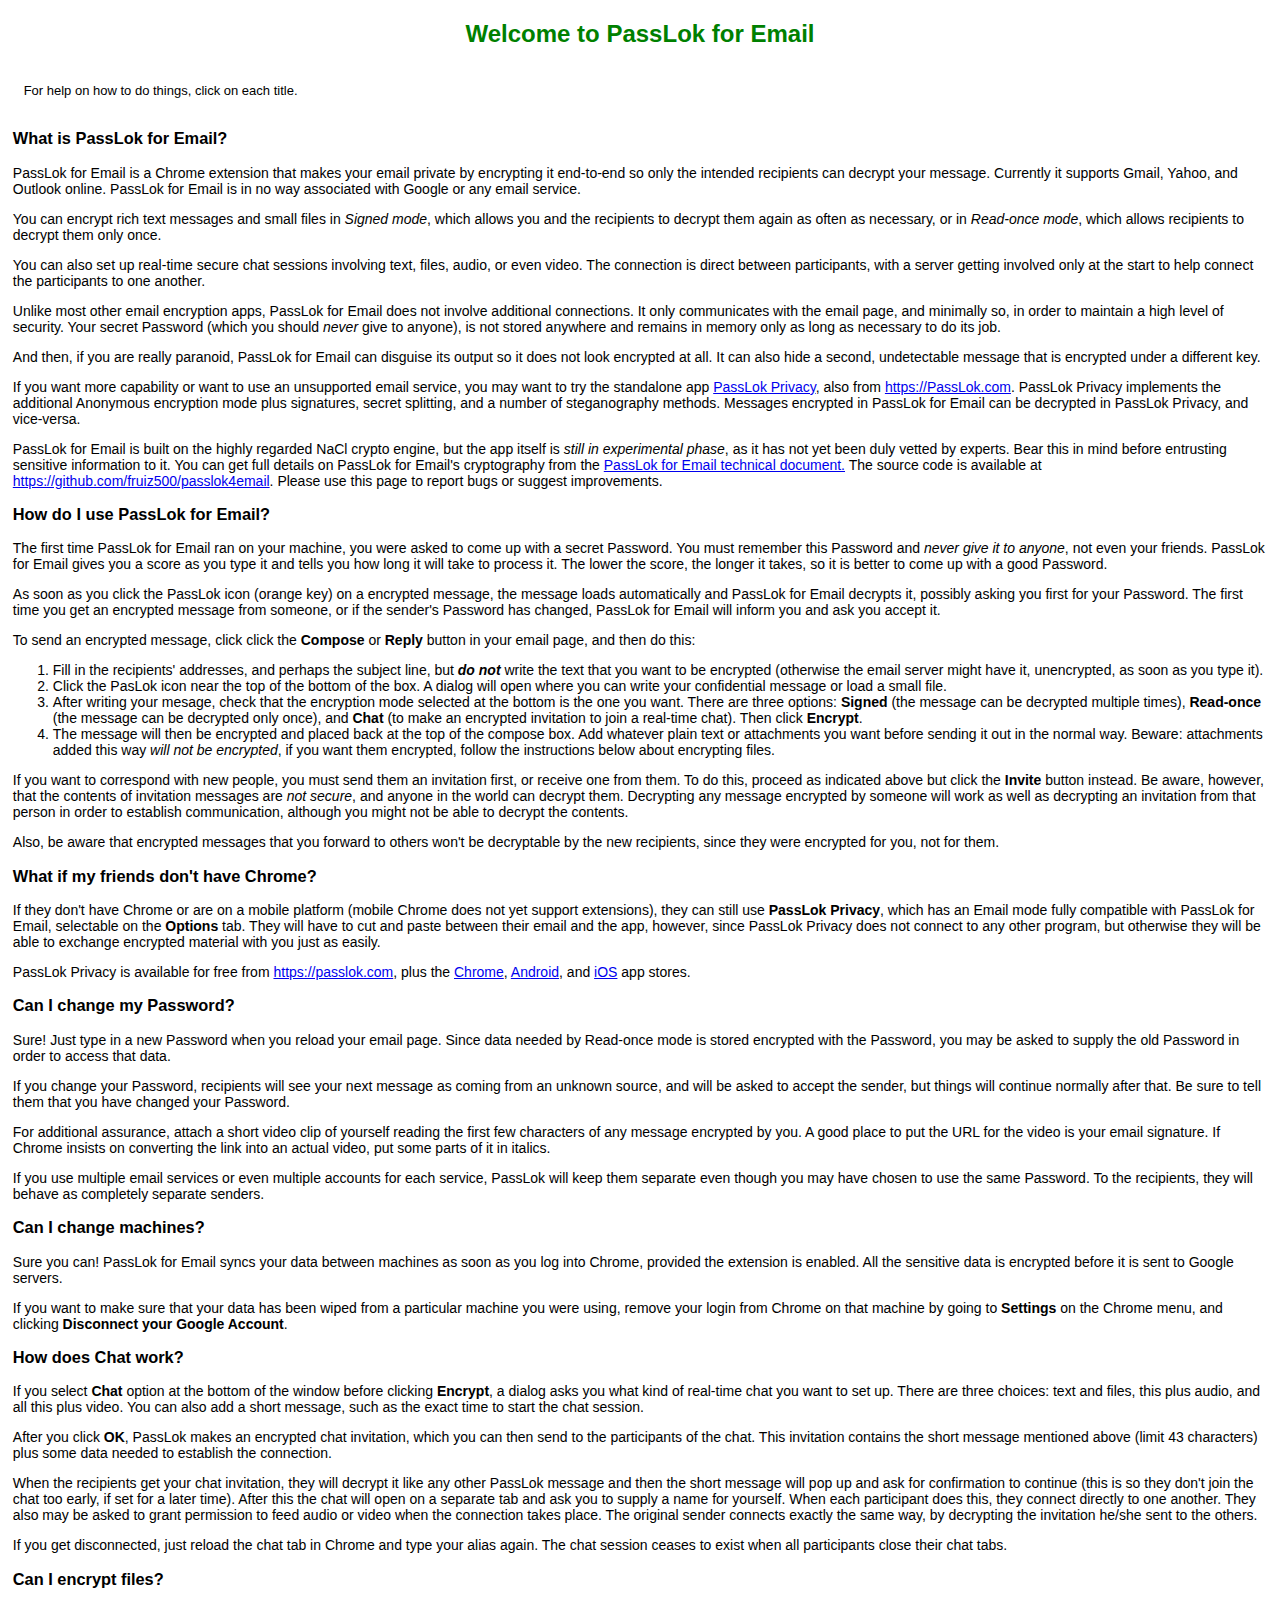
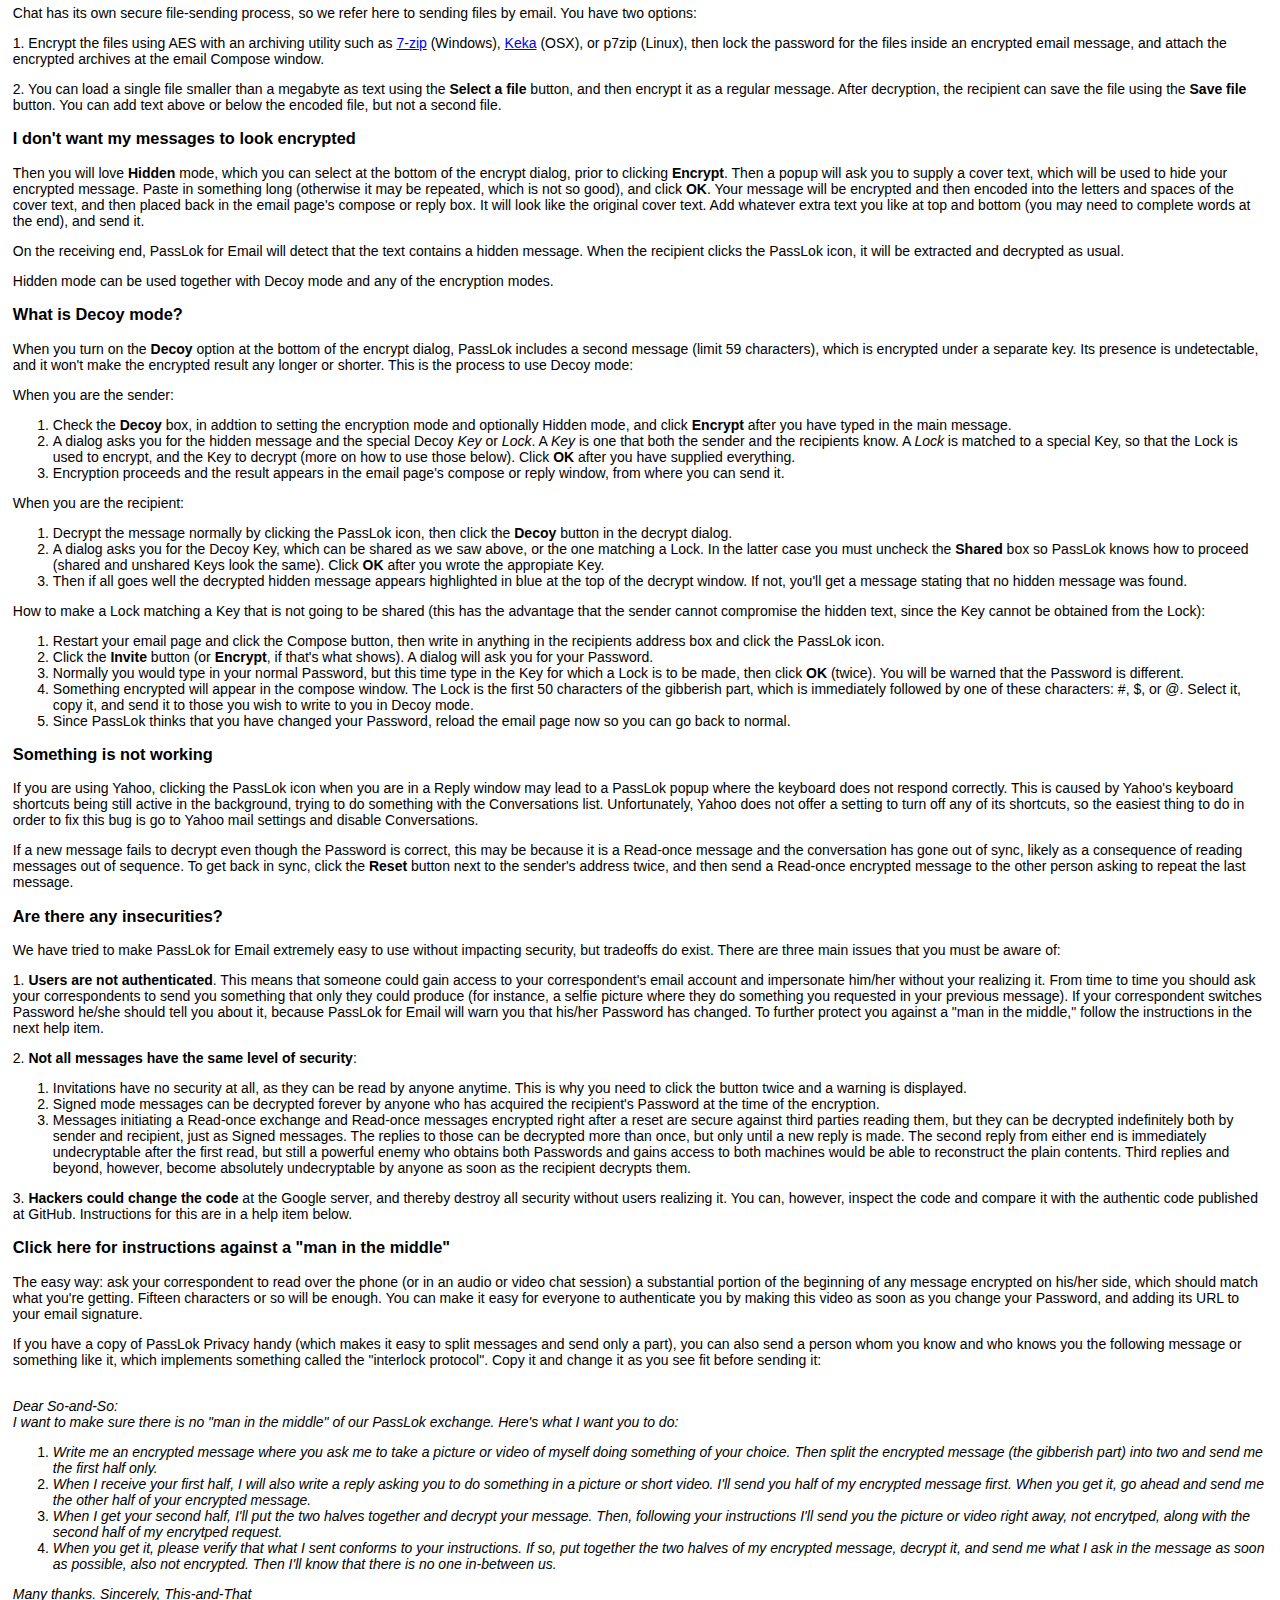
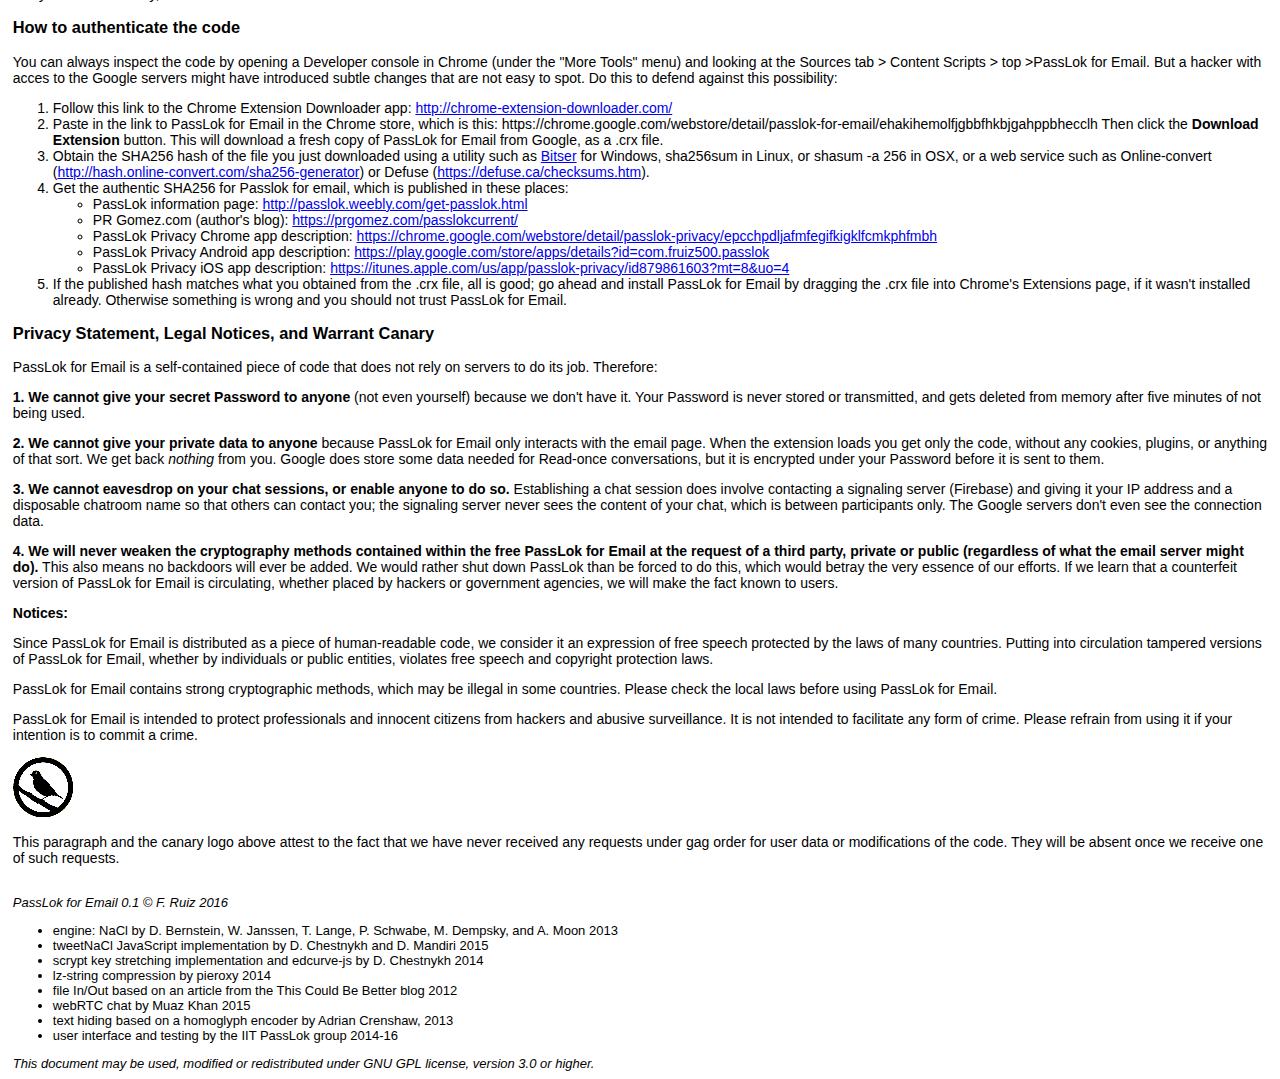
==== help.html @ ee06bad4 "v 0.1.4" ====
<!doctype html>
<html lang="en">
      <head>
      <meta charset="utf-8">
      <title>PassLok for Email Help</title>

      <link href="lib/jquery-ui.min.css" rel="stylesheet">
      <script src="lib/jquery-2.2.2.min.js"></script>
      <script src="lib/jquery-ui.min.js"></script>
      <script src="help.js"></script>
<style>
html {
	-webkit-text-size-adjust: 100%;
}
body {
	font-family: Sans-Serif;
	font-size: small;
	margin-left: 1%;
	margin-right: 1%;
	overflow: auto;
	background-color: #FFFFFF;
	color: #000000;
}
#accordion {
	font-size: 14px;
}
.ui-accordion-header {
    background: none;
    background-color: #ececec;
    border: none;
    border-radius: 10px;	
}
.ui-accordion-content {
    background: white;
    background-image: none;
    border: none;
    border-radius: 10px;
}
.ui-state-active{
	color: #4849FF;
}
.ui-state-active .ui-icon {
	background-image: url("lib/images/ui-icons_555555_256x240.png");
}
.ui-widget-content a {
	text-decoration: none;
	color: blue;
}
</style>
      </head>
      <body>
<h2  align="center" style="color:green;font-size:x-large;">Welcome to PassLok for Email</h2>
<br>
&nbsp;&nbsp;&nbsp;<span id='helpmsg'>For help on how to do things, click on each title.</span>
<br><br>
<div id="accordion">
        <h3>What is PassLok for Email?</h3>
  <div>
    <p>
          <p>PassLok for Email is a Chrome extension that makes your email private by encrypting it end-to-end so only the intended recipients can decrypt your message. Currently it supports Gmail, Yahoo, and Outlook online. PassLok for Email is in no way associated with Google or any email service.</p>
    <p> You can encrypt rich text messages and small files in <em>Signed mode</em>, which allows you and the recipients to decrypt them again as often as necessary, or in <em>Read-once mode</em>, which allows recipients to decrypt them only once.    </p>
    <p>You can also set up real-time secure chat sessions involving text, files, audio, or even video. The connection is direct between participants, with a server getting involved only at the start to help connect the participants to one another.</p>
    <p>Unlike most other email encryption apps, PassLok for Email does not involve additional connections. It only communicates with the email page, and minimally so, in order to maintain a high level of security. Your secret Password (which you should <em>never</em> give to anyone), is not stored anywhere and remains in memory only as long as necessary to do its job.</p>
    <p>And then, if you are really paranoid, PassLok for Email can disguise its output so it does not look encrypted at all. It can also hide a second, undetectable message that is encrypted under a different key.</p>
    <p>If you want more capability or want to use an unsupported email service, you may want to try the standalone app <a href="https://passlok.com/app" target="_blank">PassLok Privacy</a>, also from <a href="https://PassLok.com" target="_blank">https://PassLok.com</a>. PassLok Privacy implements the additional Anonymous encryption mode plus signatures, secret splitting, and a number of steganography methods. Messages encrypted in PassLok for Email can be decrypted in PassLok Privacy, and vice-versa.</p>
    <p>PassLok for Email is built on the highly regarded NaCl crypto engine, but the app itself is <em>still in experimental phase</em>, as it has not yet been duly vetted by experts. Bear this in mind before entrusting sensitive information to it. You can get full details on PassLok for Email's cryptography from the <a href="https://passlok.com/files/passlok4email_technical_document.pdf" target="_blank">PassLok for Email technical document.</a> The source code is available at <a href="https://github.com/fruiz500/passlok4email" target="_blank">https://github.com/fruiz500/passlok4email</a>. Please use this page to report bugs or suggest improvements.  </p>
  </div>
        <h3>How do I use PassLok for Email?</h3>
  <div>
    <p>
          <p>The first time PassLok for Email ran on your machine, you were asked to come up with a secret Password. You must remember this Password and <em>never give it to anyone</em>, not even your friends. PassLok for Email gives you a score as you type it and tells you how long it will take to process it. The lower the score, the longer it takes, so it is better to come up with a good Password.</p>
    <p>As soon as you click<strong></strong> the PassLok icon (orange key) on a encrypted message, the message loads automatically and PassLok for Email decrypts it, possibly asking you first for your Password. The first time you get an encrypted message from someone, or if the sender's Password has changed, PassLok for Email will inform you and ask you accept it.</p>
    <p>To send an encrypted message, click  click the <strong>Compose</strong> or <strong>Reply</strong> button in your email page, and then do this:</p>
    <ol>
            <li>Fill in the recipients' addresses, and perhaps the subject line, but <em><strong>do not</strong></em> write the text that you want to be encrypted (otherwise the email server might have it, unencrypted, as soon as you type it).</li>
            <li>Click the PasLok icon near the top of the bottom of the box. A dialog will open where you can write your confidential message or load a small file.</li>
            <li>After writing your mesage, check that the encryption mode selected at the bottom is the one you want. There are three options: <strong>Signed</strong> (the message can be decrypted multiple times), <strong>Read-once </strong>(the message can be decrypted only once), and <strong>Chat</strong> (to make an encrypted invitation to join a real-time chat). Then click <strong>Encrypt</strong>.</li>
            <li>The message will then be encrypted and placed back at the top of the compose box. Add whatever plain text or attachments you want before sending it out in the normal way. Beware: attachments added this way <em>will not be encrypted</em>, if you want them encrypted, follow the instructions below about encrypting files.</li>
          </ol>
    <p>If you want to correspond with new people, you must send them an invitation first, or receive one from them. To do this, proceed as indicated above but click the <strong>Invite</strong> button instead. Be aware, however, that the contents of invitation messages are <em>not secure</em>, and anyone in the world can decrypt them. Decrypting any message encrypted by someone will work as well as decrypting an invitation from that person in order to establish communication, although you might not be able to decrypt the contents.</p>
    <p>Also, be aware that encrypted messages that you forward to others won't be decryptable by the new recipients, since they were encrypted for you, not for them.</p>
  </div>
  		<h3>What if my friends don't have Chrome?</h3>
  <div>
    <p>
    	<p>If they don't have Chrome or are on a mobile platform (mobile Chrome does not yet support extensions), they can still use <strong>PassLok Privacy</strong>, which has an Email mode fully compatible with PassLok for Email, selectable on the <strong>Options</strong> tab. They will have to cut and paste between their email and the app, however, since PassLok Privacy does not connect to any other program, but otherwise they will be able to exchange encrypted material with you just as easily.</p>
        <p>PassLok Privacy is available for free from <a href="https://passlok.com/app" target="_blank">https://passlok.com</a>, plus the <a href="https://chrome.google.com/webstore/detail/passlok-privacy/epcchpdljafmfegifkigklfcmkphfmbh" target= "_blank">Chrome</a>, <a href="https://play.google.com/store/apps/details?id=com.fruiz500.passlok" target= "_blank">Android</a>, and <a href="https://itunes.apple.com/us/app/passlok-privacy/id879861603?mt=8&uo=4" target= "_blank">iOS</a> app stores.  </p>
  </div>
        <h3>Can I change my Password?</h3>
  <div>
    <p>
          <p>Sure! Just type in a new Password when you reload your email page. Since  data needed by Read-once mode is stored encrypted with the Password, you may be asked to supply the old Password in order to access that data.</p>
    <p>If you change your Password, recipients will see your next message as coming from an unknown source, and will be asked to accept the sender, but things will continue normally after that. Be sure to tell them that you have changed your Password.</p>
    <p>For additional assurance, attach a short video clip of yourself reading the first few characters of any message encrypted by you. A good place to put the URL for the video is your email signature. If Chrome insists on converting the link into an actual video, put some parts of it in italics.</p>
    <p>If you use multiple email services or even multiple accounts for each service, PassLok will keep them separate even though you may have chosen to use the same Password. To the recipients, they will behave as completely separate senders.  </p>
  </div>
        <h3>Can I change machines?</h3>
  <div>
    <p>
          <p>Sure you can! PassLok for Email syncs your data between machines as soon as you log into Chrome, provided the extension is enabled. All the sensitive data is encrypted before it is sent to Google servers.</p>
    <p>If you want to make sure that your data has been wiped from a particular machine you were using, remove your login from Chrome on that machine by going to <strong>Settings</strong> on the Chrome menu, and clicking <strong>Disconnect your Google Account</strong>.</p></div>
        <h3>How does Chat work?</h3>
  <div>
    <p>
          <p>If you select <strong>Chat</strong> option at the bottom of the window before clicking <strong>Encrypt</strong>, a dialog asks you what kind of real-time chat you want to set up. There are three choices: text and files, this plus audio, and all this plus video. You can also add a short message, such as the exact time to start the chat session.</p>
    <p>After you click <strong>OK</strong>, PassLok makes an encrypted chat invitation, which you can then send to the participants of the chat. This invitation contains the short message mentioned above (limit 43 characters) plus some data needed to establish the connection.</p>
    <p>When the recipients get your chat invitation, they will decrypt it like any other PassLok message and then the short message will pop up and ask for confirmation to continue (this is so they don't join the chat too early, if set for a later time). After this the chat will open on a separate tab and ask you to supply a name for yourself. When each participant does this, they connect directly to one another. They also may be asked to grant permission to feed audio or video when the connection takes place. The original sender connects exactly the same way, by decrypting the invitation he/she sent to the others.</p>
    <p>If you get disconnected, just reload the chat tab in Chrome and type your alias again. The chat session ceases to exist when all participants close their chat tabs.</p></div>
        <h3>Can I encrypt files?</h3>
  <div>
    <p>
          <p>Chat has its own secure file-sending process, so we refer here to sending files by email. You have two options:</p>
    <p>1. Encrypt the files using AES with an archiving utility such as <a href="http://www.7-zip.org/" target="_blank">7-zip</a> (Windows), <a href="http://www.kekaosx.com/" target="_blank">Keka</a> (OSX), or p7zip (Linux), then lock the password for the files inside an encrypted email message, and attach the encrypted archives at the email Compose window.</p>
    <p>2. You can load a single file smaller than a megabyte as text using the <strong>Select a file</strong> button,  and then encrypt it as a regular message. After decryption, the recipient can save the file using the <strong>Save file</strong> button. You can add text above or below the encoded file, but not a second file.</p></div>
    
  <h3>I don't want my messages to look encrypted</h3>
  <div>
        <p>Then you will love <strong>Hidden</strong> mode, which you can select at the bottom of the encrypt dialog, prior to clicking <strong>Encrypt</strong>. Then a popup will ask you to supply a cover text, which will be used to hide your encrypted message. Paste in something long (otherwise it may be repeated, which is not so good), and click <strong>OK</strong>. Your message will be encrypted and then encoded into the letters and spaces of the cover text, and then placed back in the email page's compose or reply box. It will look like the original cover text. Add whatever extra text you like at top and bottom (you may need to complete words at the end), and send it.</p>
        <p>On the receiving end, PassLok for Email will detect that the text contains a hidden message. When the recipient clicks the PassLok icon, it will be extracted and decrypted as usual.</p>
        <p>Hidden mode can be used together with Decoy mode and any of the encryption modes.</p>
  </div>
  
        <h3>What is Decoy mode?</h3>
  <div>
        <p>When you turn on the <strong>Decoy</strong> option at the bottom of the encrypt dialog, PassLok includes a second message (limit 59 characters), which is encrypted under a separate key. Its presence is undetectable, and it won't make the encrypted result any longer or shorter. This is the process to use Decoy mode:</p>
        <p>When you are the sender:</p>
        <ol>
          <li>Check the <strong>Decoy</strong> box, in addtion to setting the encryption mode and optionally Hidden mode, and click <strong>Encrypt</strong> after you have typed in the main message.</li>
          <li>A dialog asks you for the hidden message and the special Decoy <em>Key</em> or <em>Lock</em>. A <em>Key</em> is one that both the sender and the recipients know. A <em>Lock</em> is matched to a special Key, so that the Lock is used to encrypt, and the Key to decrypt (more on how to use those below). Click <strong>OK</strong> after you have supplied everything.</li>
          <li>Encryption proceeds and the result appears in the email page's compose or reply window, from where you can send it.</li>
        </ol>
        <p>When you are the recipient:</p>
        <ol>
          <li>Decrypt the message normally by clicking the PassLok icon, then click the <strong>Decoy</strong> button in the decrypt dialog.</li>
          <li>A dialog asks you for the Decoy Key, which can be shared as we saw above, or the one matching a Lock. In the latter case you must uncheck the <strong>Shared</strong> box so PassLok knows how to proceed (shared and unshared Keys look the same). Click <strong>OK</strong> after you wrote the appropiate Key.</li>
          <li>Then if all goes well the decrypted hidden message appears highlighted in blue at the top of the decrypt window. If not, you'll get a message stating that no hidden message was found.</li>
        </ol>
        <p>How to make a Lock matching a Key that is not going to be shared (this has the advantage that the sender cannot compromise the hidden text, since the Key cannot be obtained from the Lock):</p>
        <ol>
          <li>Restart your email page and click the Compose button, then write in anything in the recipients address box and click the PassLok icon.</li>
          <li>Click the <strong>Invite</strong> button (or <strong>Encrypt</strong>, if that's what shows). A dialog will ask you for your Password.</li>
          <li>Normally you would type in your normal Password, but this time type in the Key for which a Lock is to be made, then click <strong>OK</strong> (twice). You will be warned that the Password is different.</li>
          <li>Something encrypted will appear in the compose window. The Lock is the first 50 characters of the gibberish part, which is immediately followed by one of these characters: #, $, or @. Select it, copy it, and send it to those you wish to write to you in Decoy mode.</li>
          <li>Since PassLok thinks that you have changed your Password, reload the email page now so you can go back to normal.</li>
        </ol>
   </div>
   
        <h3>Something is not working</h3>
  <div>
    <p>If you are using Yahoo, clicking the PassLok icon when you are in a Reply window may lead to a PassLok popup where the keyboard does not respond correctly. This is caused by Yahoo's keyboard shortcuts being still active in the background, trying to do something with the Conversations list. Unfortunately, Yahoo does not offer a setting to turn off any of its shortcuts, so the easiest thing to do in order to fix this bug is go to Yahoo mail settings and disable Conversations.<p>If a new message fails to decrypt even though the Password is correct, this may be because it is a Read-once message and the conversation has gone out of sync, likely as a consequence of reading messages out of sequence. To get back in sync, click the <strong>Reset</strong> button next to the sender's address twice, and then send a Read-once encrypted message to the other person asking to repeat the last message.</p></div>
        <h3>Are there any insecurities?</h3>
  <div>
    <p>
          <p>We have tried to make PassLok for Email extremely easy to use without impacting security, but tradeoffs do exist. There are three main issues that you must be aware of:</p>
    <p>1. <strong>Users are not authenticated</strong>. This means that someone could gain access to your correspondent's email account and impersonate him/her without your realizing it. From time to time you should ask your correspondents to send you something that only they could produce (for instance, a selfie picture where they do something you requested in your previous message). If your correspondent switches Password he/she should tell you about it, because PassLok for Email will warn you that his/her Password has changed. To further protect you against a "man in the middle," follow the instructions in the next help item.</p>
    <p>2. <strong>Not all messages have the same level of security</strong>:</p>
    <ol>
            <li>Invitations have no security at all, as they can be read by anyone anytime. This is why you need to click the button twice and a warning is displayed.</li>
            <li>Signed mode messages can be decrypted forever by anyone who has acquired the recipient's Password at the time of the encryption.</li>
            <li>Messages initiating a Read-once exchange and Read-once messages encrypted right after a reset are secure against third parties reading them, but they can be decrypted indefinitely both by sender and recipient, just as Signed messages. The replies to those can be decrypted more than once, but only until a new reply is made. The second reply from either end is immediately undecryptable after the first read, but still a powerful enemy who obtains both Passwords and gains access to both machines would be able to reconstruct the plain contents. Third replies and beyond, however, become absolutely undecryptable by anyone as soon as the recipient decrypts them.</li>
          </ol>
    <p>3. <strong>Hackers could change the code</strong> at the Google server, and thereby destroy all security without users realizing it. You can, however, inspect the code and compare it with the authentic code published at GitHub. Instructions for this are in a help item below.  </p>
  </div>
        <h3>Click here for instructions against a "man in the middle"</h3>
  <div>
    <p>
          <p>The easy way: ask your correspondent to read over the phone (or in an audio or video chat session) a substantial portion of  the beginning of any message encrypted on his/her side, which should match what you're getting. Fifteen characters or so will be enough. You  can make it easy for everyone to authenticate you by making this video as soon as you change your Password, and adding its URL to your email signature.</p>
          <p>If you have a copy of PassLok Privacy handy (which makes it easy to split messages and send only a part), you can also send a person whom you know and who knows you the following message or something like it, which implements something called the "interlock protocol". Copy it and change it as you see fit before sending it:</p>
    <p><br>
            <em>Dear So-and-So:</em><br>
            <em>I want to make sure there is no "man in the middle" of our PassLok exchange. Here's what I want you to do:</em></p>
          <ol>
            <li><em>Write me an encrypted message where you ask me to take a picture or video of myself doing something of your choice. Then split the encrypted message (the gibberish part) into two and send me the first half only.</em></li>
            <li><em>When I receive your first half, I will also write a reply asking you to do something in a picture or short video. I'll send you half of my encrypted message first. When you get it, go ahead and send me the other half of your encrypted message.</em></li>
            <li><em>When I get your second half, I'll put the two halves together and decrypt your message. Then, following your instructions I'll send you the picture or video right away, not encrytped, along with the second half of my encrytped request.</em></li>
            <li><em>When you get it, please verify that what I sent conforms to your instructions. If so, put together the two halves of my encrypted message, decrypt it, and send me what I ask in the message as soon as possible, also not encrypted. Then I'll know that there is no one in-between us.</em></li>
          </ol>
    <p><em>Many thanks. Sincerely, This-and-That</em>  </p>
  </div>
        <h3>How to authenticate the code</h3>
  <div>
    <p>
    <p>You can always inspect the code by opening a Developer console in Chrome (under the &quot;More Tools&quot; menu) and looking at the Sources tab &gt; Content Scripts &gt; top &gt;PassLok for Email. But a hacker with acces to the Google servers might have introduced subtle changes that are not easy to spot. Do this to defend against this possibility:</p>
    <ol>
      <li>Follow this link to the Chrome Extension Downloader app: <a href="http://chrome-extension-downloader.com/" target="_blank">http://chrome-extension-downloader.com/</a></li>
      <li>Paste in the link to PassLok for Email in the Chrome store, which is this: https://chrome.google.com/webstore/detail/passlok-for-email/ehakihemolfjgbbfhkbjgahppbhecclh  Then click the <strong>Download Extension</strong> button. This will download a fresh copy of PassLok for Email from Google, as a .crx file.</li>
      <li>Obtain the SHA256 hash of the file you just downloaded using a utility such as <a href="http://www.bitser.org/checksum-calculator-windows-7-freeware.shtml" target="_blank">Bitser</a> for Windows, sha256sum in Linux, or shasum -a 256 in OSX, or a web service such as Online-convert (<a href="http://hash.online-convert.com/sha256-generator" target = "_blank">http://hash.online-convert.com/sha256-generator</a>) or Defuse (<a href="https://defuse.ca/checksums.htm" target="_blank">https://defuse.ca/checksums.htm</a>).</li>
      <li>Get the authentic SHA256 for Passlok for email, which is published in these places:</li>
      <ul>
        <li>PassLok information page: <a href="http://passlok.weebly.com/get-passlok.html" target="_blank">http://passlok.weebly.com/get-passlok.html</a></li>
        <li>PR Gomez.com (author's blog): <a href="https://prgomez.com/passlokcurrent/" target="_blank">https://prgomez.com/passlokcurrent/</a></li>
        <li>PassLok Privacy Chrome app description: <a href="https://chrome.google.com/webstore/detail/passlok-privacy/epcchpdljafmfegifkigklfcmkphfmbh" target="_blank">https://chrome.google.com/webstore/detail/passlok-privacy/epcchpdljafmfegifkigklfcmkphfmbh</a></li>
        <li>PassLok Privacy Android app description: <a href="https://play.google.com/store/apps/details?id=com.fruiz500.passlok" target="_blank">https://play.google.com/store/apps/details?id=com.fruiz500.passlok</a></li>
        <li>PassLok Privacy iOS app description: <a href="https://itunes.apple.com/us/app/passlok-privacy/id879861603?mt=8&uo=4" target="_blank">https://itunes.apple.com/us/app/passlok-privacy/id879861603?mt=8&amp;uo=4</a></li>
      </ul>
      <li>If the published hash matches what you obtained from the .crx file, all is good; go ahead and install PassLok for Email by dragging the .crx file into Chrome's Extensions page, if it wasn't installed already. Otherwise something is wrong and you should not trust PassLok for Email.</li></ol></div> 
        <h3>Privacy Statement, Legal Notices, and Warrant Canary</h3>
  <div>
    <p>
          <p>PassLok for Email is a self-contained piece of code that does not rely on servers to do its job. Therefore:</p>
    <p><strong>1. We cannot give your secret Password to anyone</strong> (not even yourself) because we don't have it. Your Password is never stored or transmitted, and gets deleted from memory after five minutes of not being used.</p>
    <p><strong>2. We cannot give your private data to anyone</strong> because PassLok for Email only interacts with the email page. When the extension loads you get only the code, without any cookies, plugins, or anything of that sort. We get back <em>nothing</em> from you. Google does store some data needed for Read-once conversations, but it is encrypted under your Password before it is sent to them.</p>
    <p><strong>3. We cannot eavesdrop on your chat sessions, or enable anyone to do so.</strong> Establishing a chat session does involve contacting a signaling server (Firebase) and giving it your IP address and a disposable chatroom name so that others can contact you; the signaling server never sees the content of your chat, which is between participants only. The Google servers don't even see the connection data.</p>
    <p><strong>4. We will never weaken the cryptography methods contained within the free PassLok for Email at the request of a third party, private or public (regardless of what the email server might do).</strong> This also means no backdoors will ever be added. We would rather shut down PassLok than be forced to do this, which would betray the very essence of our efforts. If we learn that a counterfeit version of PassLok for Email is circulating, whether placed by hackers or government agencies, we will make the fact known to users.</p>
    <p><strong>Notices:</strong></p>
    <p>Since PassLok for Email is distributed as a piece of human-readable code, we consider it an expression of free speech protected by the laws of many countries. Putting into circulation tampered versions of PassLok for Email, whether by individuals or public entities, violates free speech and copyright protection laws.</p>
    <p>PassLok for Email contains strong cryptographic methods, which may be illegal in some countries. Please check the local laws before using PassLok for Email.</p>
    <p>PassLok for Email is intended to protect professionals and innocent citizens from hackers and abusive surveillance. It is not intended to facilitate any form of crime. Please refrain from using it if your intention is to commit a crime.</p>
    <div id="canary"><img src="[data-uri]">
            <p>This paragraph and the canary logo above attest to the fact that we have never received any requests under gag order for user data or modifications of the code. They will be absent once we receive one of such requests.</p></div>
  </div>
</div>
<br>
<address>
      PassLok for Email 0.1 &#169; F. Ruiz 2016
      </address>
<ul>
        <li> engine: NaCl by D. Bernstein, W. Janssen, T. Lange, P. Schwabe, M. Dempsky, and A. Moon 2013</li>
        <li> tweetNaCl JavaScript implementation by D. Chestnykh and D. Mandiri 2015</li>
        <li> scrypt key stretching implementation and edcurve-js by D. Chestnykh 2014</li>
        <li> lz-string compression by pieroxy 2014</li>
        <li> file In/Out based on an article from the This Could Be Better blog 2012</li>
        <li> webRTC chat by Muaz Khan 2015</li>
        <li>text hiding based on a homoglyph encoder by Adrian Crenshaw, 2013</li>
        <li>user interface and testing by the IIT PassLok group 2014-16</li>
      </ul>
     <address>
      This document may be used, modified or redistributed under GNU GPL license, version 3.0 or higher.
      </address>
</body>
</html>
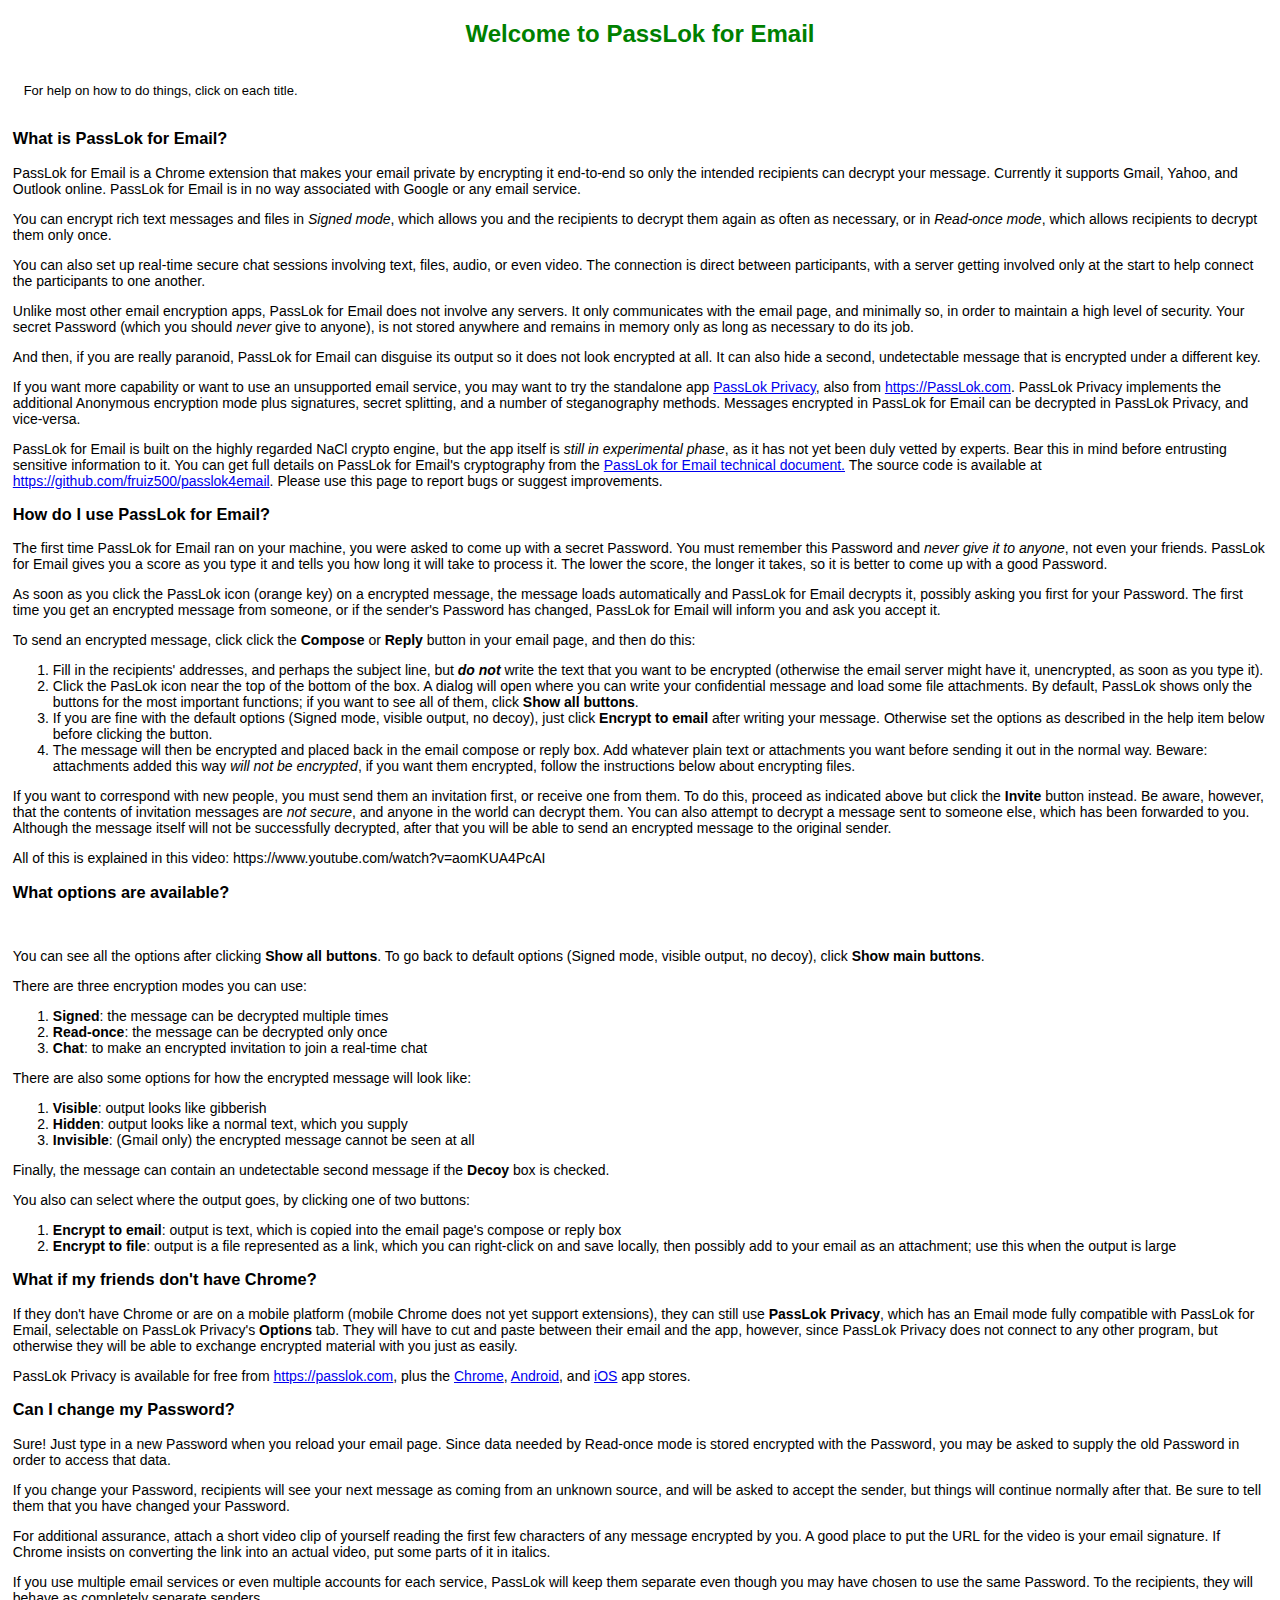
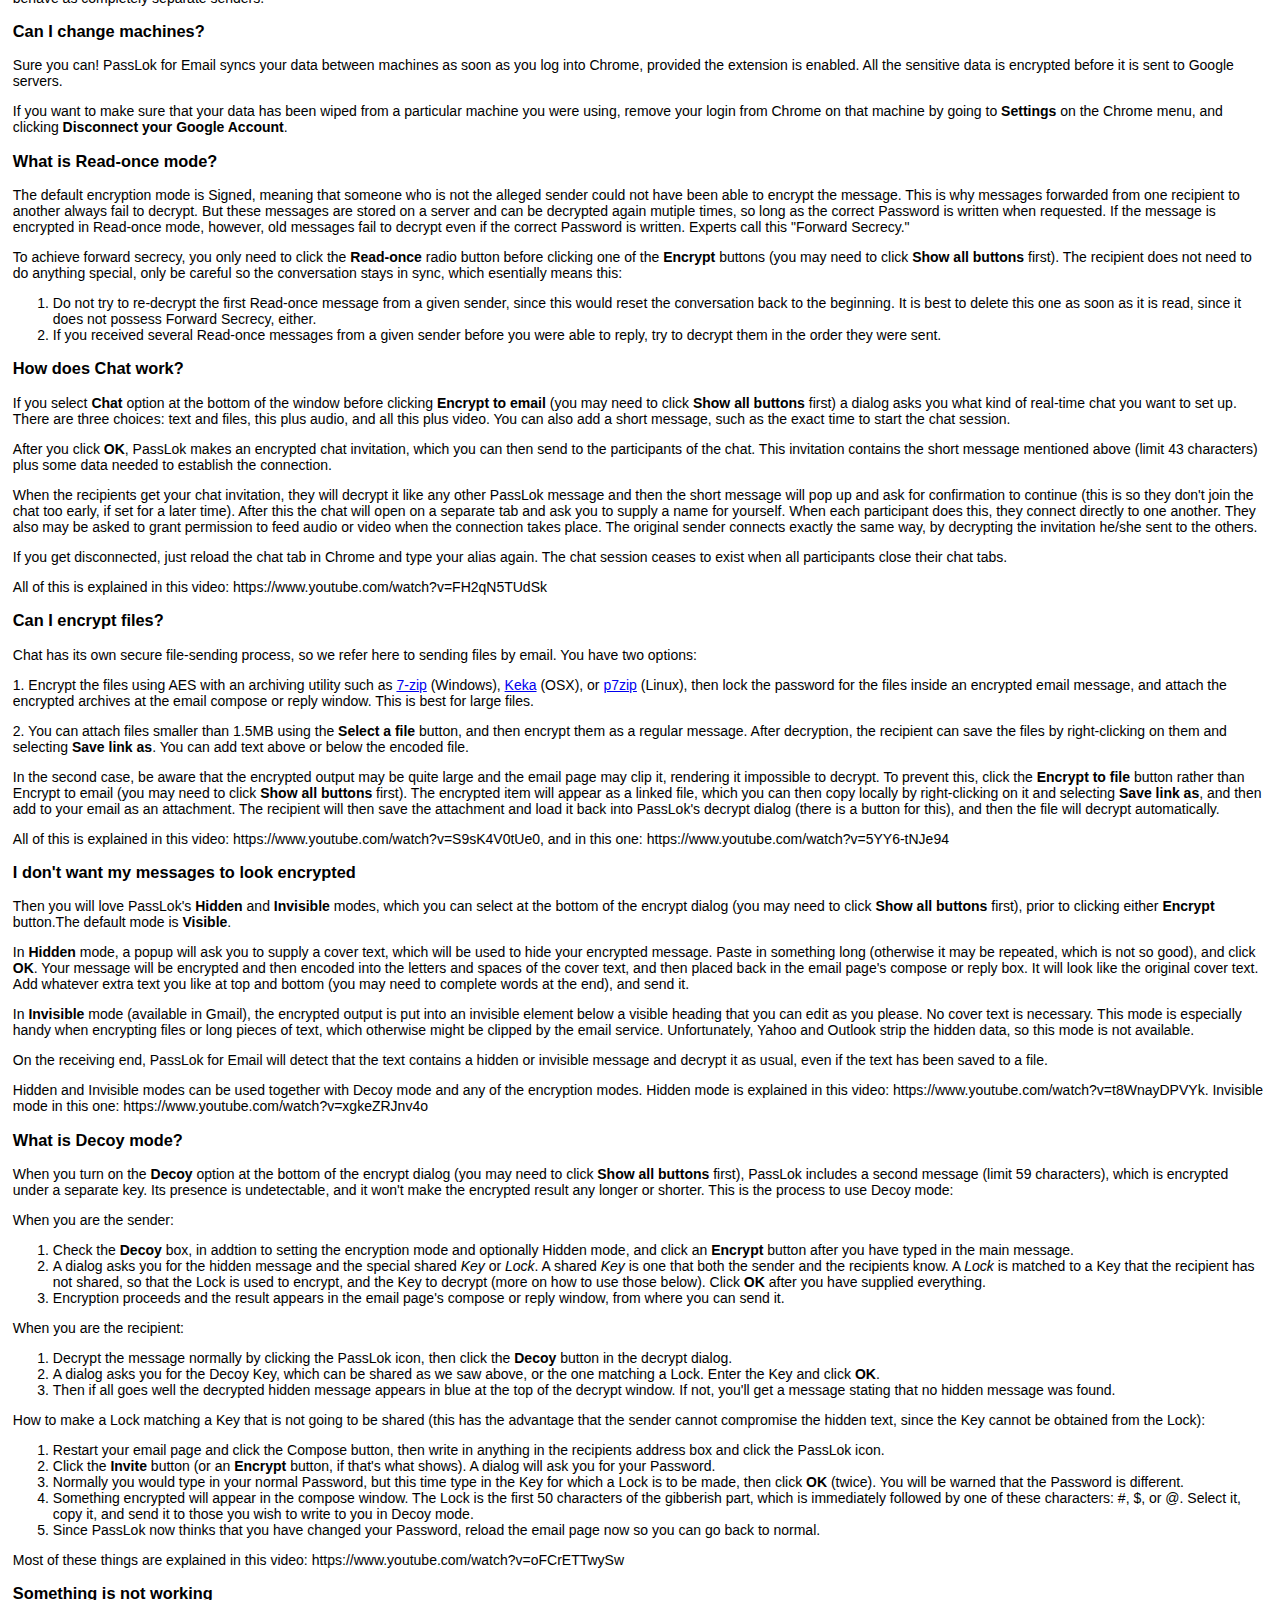
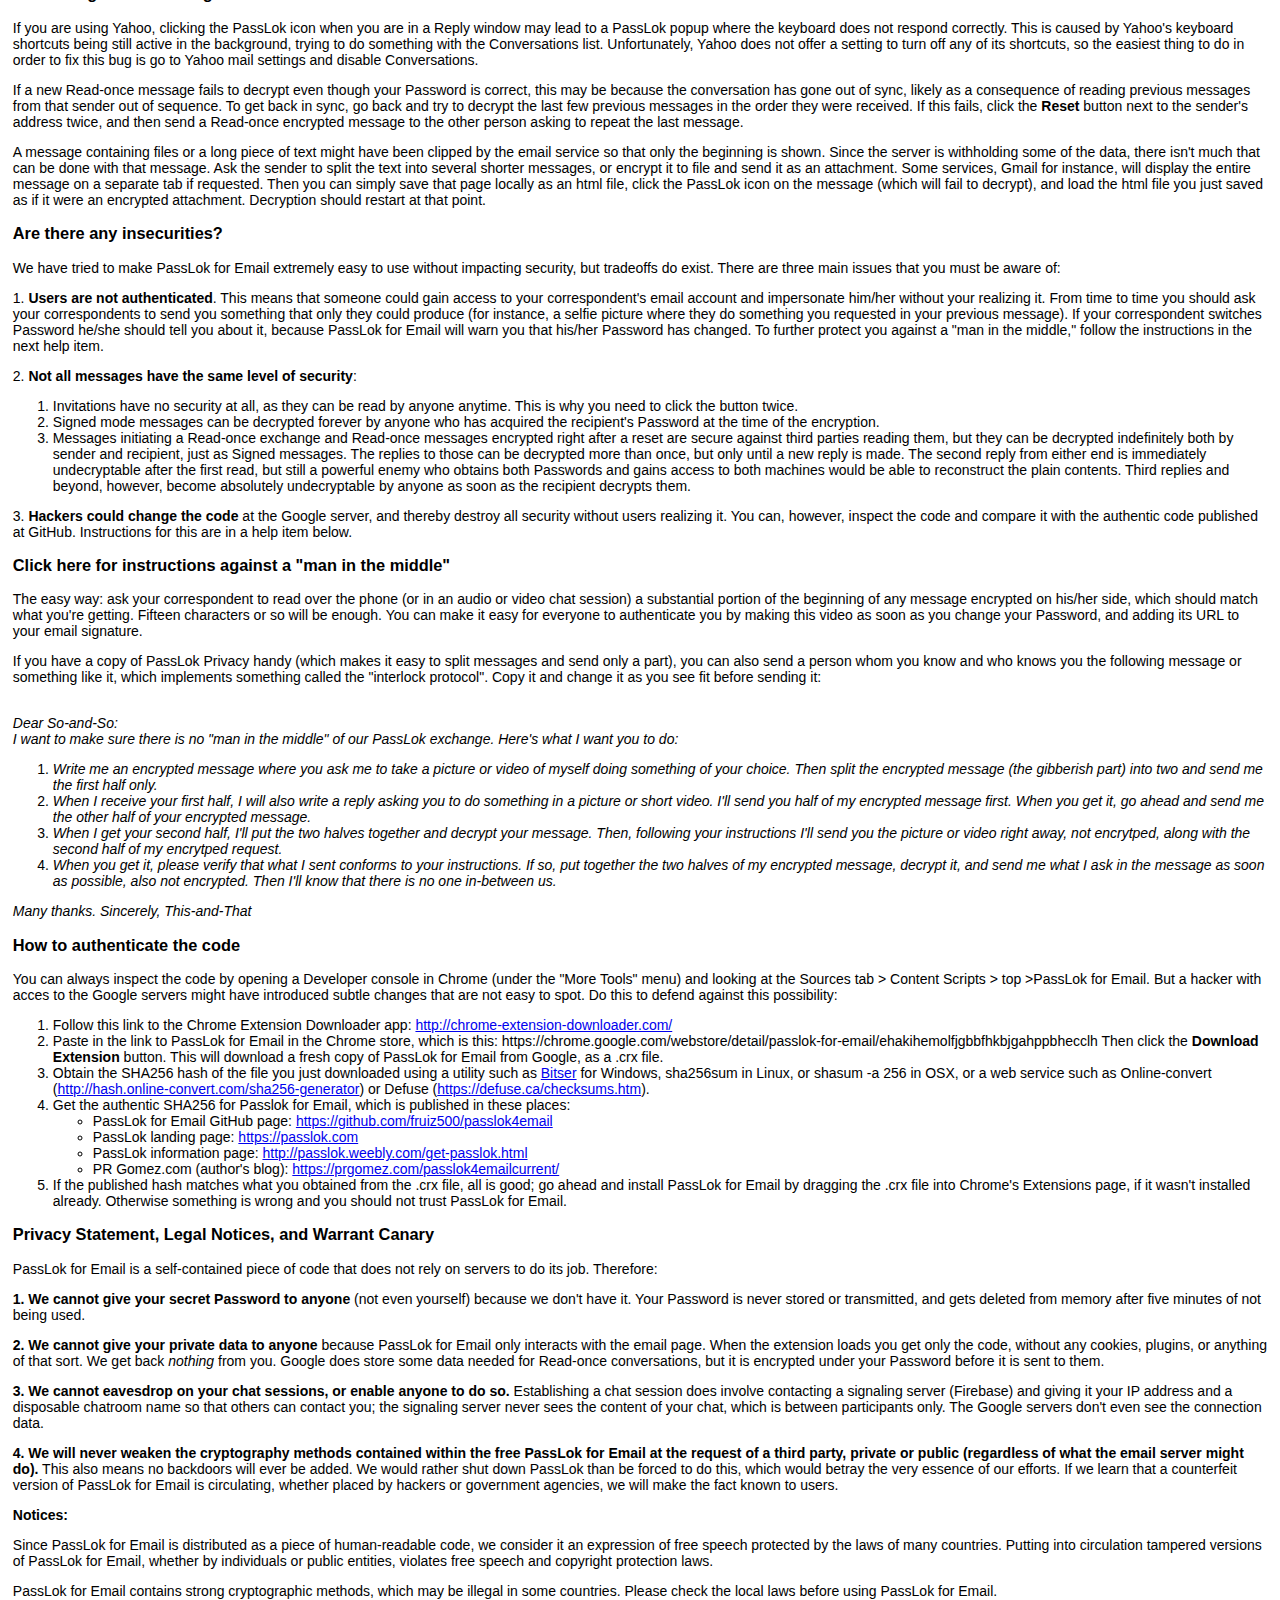
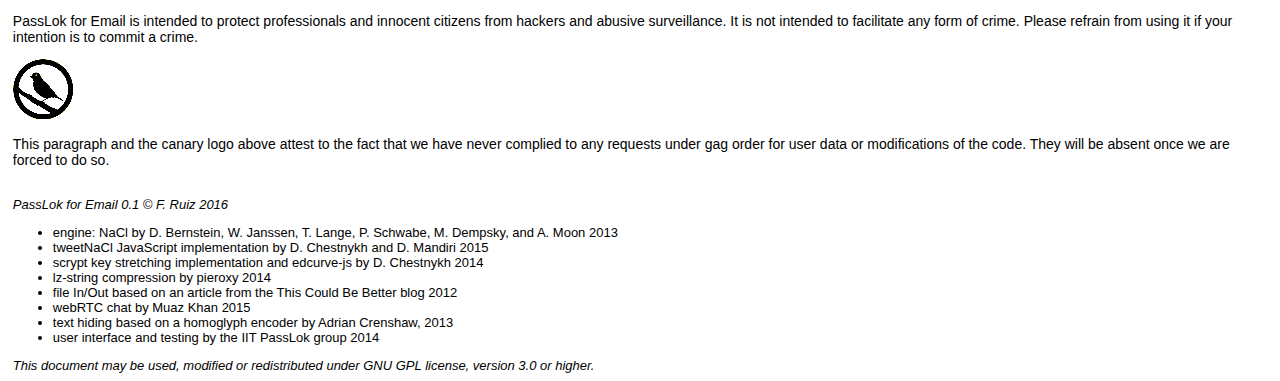
==== commit 582514ed: "version 0.1.8" ====
--- a/help.html
+++ b/help.html
@@ -58,9 +58,9 @@
   <div>
     <p>
           <p>PassLok for Email is a Chrome extension that makes your email private by encrypting it end-to-end so only the intended recipients can decrypt your message. Currently it supports Gmail, Yahoo, and Outlook online. PassLok for Email is in no way associated with Google or any email service.</p>
-    <p> You can encrypt rich text messages and small files in <em>Signed mode</em>, which allows you and the recipients to decrypt them again as often as necessary, or in <em>Read-once mode</em>, which allows recipients to decrypt them only once.    </p>
+    <p> You can encrypt rich text messages and files in <em>Signed mode</em>, which allows you and the recipients to decrypt them again as often as necessary, or in <em>Read-once mode</em>, which allows recipients to decrypt them only once.    </p>
     <p>You can also set up real-time secure chat sessions involving text, files, audio, or even video. The connection is direct between participants, with a server getting involved only at the start to help connect the participants to one another.</p>
-    <p>Unlike most other email encryption apps, PassLok for Email does not involve additional connections. It only communicates with the email page, and minimally so, in order to maintain a high level of security. Your secret Password (which you should <em>never</em> give to anyone), is not stored anywhere and remains in memory only as long as necessary to do its job.</p>
+    <p>Unlike most other email encryption apps, PassLok for Email does not involve any servers. It only communicates with the email page, and minimally so, in order to maintain a high level of security. Your secret Password (which you should <em>never</em> give to anyone), is not stored anywhere and remains in memory only as long as necessary to do its job.</p>
     <p>And then, if you are really paranoid, PassLok for Email can disguise its output so it does not look encrypted at all. It can also hide a second, undetectable message that is encrypted under a different key.</p>
     <p>If you want more capability or want to use an unsupported email service, you may want to try the standalone app <a href="https://passlok.com/app" target="_blank">PassLok Privacy</a>, also from <a href="https://PassLok.com" target="_blank">https://PassLok.com</a>. PassLok Privacy implements the additional Anonymous encryption mode plus signatures, secret splitting, and a number of steganography methods. Messages encrypted in PassLok for Email can be decrypted in PassLok Privacy, and vice-versa.</p>
     <p>PassLok for Email is built on the highly regarded NaCl crypto engine, but the app itself is <em>still in experimental phase</em>, as it has not yet been duly vetted by experts. Bear this in mind before entrusting sensitive information to it. You can get full details on PassLok for Email's cryptography from the <a href="https://passlok.com/files/passlok4email_technical_document.pdf" target="_blank">PassLok for Email technical document.</a> The source code is available at <a href="https://github.com/fruiz500/passlok4email" target="_blank">https://github.com/fruiz500/passlok4email</a>. Please use this page to report bugs or suggest improvements.  </p>
@@ -68,22 +68,45 @@
         <h3>How do I use PassLok for Email?</h3>
   <div>
     <p>
-          <p>The first time PassLok for Email ran on your machine, you were asked to come up with a secret Password. You must remember this Password and <em>never give it to anyone</em>, not even your friends. PassLok for Email gives you a score as you type it and tells you how long it will take to process it. The lower the score, the longer it takes, so it is better to come up with a good Password.</p>
+    <p>The first time PassLok for Email ran on your machine, you were asked to come up with a secret Password. You must remember this Password and <em>never give it to anyone</em>, not even your friends. PassLok for Email gives you a score as you type it and tells you how long it will take to process it. The lower the score, the longer it takes, so it is better to come up with a good Password.</p>
     <p>As soon as you click<strong></strong> the PassLok icon (orange key) on a encrypted message, the message loads automatically and PassLok for Email decrypts it, possibly asking you first for your Password. The first time you get an encrypted message from someone, or if the sender's Password has changed, PassLok for Email will inform you and ask you accept it.</p>
     <p>To send an encrypted message, click  click the <strong>Compose</strong> or <strong>Reply</strong> button in your email page, and then do this:</p>
     <ol>
             <li>Fill in the recipients' addresses, and perhaps the subject line, but <em><strong>do not</strong></em> write the text that you want to be encrypted (otherwise the email server might have it, unencrypted, as soon as you type it).</li>
-            <li>Click the PasLok icon near the top of the bottom of the box. A dialog will open where you can write your confidential message or load a small file.</li>
-            <li>After writing your mesage, check that the encryption mode selected at the bottom is the one you want. There are three options: <strong>Signed</strong> (the message can be decrypted multiple times), <strong>Read-once </strong>(the message can be decrypted only once), and <strong>Chat</strong> (to make an encrypted invitation to join a real-time chat). Then click <strong>Encrypt</strong>.</li>
-            <li>The message will then be encrypted and placed back at the top of the compose box. Add whatever plain text or attachments you want before sending it out in the normal way. Beware: attachments added this way <em>will not be encrypted</em>, if you want them encrypted, follow the instructions below about encrypting files.</li>
-          </ol>
-    <p>If you want to correspond with new people, you must send them an invitation first, or receive one from them. To do this, proceed as indicated above but click the <strong>Invite</strong> button instead. Be aware, however, that the contents of invitation messages are <em>not secure</em>, and anyone in the world can decrypt them. Decrypting any message encrypted by someone will work as well as decrypting an invitation from that person in order to establish communication, although you might not be able to decrypt the contents.</p>
-    <p>Also, be aware that encrypted messages that you forward to others won't be decryptable by the new recipients, since they were encrypted for you, not for them.</p>
+            <li>Click the PasLok icon near the top of the bottom of the box. A dialog will open where you can write your confidential message and load some file attachments. By default, PassLok shows only the buttons for the most important functions; if you want to see all of them, click <strong>Show all buttons</strong>.</li>
+            <li>If you are fine with the default options (Signed mode, visible output, no decoy), just click <strong>Encrypt to email</strong> after writing your message. Otherwise set the options as described in the help item below before clicking the button.</li>
+            <li>The message will then be encrypted and placed back in the email compose or reply box. Add whatever plain text or attachments you want before sending it out in the normal way. Beware: attachments added this way <em>will not be encrypted</em>, if you want them encrypted, follow the instructions below about encrypting files.</li>
+    </ol>
+    <p>If you want to correspond with new people, you must send them an invitation first, or receive one from them. To do this, proceed as indicated above but click the <strong>Invite</strong> button instead. Be aware, however, that the contents of invitation messages are <em>not secure</em>, and anyone in the world can decrypt them. You can also attempt to decrypt a message sent to someone else, which has been forwarded to you. Although the message itself will not be successfully decrypted, after that you will be able to send an encrypted message to the original sender.</p>
+    <p>All of this is explained in this video: https://www.youtube.com/watch?v=aomKUA4PcAI</p>
+  </div>
+  		<h3>What options are available?</h3>
+  <div>
+  	<p>&nbsp;</p>
+  	<p>You can see all the options after clicking <strong>Show all buttons</strong>. To go back to default options (Signed mode, visible output, no decoy), click <strong>Show main buttons</strong>.</p>
+  	<p>There are three encryption modes you can use:</p>
+  	<ol>
+  	  <li><strong>Signed</strong>: the message can be decrypted multiple times</li>
+  	  <li><strong>Read-once</strong>: the message can be decrypted only once</li>
+  	  <li><strong>Chat</strong>: to make an encrypted invitation to join a real-time chat</li>
+    </ol>
+  	<p>There are also some options for how the encrypted message will look like:</p>
+  	<ol>
+  	  <li><strong>Visible</strong>: output looks like gibberish</li>
+  	  <li><strong>Hidden</strong>: output looks like a normal text, which you supply</li>
+  	  <li><strong>Invisible</strong>: (Gmail only) the encrypted message cannot be seen at all</li>
+    </ol>
+  	<p>Finally, the message can contain an undetectable second message if the <strong>Decoy</strong> box is checked.</p>
+  	<p>You also can select where the output goes, by clicking one of two buttons:</p>
+  	<ol>
+  	  <li><strong>Encrypt to email</strong>: output is text, which is copied into the email page's compose or reply box</li>
+  	  <li><strong>Encrypt to file</strong>: output is a file represented as a link, which you can right-click on and save locally, then possibly add to your email as an attachment; use this when the output is large</li>
+    </ol>
   </div>
   		<h3>What if my friends don't have Chrome?</h3>
   <div>
     <p>
-    	<p>If they don't have Chrome or are on a mobile platform (mobile Chrome does not yet support extensions), they can still use <strong>PassLok Privacy</strong>, which has an Email mode fully compatible with PassLok for Email, selectable on the <strong>Options</strong> tab. They will have to cut and paste between their email and the app, however, since PassLok Privacy does not connect to any other program, but otherwise they will be able to exchange encrypted material with you just as easily.</p>
+    	<p>If they don't have Chrome or are on a mobile platform (mobile Chrome does not yet support extensions), they can still use <strong>PassLok Privacy</strong>, which has an Email mode fully compatible with PassLok for Email, selectable on PassLok Privacy's <strong>Options</strong> tab. They will have to cut and paste between their email and the app, however, since PassLok Privacy does not connect to any other program, but otherwise they will be able to exchange encrypted material with you just as easily.</p>
         <p>PassLok Privacy is available for free from <a href="https://passlok.com/app" target="_blank">https://passlok.com</a>, plus the <a href="https://chrome.google.com/webstore/detail/passlok-privacy/epcchpdljafmfegifkigklfcmkphfmbh" target= "_blank">Chrome</a>, <a href="https://play.google.com/store/apps/details?id=com.fruiz500.passlok" target= "_blank">Android</a>, and <a href="https://itunes.apple.com/us/app/passlok-privacy/id879861603?mt=8&uo=4" target= "_blank">iOS</a> app stores.  </p>
   </div>
         <h3>Can I change my Password?</h3>
@@ -99,63 +122,84 @@
     <p>
           <p>Sure you can! PassLok for Email syncs your data between machines as soon as you log into Chrome, provided the extension is enabled. All the sensitive data is encrypted before it is sent to Google servers.</p>
     <p>If you want to make sure that your data has been wiped from a particular machine you were using, remove your login from Chrome on that machine by going to <strong>Settings</strong> on the Chrome menu, and clicking <strong>Disconnect your Google Account</strong>.</p></div>
+    	<h3>What is Read-once mode?</h3>
+        <div>
+			<p>
+          <p>The default encryption mode is Signed, meaning that someone who is not the alleged sender could not have been able to encrypt the message. This is why messages forwarded from one recipient to another always fail to decrypt. But these messages are stored on a server and can be decrypted again mutiple times, so long as the correct Password is written when requested. If the message is encrypted in Read-once mode, however, old messages fail to decrypt even if the correct Password is written. Experts call this &quot;Forward Secrecy.&quot;</p>
+          <p>To achieve forward secrecy, you only need to click the <strong>Read-once</strong> radio button before clicking one of the <strong>Encrypt</strong> buttons (you may need to click <strong>Show all buttons</strong> first). The recipient does not need to do anything special, only be careful so the conversation stays in sync, which esentially means this:</p>
+          <ol>
+            <li>Do not try to re-decrypt the first Read-once message from a given sender, since this would reset the conversation back to the beginning. It is best to delete this one as soon as it is read, since it does not possess Forward Secrecy, either.</li>
+            <li>If you received several Read-once messages from a given sender before you were able to reply, try to decrypt them in the order they were sent.</li>
+          </ol>
+        </div>
         <h3>How does Chat work?</h3>
   <div>
     <p>
-          <p>If you select <strong>Chat</strong> option at the bottom of the window before clicking <strong>Encrypt</strong>, a dialog asks you what kind of real-time chat you want to set up. There are three choices: text and files, this plus audio, and all this plus video. You can also add a short message, such as the exact time to start the chat session.</p>
+          <p>If you select <strong>Chat</strong> option at the bottom of the window before clicking <strong>Encrypt to email</strong> (you may need to click <strong>Show all buttons</strong> first) a dialog asks you what kind of real-time chat you want to set up. There are three choices: text and files, this plus audio, and all this plus video. You can also add a short message, such as the exact time to start the chat session.</p>
     <p>After you click <strong>OK</strong>, PassLok makes an encrypted chat invitation, which you can then send to the participants of the chat. This invitation contains the short message mentioned above (limit 43 characters) plus some data needed to establish the connection.</p>
     <p>When the recipients get your chat invitation, they will decrypt it like any other PassLok message and then the short message will pop up and ask for confirmation to continue (this is so they don't join the chat too early, if set for a later time). After this the chat will open on a separate tab and ask you to supply a name for yourself. When each participant does this, they connect directly to one another. They also may be asked to grant permission to feed audio or video when the connection takes place. The original sender connects exactly the same way, by decrypting the invitation he/she sent to the others.</p>
-    <p>If you get disconnected, just reload the chat tab in Chrome and type your alias again. The chat session ceases to exist when all participants close their chat tabs.</p></div>
+    <p>If you get disconnected, just reload the chat tab in Chrome and type your alias again. The chat session ceases to exist when all participants close their chat tabs.</p>
+    <p>All of this is explained in this video: https://www.youtube.com/watch?v=FH2qN5TUdSk</p>
+  </div>
         <h3>Can I encrypt files?</h3>
   <div>
     <p>
           <p>Chat has its own secure file-sending process, so we refer here to sending files by email. You have two options:</p>
-    <p>1. Encrypt the files using AES with an archiving utility such as <a href="http://www.7-zip.org/" target="_blank">7-zip</a> (Windows), <a href="http://www.kekaosx.com/" target="_blank">Keka</a> (OSX), or p7zip (Linux), then lock the password for the files inside an encrypted email message, and attach the encrypted archives at the email Compose window.</p>
-    <p>2. You can load a single file smaller than a megabyte as text using the <strong>Select a file</strong> button,  and then encrypt it as a regular message. After decryption, the recipient can save the file using the <strong>Save file</strong> button. You can add text above or below the encoded file, but not a second file.</p></div>
+    <p>1. Encrypt the files using AES with an archiving utility such as <a href="http://www.7-zip.org/" target="_blank">7-zip</a> (Windows), <a href="http://www.kekaosx.com/" target="_blank">Keka</a> (OSX), or <a href="https://wiki.archlinux.org/index.php/p7zip" target="_blank">p7zip</a> (Linux), then lock the password for the files inside an encrypted email message, and attach the encrypted archives at the email compose or reply window. This is best for large files.</p>
+    <p>2. You can attach files smaller than 1.5MB using the <strong>Select a file</strong> button,  and then encrypt them as a regular message. After decryption, the recipient can save the files by right-clicking on them and selecting <strong>Save link as</strong>. You can add text above or below the encoded file.</p>
+    <p>In the second case, be aware that the encrypted output may be quite large and the email page may clip it, rendering it impossible to decrypt. To prevent this, click the <strong>Encrypt to file</strong> button rather than Encrypt to email (you may need to click <strong>Show all buttons</strong> first). The encrypted item will appear as a linked file, which you can then copy locally by right-clicking on it and selecting <strong>Save link as</strong>, and then add to your email as an attachment. The recipient will then save the attachment and load it back into PassLok's decrypt dialog (there is a button for this), and then the file will decrypt automatically.</p>
+    <p>All of this is explained in this video: https://www.youtube.com/watch?v=S9sK4V0tUe0, and in this one: https://www.youtube.com/watch?v=5YY6-tNJe94</p>
+  </div>
     
   <h3>I don't want my messages to look encrypted</h3>
   <div>
-        <p>Then you will love <strong>Hidden</strong> mode, which you can select at the bottom of the encrypt dialog, prior to clicking <strong>Encrypt</strong>. Then a popup will ask you to supply a cover text, which will be used to hide your encrypted message. Paste in something long (otherwise it may be repeated, which is not so good), and click <strong>OK</strong>. Your message will be encrypted and then encoded into the letters and spaces of the cover text, and then placed back in the email page's compose or reply box. It will look like the original cover text. Add whatever extra text you like at top and bottom (you may need to complete words at the end), and send it.</p>
-        <p>On the receiving end, PassLok for Email will detect that the text contains a hidden message. When the recipient clicks the PassLok icon, it will be extracted and decrypted as usual.</p>
-        <p>Hidden mode can be used together with Decoy mode and any of the encryption modes.</p>
+        <p>Then you will love PassLok's <strong>Hidden</strong> and <strong>Invisible</strong> modes, which you can select at the bottom of the encrypt dialog  (you may need to click <strong>Show all buttons</strong> first), prior to clicking either <strong>Encrypt</strong> button.The default mode is <strong>Visible</strong>.</p>
+        <p>In <strong>Hidden</strong> mode, a popup will ask you to supply a cover text, which will be used to hide your encrypted message. Paste in something long (otherwise it may be repeated, which is not so good), and click <strong>OK</strong>. Your message will be encrypted and then encoded into the letters and spaces of the cover text, and then placed back in the email page's compose or reply box. It will look like the original cover text. Add whatever extra text you like at top and bottom (you may need to complete words at the end), and send it.</p>
+        <p>In <strong>Invisible</strong> mode (available in Gmail), the encrypted output is put into an invisible element below a visible heading that you can edit as you please. No cover text is necessary. This mode is especially handy when encrypting files or long pieces of text, which otherwise might be clipped by the email service. Unfortunately, Yahoo and Outlook strip the hidden data, so this mode is not available.</p>
+        <p>On the receiving end, PassLok for Email will detect that the text contains a hidden or invisible message and decrypt it as usual, even if the text has been saved to a file.</p>
+        <p>Hidden and Invisible modes can be used together with Decoy mode and any of the encryption modes. Hidden mode is explained in this video: https://www.youtube.com/watch?v=t8WnayDPVYk. Invisible mode in this one: https://www.youtube.com/watch?v=xgkeZRJnv4o</p>
   </div>
   
         <h3>What is Decoy mode?</h3>
   <div>
-        <p>When you turn on the <strong>Decoy</strong> option at the bottom of the encrypt dialog, PassLok includes a second message (limit 59 characters), which is encrypted under a separate key. Its presence is undetectable, and it won't make the encrypted result any longer or shorter. This is the process to use Decoy mode:</p>
+        <p>When you turn on the <strong>Decoy</strong> option at the bottom of the encrypt dialog  (you may need to click <strong>Show all buttons</strong> first), PassLok includes a second message (limit 59 characters), which is encrypted under a separate key. Its presence is undetectable, and it won't make the encrypted result any longer or shorter. This is the process to use Decoy mode:</p>
         <p>When you are the sender:</p>
         <ol>
-          <li>Check the <strong>Decoy</strong> box, in addtion to setting the encryption mode and optionally Hidden mode, and click <strong>Encrypt</strong> after you have typed in the main message.</li>
-          <li>A dialog asks you for the hidden message and the special Decoy <em>Key</em> or <em>Lock</em>. A <em>Key</em> is one that both the sender and the recipients know. A <em>Lock</em> is matched to a special Key, so that the Lock is used to encrypt, and the Key to decrypt (more on how to use those below). Click <strong>OK</strong> after you have supplied everything.</li>
+          <li>Check the <strong>Decoy</strong> box, in addtion to setting the encryption mode and optionally Hidden mode, and click an <strong>Encrypt</strong> button after you have typed in the main message.</li>
+          <li>A dialog asks you for the hidden message and the special shared <em>Key</em> or <em>Lock</em>. A shared <em>Key</em> is one that both the sender and the recipients know. A <em>Lock</em> is matched to a Key that the recipient has not shared, so that the Lock is used to encrypt, and the Key to decrypt (more on how to use those below). Click <strong>OK</strong> after you have supplied everything.</li>
           <li>Encryption proceeds and the result appears in the email page's compose or reply window, from where you can send it.</li>
         </ol>
         <p>When you are the recipient:</p>
         <ol>
           <li>Decrypt the message normally by clicking the PassLok icon, then click the <strong>Decoy</strong> button in the decrypt dialog.</li>
-          <li>A dialog asks you for the Decoy Key, which can be shared as we saw above, or the one matching a Lock. In the latter case you must uncheck the <strong>Shared</strong> box so PassLok knows how to proceed (shared and unshared Keys look the same). Click <strong>OK</strong> after you wrote the appropiate Key.</li>
-          <li>Then if all goes well the decrypted hidden message appears highlighted in blue at the top of the decrypt window. If not, you'll get a message stating that no hidden message was found.</li>
+          <li>A dialog asks you for the Decoy Key, which can be shared as we saw above, or the one matching a Lock.  Enter the Key and click <strong>OK</strong>.</li>
+          <li>Then if all goes well the decrypted hidden message appears in blue at the top of the decrypt window. If not, you'll get a message stating that no hidden message was found.</li>
         </ol>
         <p>How to make a Lock matching a Key that is not going to be shared (this has the advantage that the sender cannot compromise the hidden text, since the Key cannot be obtained from the Lock):</p>
         <ol>
           <li>Restart your email page and click the Compose button, then write in anything in the recipients address box and click the PassLok icon.</li>
-          <li>Click the <strong>Invite</strong> button (or <strong>Encrypt</strong>, if that's what shows). A dialog will ask you for your Password.</li>
+          <li>Click the <strong>Invite</strong> button (or an <strong>Encrypt</strong> button, if that's what shows). A dialog will ask you for your Password.</li>
           <li>Normally you would type in your normal Password, but this time type in the Key for which a Lock is to be made, then click <strong>OK</strong> (twice). You will be warned that the Password is different.</li>
           <li>Something encrypted will appear in the compose window. The Lock is the first 50 characters of the gibberish part, which is immediately followed by one of these characters: #, $, or @. Select it, copy it, and send it to those you wish to write to you in Decoy mode.</li>
-          <li>Since PassLok thinks that you have changed your Password, reload the email page now so you can go back to normal.</li>
+          <li>Since PassLok now thinks that you have changed your Password, reload the email page now so you can go back to normal.</li>
         </ol>
+        <p>Most of these things are explained in this video: https://www.youtube.com/watch?v=oFCrETTwySw</p>
    </div>
    
         <h3>Something is not working</h3>
   <div>
-    <p>If you are using Yahoo, clicking the PassLok icon when you are in a Reply window may lead to a PassLok popup where the keyboard does not respond correctly. This is caused by Yahoo's keyboard shortcuts being still active in the background, trying to do something with the Conversations list. Unfortunately, Yahoo does not offer a setting to turn off any of its shortcuts, so the easiest thing to do in order to fix this bug is go to Yahoo mail settings and disable Conversations.<p>If a new message fails to decrypt even though the Password is correct, this may be because it is a Read-once message and the conversation has gone out of sync, likely as a consequence of reading messages out of sequence. To get back in sync, click the <strong>Reset</strong> button next to the sender's address twice, and then send a Read-once encrypted message to the other person asking to repeat the last message.</p></div>
-        <h3>Are there any insecurities?</h3>
+    <p>If you are using Yahoo, clicking the PassLok icon when you are in a Reply window may lead to a PassLok popup where the keyboard does not respond correctly. This is caused by Yahoo's keyboard shortcuts being still active in the background, trying to do something with the Conversations list. Unfortunately, Yahoo does not offer a setting to turn off any of its shortcuts, so the easiest thing to do in order to fix this bug is go to Yahoo mail settings and disable Conversations.
+    <p>If a new Read-once message fails to decrypt even though your Password is correct, this may be because  the conversation has gone out of sync, likely as a consequence of reading previous messages from that sender out of sequence. To get back in sync, go back and try to decrypt the last few previous messages in the order they were received. If this fails, click the <strong>Reset</strong> button next to the sender's address twice, and then send a Read-once encrypted message to the other person asking to repeat the last message.</p>
+    <p>A message containing files or a long piece of text might have been clipped by the email service so that only the beginning is shown. Since the server is withholding some of the data, there isn't much that can be done with that message. Ask the sender to split the text into several shorter messages, or encrypt it to file and send it as an attachment. Some services, Gmail for instance, will display the entire message on a separate tab if requested. Then you can simply save that page locally as an html file, click the PassLok icon on the message (which will fail to decrypt), and load the html file you just saved as if it were an encrypted attachment. Decryption should restart at that point.</p>
+  </div>
+        <h3> Are there any insecurities?</h3>
   <div>
     <p>
           <p>We have tried to make PassLok for Email extremely easy to use without impacting security, but tradeoffs do exist. There are three main issues that you must be aware of:</p>
     <p>1. <strong>Users are not authenticated</strong>. This means that someone could gain access to your correspondent's email account and impersonate him/her without your realizing it. From time to time you should ask your correspondents to send you something that only they could produce (for instance, a selfie picture where they do something you requested in your previous message). If your correspondent switches Password he/she should tell you about it, because PassLok for Email will warn you that his/her Password has changed. To further protect you against a "man in the middle," follow the instructions in the next help item.</p>
     <p>2. <strong>Not all messages have the same level of security</strong>:</p>
     <ol>
-            <li>Invitations have no security at all, as they can be read by anyone anytime. This is why you need to click the button twice and a warning is displayed.</li>
+            <li>Invitations have no security at all, as they can be read by anyone anytime. This is why you need to click the button twice.</li>
             <li>Signed mode messages can be decrypted forever by anyone who has acquired the recipient's Password at the time of the encryption.</li>
             <li>Messages initiating a Read-once exchange and Read-once messages encrypted right after a reset are secure against third parties reading them, but they can be decrypted indefinitely both by sender and recipient, just as Signed messages. The replies to those can be decrypted more than once, but only until a new reply is made. The second reply from either end is immediately undecryptable after the first read, but still a powerful enemy who obtains both Passwords and gains access to both machines would be able to reconstruct the plain contents. Third replies and beyond, however, become absolutely undecryptable by anyone as soon as the recipient decrypts them.</li>
           </ol>
@@ -185,13 +229,12 @@
       <li>Follow this link to the Chrome Extension Downloader app: <a href="http://chrome-extension-downloader.com/" target="_blank">http://chrome-extension-downloader.com/</a></li>
       <li>Paste in the link to PassLok for Email in the Chrome store, which is this: https://chrome.google.com/webstore/detail/passlok-for-email/ehakihemolfjgbbfhkbjgahppbhecclh  Then click the <strong>Download Extension</strong> button. This will download a fresh copy of PassLok for Email from Google, as a .crx file.</li>
       <li>Obtain the SHA256 hash of the file you just downloaded using a utility such as <a href="http://www.bitser.org/checksum-calculator-windows-7-freeware.shtml" target="_blank">Bitser</a> for Windows, sha256sum in Linux, or shasum -a 256 in OSX, or a web service such as Online-convert (<a href="http://hash.online-convert.com/sha256-generator" target = "_blank">http://hash.online-convert.com/sha256-generator</a>) or Defuse (<a href="https://defuse.ca/checksums.htm" target="_blank">https://defuse.ca/checksums.htm</a>).</li>
-      <li>Get the authentic SHA256 for Passlok for email, which is published in these places:</li>
+      <li>Get the authentic SHA256 for Passlok for Email, which is published in these places:</li>
       <ul>
+        <li>PassLok for Email GitHub page: <a href="https://github.com/fruiz500/passlok4email" target="_blank">https://github.com/fruiz500/passlok4email</a></li>
+        <li>PassLok landing page: <a href="https://passlok.com" target="_blank">https://passlok.com</a></li>
         <li>PassLok information page: <a href="http://passlok.weebly.com/get-passlok.html" target="_blank">http://passlok.weebly.com/get-passlok.html</a></li>
-        <li>PR Gomez.com (author's blog): <a href="https://prgomez.com/passlokcurrent/" target="_blank">https://prgomez.com/passlokcurrent/</a></li>
-        <li>PassLok Privacy Chrome app description: <a href="https://chrome.google.com/webstore/detail/passlok-privacy/epcchpdljafmfegifkigklfcmkphfmbh" target="_blank">https://chrome.google.com/webstore/detail/passlok-privacy/epcchpdljafmfegifkigklfcmkphfmbh</a></li>
-        <li>PassLok Privacy Android app description: <a href="https://play.google.com/store/apps/details?id=com.fruiz500.passlok" target="_blank">https://play.google.com/store/apps/details?id=com.fruiz500.passlok</a></li>
-        <li>PassLok Privacy iOS app description: <a href="https://itunes.apple.com/us/app/passlok-privacy/id879861603?mt=8&uo=4" target="_blank">https://itunes.apple.com/us/app/passlok-privacy/id879861603?mt=8&amp;uo=4</a></li>
+        <li>PR Gomez.com (author's blog): <a href="https://prgomez.com/passlok4emailcurrent/" target="_blank">https://prgomez.com/passlok4emailcurrent/</a></li>
       </ul>
       <li>If the published hash matches what you obtained from the .crx file, all is good; go ahead and install PassLok for Email by dragging the .crx file into Chrome's Extensions page, if it wasn't installed already. Otherwise something is wrong and you should not trust PassLok for Email.</li></ol></div> 
         <h3>Privacy Statement, Legal Notices, and Warrant Canary</h3>
@@ -207,7 +250,7 @@
     <p>PassLok for Email contains strong cryptographic methods, which may be illegal in some countries. Please check the local laws before using PassLok for Email.</p>
     <p>PassLok for Email is intended to protect professionals and innocent citizens from hackers and abusive surveillance. It is not intended to facilitate any form of crime. Please refrain from using it if your intention is to commit a crime.</p>
     <div id="canary"><img src="[data-uri]">
-            <p>This paragraph and the canary logo above attest to the fact that we have never received any requests under gag order for user data or modifications of the code. They will be absent once we receive one of such requests.</p></div>
+            <p>This paragraph and the canary logo above attest to the fact that we have never complied to any requests under gag order for user data or modifications of the code. They will be absent once we are forced to do so.</p></div>
   </div>
 </div>
 <br>
@@ -222,7 +265,7 @@
         <li> file In/Out based on an article from the This Could Be Better blog 2012</li>
         <li> webRTC chat by Muaz Khan 2015</li>
         <li>text hiding based on a homoglyph encoder by Adrian Crenshaw, 2013</li>
-        <li>user interface and testing by the IIT PassLok group 2014-16</li>
+        <li>user interface and testing by the IIT PassLok group 2014</li>
       </ul>
      <address>
       This document may be used, modified or redistributed under GNU GPL license, version 3.0 or higher.
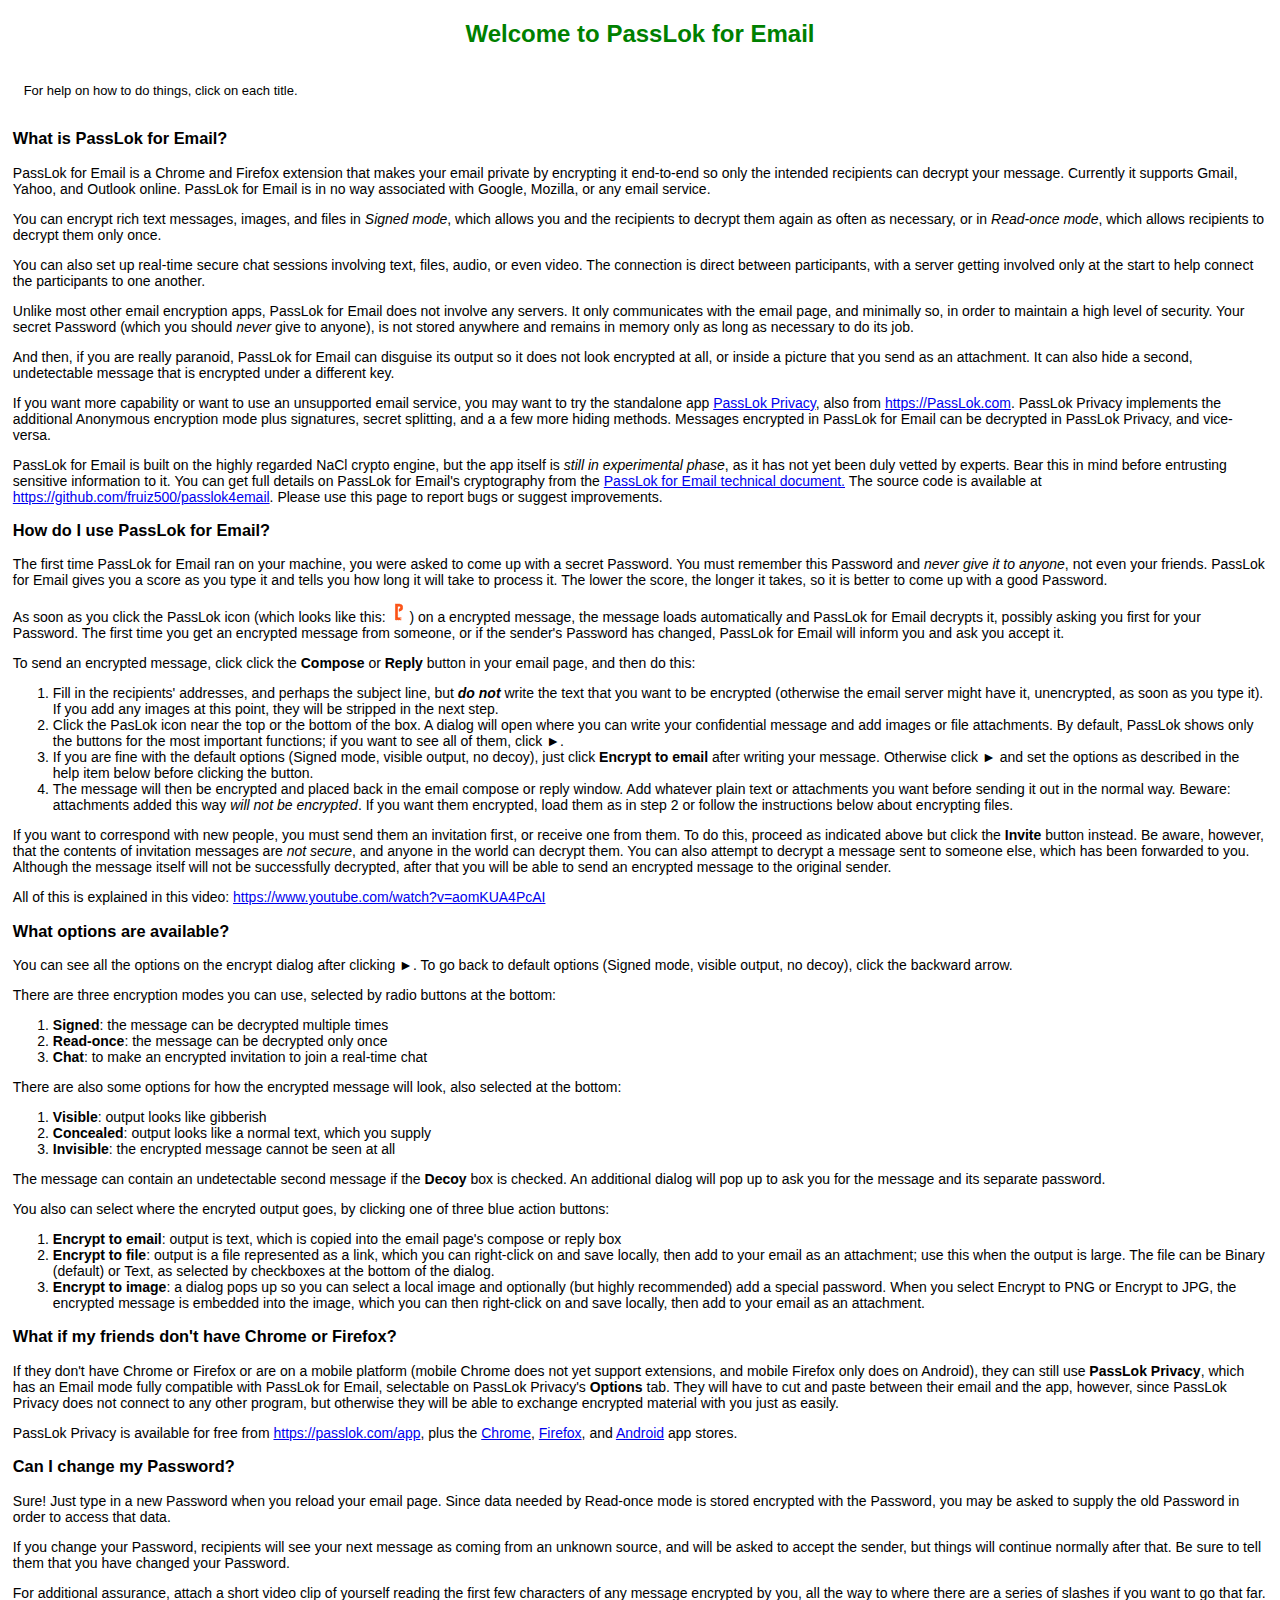
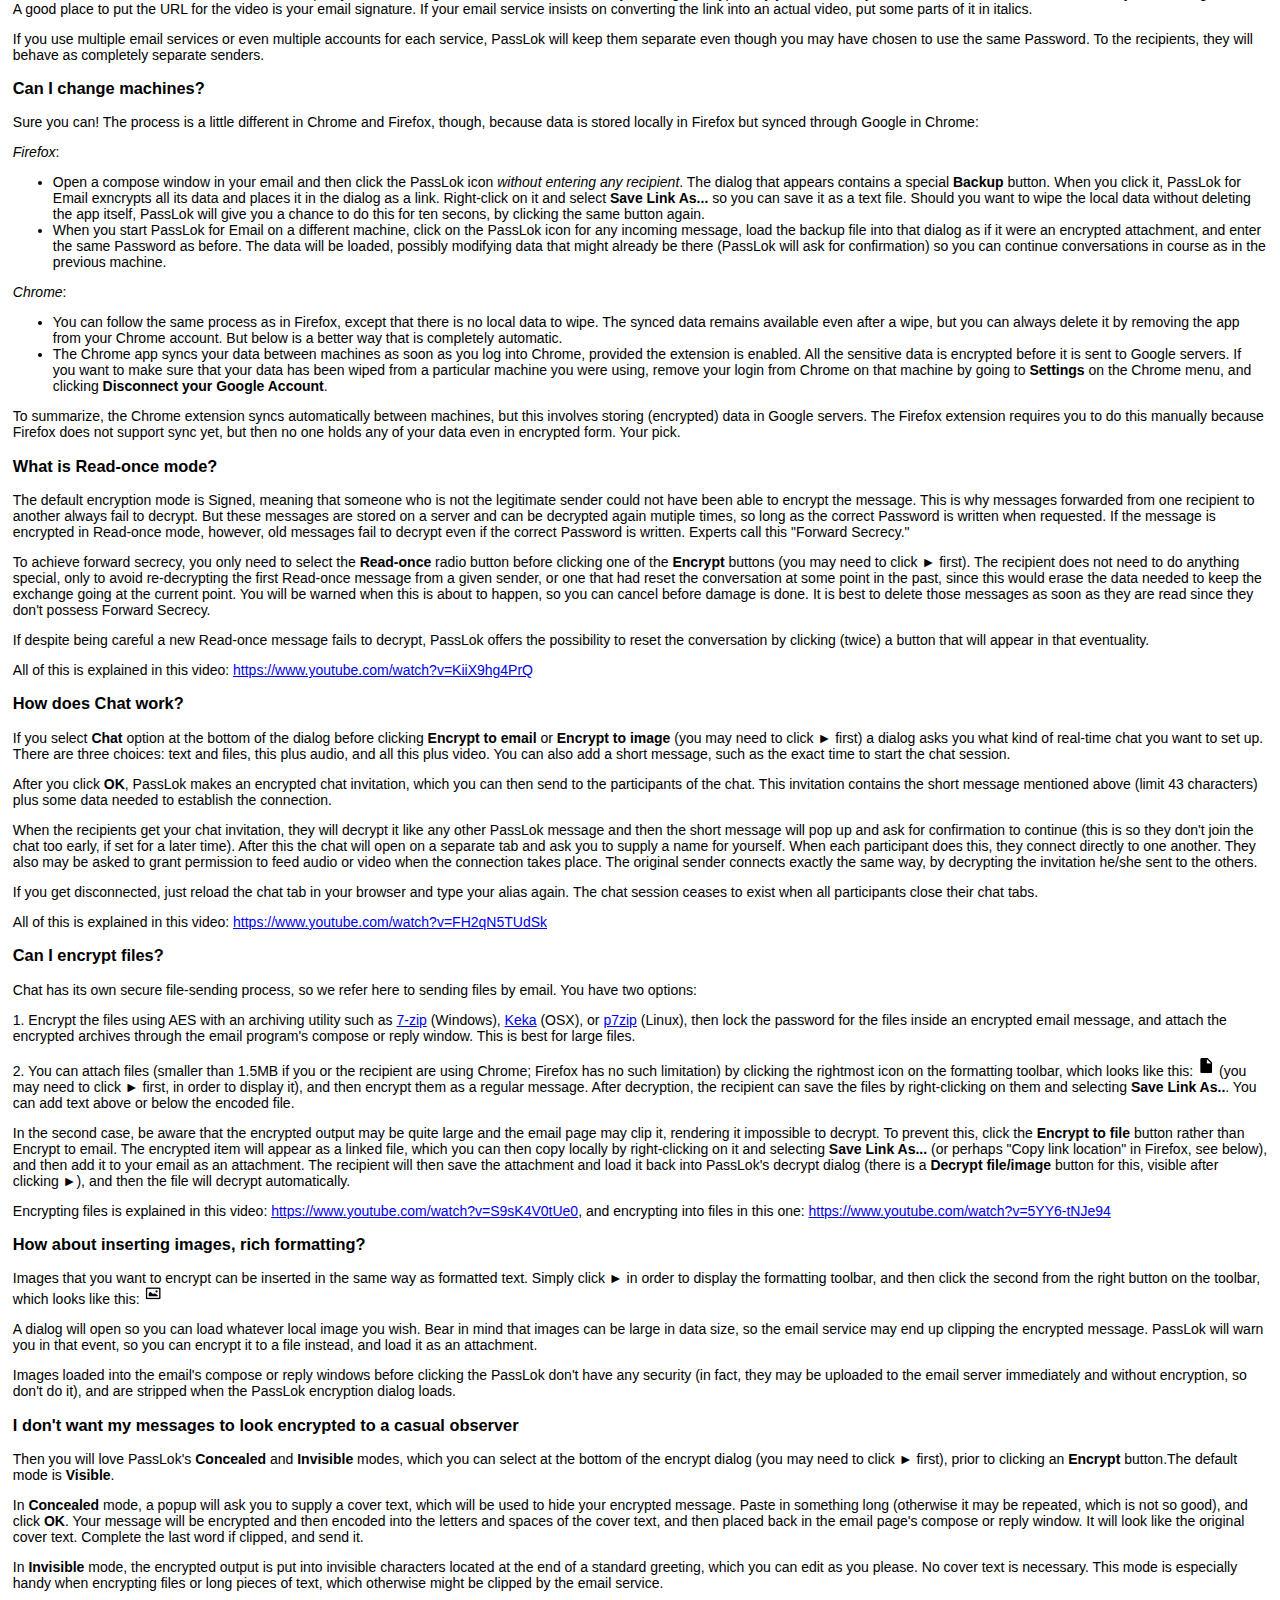
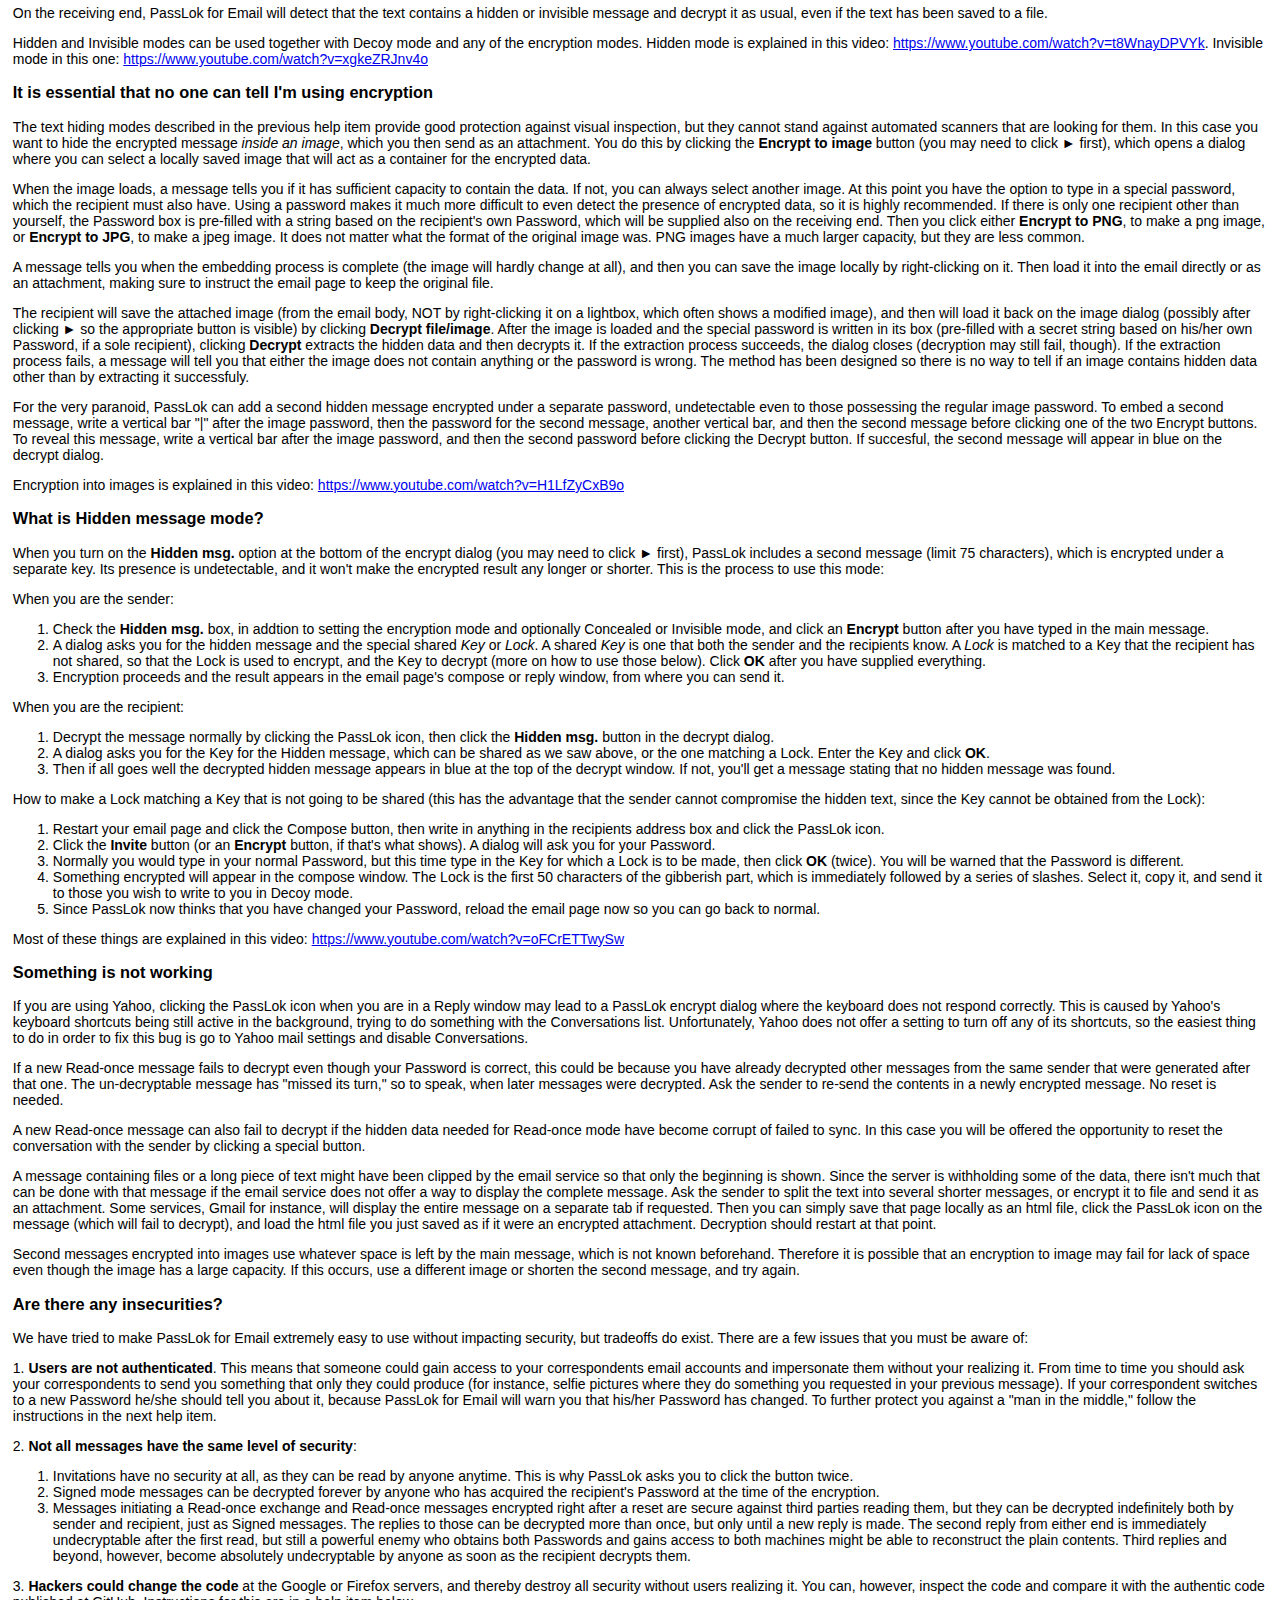
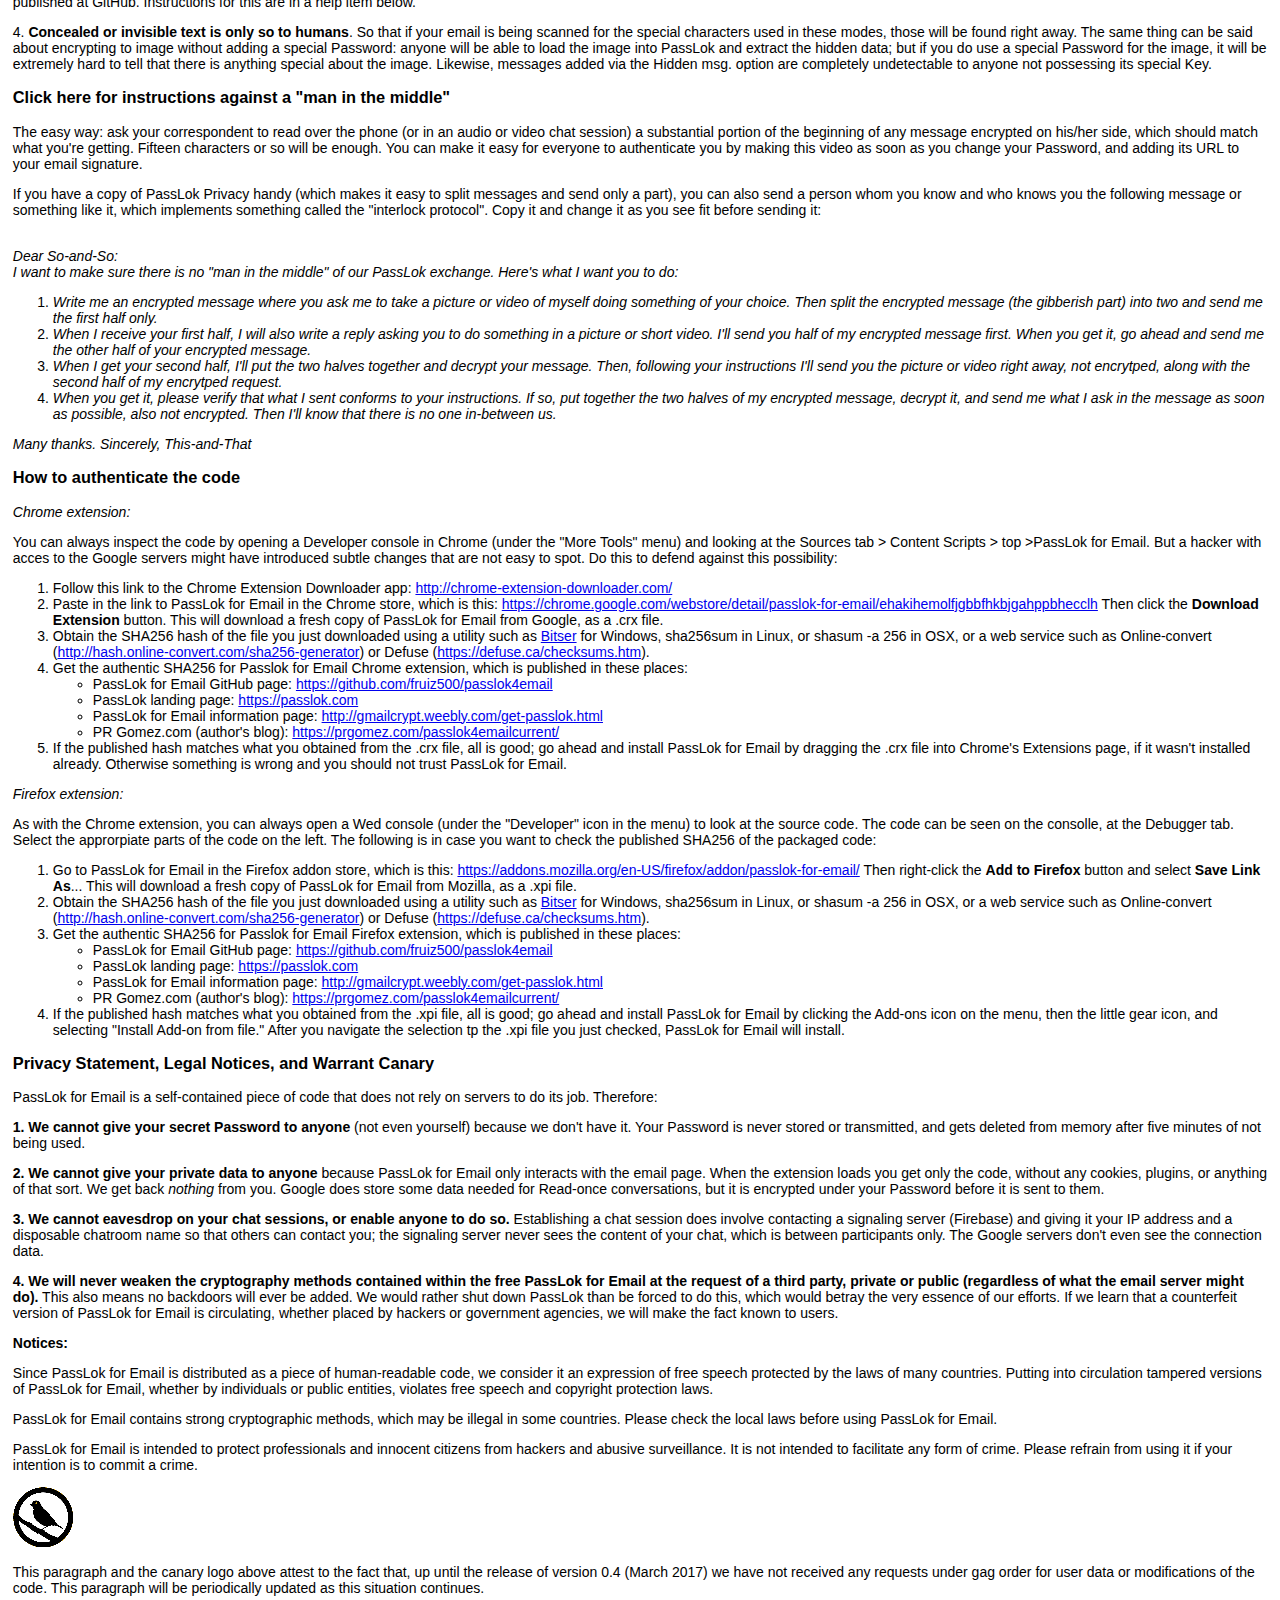
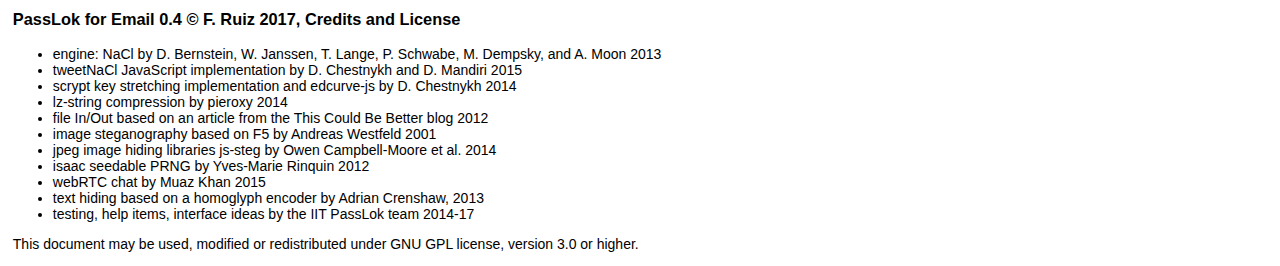
==== commit c027437d: "version 0.4" ====
--- a/help.html
+++ b/help.html
@@ -57,122 +57,149 @@
         <h3>What is PassLok for Email?</h3>
   <div>
     <p>
-          <p>PassLok for Email is a Chrome extension that makes your email private by encrypting it end-to-end so only the intended recipients can decrypt your message. Currently it supports Gmail, Yahoo, and Outlook online. PassLok for Email is in no way associated with Google or any email service.</p>
-    <p> You can encrypt rich text messages and files in <em>Signed mode</em>, which allows you and the recipients to decrypt them again as often as necessary, or in <em>Read-once mode</em>, which allows recipients to decrypt them only once.    </p>
+          <p>PassLok for Email is a Chrome and Firefox extension that makes your email private by encrypting it end-to-end so only the intended recipients can decrypt your message. Currently it supports Gmail, Yahoo, and Outlook online. PassLok for Email is in no way associated with Google, Mozilla, or any email service.</p>
+    <p> You can encrypt rich text messages, images, and files in <em>Signed mode</em>, which allows you and the recipients to decrypt them again as often as necessary, or in <em>Read-once mode</em>, which allows recipients to decrypt them only once.    </p>
     <p>You can also set up real-time secure chat sessions involving text, files, audio, or even video. The connection is direct between participants, with a server getting involved only at the start to help connect the participants to one another.</p>
     <p>Unlike most other email encryption apps, PassLok for Email does not involve any servers. It only communicates with the email page, and minimally so, in order to maintain a high level of security. Your secret Password (which you should <em>never</em> give to anyone), is not stored anywhere and remains in memory only as long as necessary to do its job.</p>
-    <p>And then, if you are really paranoid, PassLok for Email can disguise its output so it does not look encrypted at all. It can also hide a second, undetectable message that is encrypted under a different key.</p>
-    <p>If you want more capability or want to use an unsupported email service, you may want to try the standalone app <a href="https://passlok.com/app" target="_blank">PassLok Privacy</a>, also from <a href="https://PassLok.com" target="_blank">https://PassLok.com</a>. PassLok Privacy implements the additional Anonymous encryption mode plus signatures, secret splitting, and a number of steganography methods. Messages encrypted in PassLok for Email can be decrypted in PassLok Privacy, and vice-versa.</p>
+    <p>And then, if you are really paranoid, PassLok for Email can disguise its output so it does not look encrypted at all, or inside a picture that you send as an attachment. It can also hide a second, undetectable message that is encrypted under a different key.</p>
+    <p>If you want more capability or want to use an unsupported email service, you may want to try the standalone app <a href="https://passlok.com/app" target="_blank">PassLok Privacy</a>, also from <a href="https://PassLok.com" target="_blank">https://PassLok.com</a>. PassLok Privacy implements the additional Anonymous encryption mode plus signatures, secret splitting, and a a few more hiding methods. Messages encrypted in PassLok for Email can be decrypted in PassLok Privacy, and vice-versa.</p>
     <p>PassLok for Email is built on the highly regarded NaCl crypto engine, but the app itself is <em>still in experimental phase</em>, as it has not yet been duly vetted by experts. Bear this in mind before entrusting sensitive information to it. You can get full details on PassLok for Email's cryptography from the <a href="https://passlok.com/files/passlok4email_technical_document.pdf" target="_blank">PassLok for Email technical document.</a> The source code is available at <a href="https://github.com/fruiz500/passlok4email" target="_blank">https://github.com/fruiz500/passlok4email</a>. Please use this page to report bugs or suggest improvements.  </p>
   </div>
         <h3>How do I use PassLok for Email?</h3>
   <div>
     <p>
     <p>The first time PassLok for Email ran on your machine, you were asked to come up with a secret Password. You must remember this Password and <em>never give it to anyone</em>, not even your friends. PassLok for Email gives you a score as you type it and tells you how long it will take to process it. The lower the score, the longer it takes, so it is better to come up with a good Password.</p>
-    <p>As soon as you click<strong></strong> the PassLok icon (orange key) on a encrypted message, the message loads automatically and PassLok for Email decrypts it, possibly asking you first for your Password. The first time you get an encrypted message from someone, or if the sender's Password has changed, PassLok for Email will inform you and ask you accept it.</p>
+    <p>As soon as you click<strong></strong> the PassLok icon (which looks like this: <img src='[data-uri]'>) on a encrypted message, the message loads automatically and PassLok for Email decrypts it, possibly asking you first for your Password. The first time you get an encrypted message from someone, or if the sender's Password has changed, PassLok for Email will inform you and ask you accept it.</p>
     <p>To send an encrypted message, click  click the <strong>Compose</strong> or <strong>Reply</strong> button in your email page, and then do this:</p>
     <ol>
-            <li>Fill in the recipients' addresses, and perhaps the subject line, but <em><strong>do not</strong></em> write the text that you want to be encrypted (otherwise the email server might have it, unencrypted, as soon as you type it).</li>
-            <li>Click the PasLok icon near the top of the bottom of the box. A dialog will open where you can write your confidential message and load some file attachments. By default, PassLok shows only the buttons for the most important functions; if you want to see all of them, click <strong>Show all buttons</strong>.</li>
-            <li>If you are fine with the default options (Signed mode, visible output, no decoy), just click <strong>Encrypt to email</strong> after writing your message. Otherwise set the options as described in the help item below before clicking the button.</li>
-            <li>The message will then be encrypted and placed back in the email compose or reply box. Add whatever plain text or attachments you want before sending it out in the normal way. Beware: attachments added this way <em>will not be encrypted</em>, if you want them encrypted, follow the instructions below about encrypting files.</li>
+            <li>Fill in the recipients' addresses, and perhaps the subject line, but <em><strong>do not</strong></em> write the text that you want to be encrypted (otherwise the email server might have it, unencrypted, as soon as you type it). If you add any images at this point, they will be stripped in the next step.</li>
+            <li>Click the PasLok icon near the top or the bottom of the box. A dialog will open where you can write your confidential message and add images or file attachments. By default, PassLok shows only the buttons for the most important functions; if you want to see all of them, click &#9658;.</li>
+            <li>If you are fine with the default options (Signed mode, visible output, no decoy), just click <strong>Encrypt to email</strong> after writing your message. Otherwise click &#9658; and set the options as described in the help item below before clicking the button.</li>
+            <li>The message will then be encrypted and placed back in the email compose or reply window. Add whatever plain text or attachments you want before sending it out in the normal way. Beware: attachments added this way <em>will not be encrypted</em>. If you want them encrypted, load them as in step 2 or follow the instructions below about encrypting files.</li>
     </ol>
     <p>If you want to correspond with new people, you must send them an invitation first, or receive one from them. To do this, proceed as indicated above but click the <strong>Invite</strong> button instead. Be aware, however, that the contents of invitation messages are <em>not secure</em>, and anyone in the world can decrypt them. You can also attempt to decrypt a message sent to someone else, which has been forwarded to you. Although the message itself will not be successfully decrypted, after that you will be able to send an encrypted message to the original sender.</p>
-    <p>All of this is explained in this video: https://www.youtube.com/watch?v=aomKUA4PcAI</p>
+    <p>All of this is explained in this video: <a href="https://www.youtube.com/watch?v=aomKUA4PcAI" target="_blank">https://www.youtube.com/watch?v=aomKUA4PcAI</a></p>
   </div>
   		<h3>What options are available?</h3>
   <div>
-  	<p>&nbsp;</p>
-  	<p>You can see all the options after clicking <strong>Show all buttons</strong>. To go back to default options (Signed mode, visible output, no decoy), click <strong>Show main buttons</strong>.</p>
-  	<p>There are three encryption modes you can use:</p>
+  	<p>
+  	<p>You can see all the options on the encrypt dialog after clicking &#9658;. To go back to default options (Signed mode, visible output, no decoy), click the backward arrow.</p>
+  	<p>There are three encryption modes you can use, selected by radio buttons at the bottom:</p>
   	<ol>
   	  <li><strong>Signed</strong>: the message can be decrypted multiple times</li>
   	  <li><strong>Read-once</strong>: the message can be decrypted only once</li>
   	  <li><strong>Chat</strong>: to make an encrypted invitation to join a real-time chat</li>
     </ol>
-  	<p>There are also some options for how the encrypted message will look like:</p>
+  	<p>There are also some options for how the encrypted message will look, also selected at the bottom:</p>
   	<ol>
   	  <li><strong>Visible</strong>: output looks like gibberish</li>
-  	  <li><strong>Hidden</strong>: output looks like a normal text, which you supply</li>
-  	  <li><strong>Invisible</strong>: (Gmail only) the encrypted message cannot be seen at all</li>
-    </ol>
-  	<p>Finally, the message can contain an undetectable second message if the <strong>Decoy</strong> box is checked.</p>
-  	<p>You also can select where the output goes, by clicking one of two buttons:</p>
+  	  <li><strong>Concealed</strong>: output looks like a normal text, which you supply</li>
+  	  <li><strong>Invisible</strong>: the encrypted message cannot be seen at all</li>
+    </ol>
+  	<p>The message can contain an undetectable second message if the <strong>Decoy</strong> box is checked. An additional dialog will pop up to ask you for the message and its separate password.</p>
+  	<p>You also can select where the encryted output goes, by clicking one of three blue action buttons:</p>
   	<ol>
   	  <li><strong>Encrypt to email</strong>: output is text, which is copied into the email page's compose or reply box</li>
-  	  <li><strong>Encrypt to file</strong>: output is a file represented as a link, which you can right-click on and save locally, then possibly add to your email as an attachment; use this when the output is large</li>
-    </ol>
-  </div>
-  		<h3>What if my friends don't have Chrome?</h3>
-  <div>
-    <p>
-    	<p>If they don't have Chrome or are on a mobile platform (mobile Chrome does not yet support extensions), they can still use <strong>PassLok Privacy</strong>, which has an Email mode fully compatible with PassLok for Email, selectable on PassLok Privacy's <strong>Options</strong> tab. They will have to cut and paste between their email and the app, however, since PassLok Privacy does not connect to any other program, but otherwise they will be able to exchange encrypted material with you just as easily.</p>
-        <p>PassLok Privacy is available for free from <a href="https://passlok.com/app" target="_blank">https://passlok.com</a>, plus the <a href="https://chrome.google.com/webstore/detail/passlok-privacy/epcchpdljafmfegifkigklfcmkphfmbh" target= "_blank">Chrome</a>, <a href="https://play.google.com/store/apps/details?id=com.fruiz500.passlok" target= "_blank">Android</a>, and <a href="https://itunes.apple.com/us/app/passlok-privacy/id879861603?mt=8&uo=4" target= "_blank">iOS</a> app stores.  </p>
+  	  <li><strong>Encrypt to file</strong>: output is a file represented as a link, which you can right-click on and save locally, then add to your email as an attachment; use this when the output is large. The file can be Binary (default) or Text, as selected by checkboxes at the bottom of the dialog.</li>
+  	  <li><strong>Encrypt to image</strong>: a dialog pops up so you can select a local image and optionally (but highly recommended) add a special password. When you select Encrypt to PNG or Encrypt to JPG, the encrypted message is embedded into the image, which you can then right-click on and save locally, then add to your email as an attachment.</li>
+    </ol>
+  </div>
+  		<h3>What if my friends don't have Chrome or Firefox?</h3>
+  <div>
+    <p>
+    	<p>If they don't have Chrome or Firefox or are on a mobile platform (mobile Chrome does not yet support extensions, and mobile Firefox only does on Android), they can still use <strong>PassLok Privacy</strong>, which has an Email mode fully compatible with PassLok for Email, selectable on PassLok Privacy's <strong>Options</strong> tab. They will have to cut and paste between their email and the app, however, since PassLok Privacy does not connect to any other program, but otherwise they will be able to exchange encrypted material with you just as easily.</p>
+        <p>PassLok Privacy is available for free from <a href="https://passlok.com/app" target="_blank">https://passlok.com/app</a>, plus the <a href="https://chrome.google.com/webstore/detail/passlok-privacy/epcchpdljafmfegifkigklfcmkphfmbh" target= "_blank">Chrome</a>, <a href="https://addons.mozilla.org/en-US/firefox/addon/passlok-for-email/" target="_blank">Firefox</a>, and <a href="https://play.google.com/store/apps/details?id=com.fruiz500.passlok" target= "_blank">Android</a> app stores.</p>
   </div>
         <h3>Can I change my Password?</h3>
   <div>
     <p>
           <p>Sure! Just type in a new Password when you reload your email page. Since  data needed by Read-once mode is stored encrypted with the Password, you may be asked to supply the old Password in order to access that data.</p>
     <p>If you change your Password, recipients will see your next message as coming from an unknown source, and will be asked to accept the sender, but things will continue normally after that. Be sure to tell them that you have changed your Password.</p>
-    <p>For additional assurance, attach a short video clip of yourself reading the first few characters of any message encrypted by you. A good place to put the URL for the video is your email signature. If Chrome insists on converting the link into an actual video, put some parts of it in italics.</p>
+    <p>For additional assurance, attach a short video clip of yourself reading the first few characters of any message encrypted by you, all the way to where there are a series of slashes if you want to go that far. A good place to put the URL for the video is your email signature. If your email service insists on converting the link into an actual video, put some parts of it in italics.</p>
     <p>If you use multiple email services or even multiple accounts for each service, PassLok will keep them separate even though you may have chosen to use the same Password. To the recipients, they will behave as completely separate senders.  </p>
   </div>
         <h3>Can I change machines?</h3>
   <div>
     <p>
-          <p>Sure you can! PassLok for Email syncs your data between machines as soon as you log into Chrome, provided the extension is enabled. All the sensitive data is encrypted before it is sent to Google servers.</p>
-    <p>If you want to make sure that your data has been wiped from a particular machine you were using, remove your login from Chrome on that machine by going to <strong>Settings</strong> on the Chrome menu, and clicking <strong>Disconnect your Google Account</strong>.</p></div>
+          <p>Sure you can! The process is a little different in Chrome and Firefox, though, because data is stored locally in Firefox but synced through Google in Chrome:</p>
+    <p><em>Firefox</em>: </p>
+          <ul>
+            <li>Open a compose window in your email and then click the PassLok icon <em>without entering any recipient</em>. The dialog that appears contains a special <strong>Backup</strong> button. When you click it, PassLok for Email exncrypts all its data and places it in the dialog as a link. Right-click on it and select <strong>Save Link As...</strong> so you can save it as a text file. Should you want to wipe the local data without deleting the app itself, PassLok will give you a chance to do this for ten secons, by clicking the same button again.</li>
+            <li>When you start PassLok for Email on a different machine, click on the PassLok icon for any incoming message,  load the backup file into that dialog as if it were an encrypted attachment, and enter the same Password as before. The data will be loaded, possibly modifying data that might already be there (PassLok will ask for confirmation) so you can continue conversations in course as in the previous machine.</li>
+          </ul>
+          <p><em>Chrome</em>:</p>
+          <ul>
+            <li>You can follow the same process as in Firefox, except that there is no local data to wipe. The synced data remains available even after a wipe, but you can always delete it by removing the app from your Chrome account. But below is a better way that is completely automatic.</li>
+            <li>The Chrome app syncs your data between machines as soon as you log into Chrome, provided the extension is enabled. All the sensitive data is encrypted before it is sent to Google servers. If you want to make sure that your data has been wiped from a particular machine you were using, remove your login from Chrome on that machine by going to <strong>Settings</strong> on the Chrome menu, and clicking <strong>Disconnect your Google Account</strong>.</li>
+          </ul>
+          <p>To summarize, the Chrome extension syncs automatically between machines, but this involves storing (encrypted) data in Google servers. The Firefox extension requires you to do this manually because Firefox does not support sync yet, but then no one holds any of your data even in encrypted form. Your pick.</p>
+  </div>
     	<h3>What is Read-once mode?</h3>
         <div>
 			<p>
-          <p>The default encryption mode is Signed, meaning that someone who is not the alleged sender could not have been able to encrypt the message. This is why messages forwarded from one recipient to another always fail to decrypt. But these messages are stored on a server and can be decrypted again mutiple times, so long as the correct Password is written when requested. If the message is encrypted in Read-once mode, however, old messages fail to decrypt even if the correct Password is written. Experts call this &quot;Forward Secrecy.&quot;</p>
-          <p>To achieve forward secrecy, you only need to click the <strong>Read-once</strong> radio button before clicking one of the <strong>Encrypt</strong> buttons (you may need to click <strong>Show all buttons</strong> first). The recipient does not need to do anything special, only be careful so the conversation stays in sync, which esentially means this:</p>
-          <ol>
-            <li>Do not try to re-decrypt the first Read-once message from a given sender, since this would reset the conversation back to the beginning. It is best to delete this one as soon as it is read, since it does not possess Forward Secrecy, either.</li>
-            <li>If you received several Read-once messages from a given sender before you were able to reply, try to decrypt them in the order they were sent.</li>
-          </ol>
+          <p>The default encryption mode is Signed, meaning that someone who is not the legitimate sender could not have been able to encrypt the message. This is why messages forwarded from one recipient to another always fail to decrypt. But these messages are stored on a server and can be decrypted again mutiple times, so long as the correct Password is written when requested. If the message is encrypted in Read-once mode, however, old messages fail to decrypt even if the correct Password is written. Experts call this &quot;Forward Secrecy.&quot;</p>
+          <p>To achieve forward secrecy, you only need to select the <strong>Read-once</strong> radio button before clicking one of the <strong>Encrypt</strong> buttons (you may need to click &#9658; first). The recipient does not need to do anything special, only to avoid re-decrypting the first Read-once message from a given sender, or one that had reset the conversation at some point in the past, since this would erase the data needed to keep the exchange going at the current point. You will be warned when this is about to happen, so you can cancel before damage is done. It is best to delete those messages as soon as they are read since they don't possess Forward Secrecy.</p>
+          <p>If despite being careful a new Read-once message fails to decrypt, PassLok offers the possibility to reset the conversation by clicking (twice) a button that will appear in that eventuality.</p>
+          <p>All of this is explained in this video: <a href="https://www.youtube.com/watch?v=KiiX9hg4PrQ" target="_blank">https://www.youtube.com/watch?v=KiiX9hg4PrQ</a></p>
         </div>
         <h3>How does Chat work?</h3>
   <div>
     <p>
-          <p>If you select <strong>Chat</strong> option at the bottom of the window before clicking <strong>Encrypt to email</strong> (you may need to click <strong>Show all buttons</strong> first) a dialog asks you what kind of real-time chat you want to set up. There are three choices: text and files, this plus audio, and all this plus video. You can also add a short message, such as the exact time to start the chat session.</p>
+          <p>If you select <strong>Chat</strong> option at the bottom of the dialog before clicking <strong>Encrypt to email</strong> or <strong>Encrypt to image</strong> (you may need to click &#9658; first) a dialog asks you what kind of real-time chat you want to set up. There are three choices: text and files, this plus audio, and all this plus video. You can also add a short message, such as the exact time to start the chat session.</p>
     <p>After you click <strong>OK</strong>, PassLok makes an encrypted chat invitation, which you can then send to the participants of the chat. This invitation contains the short message mentioned above (limit 43 characters) plus some data needed to establish the connection.</p>
     <p>When the recipients get your chat invitation, they will decrypt it like any other PassLok message and then the short message will pop up and ask for confirmation to continue (this is so they don't join the chat too early, if set for a later time). After this the chat will open on a separate tab and ask you to supply a name for yourself. When each participant does this, they connect directly to one another. They also may be asked to grant permission to feed audio or video when the connection takes place. The original sender connects exactly the same way, by decrypting the invitation he/she sent to the others.</p>
-    <p>If you get disconnected, just reload the chat tab in Chrome and type your alias again. The chat session ceases to exist when all participants close their chat tabs.</p>
-    <p>All of this is explained in this video: https://www.youtube.com/watch?v=FH2qN5TUdSk</p>
+    <p>If you get disconnected, just reload the chat tab in your browser and type your alias again. The chat session ceases to exist when all participants close their chat tabs.</p>
+    <p>All of this is explained in this video: <a href="https://www.youtube.com/watch?v=FH2qN5TUdSk" target="_blank">https://www.youtube.com/watch?v=FH2qN5TUdSk</a></p>
   </div>
         <h3>Can I encrypt files?</h3>
   <div>
     <p>
           <p>Chat has its own secure file-sending process, so we refer here to sending files by email. You have two options:</p>
-    <p>1. Encrypt the files using AES with an archiving utility such as <a href="http://www.7-zip.org/" target="_blank">7-zip</a> (Windows), <a href="http://www.kekaosx.com/" target="_blank">Keka</a> (OSX), or <a href="https://wiki.archlinux.org/index.php/p7zip" target="_blank">p7zip</a> (Linux), then lock the password for the files inside an encrypted email message, and attach the encrypted archives at the email compose or reply window. This is best for large files.</p>
-    <p>2. You can attach files smaller than 1.5MB using the <strong>Select a file</strong> button,  and then encrypt them as a regular message. After decryption, the recipient can save the files by right-clicking on them and selecting <strong>Save link as</strong>. You can add text above or below the encoded file.</p>
-    <p>In the second case, be aware that the encrypted output may be quite large and the email page may clip it, rendering it impossible to decrypt. To prevent this, click the <strong>Encrypt to file</strong> button rather than Encrypt to email (you may need to click <strong>Show all buttons</strong> first). The encrypted item will appear as a linked file, which you can then copy locally by right-clicking on it and selecting <strong>Save link as</strong>, and then add to your email as an attachment. The recipient will then save the attachment and load it back into PassLok's decrypt dialog (there is a button for this), and then the file will decrypt automatically.</p>
-    <p>All of this is explained in this video: https://www.youtube.com/watch?v=S9sK4V0tUe0, and in this one: https://www.youtube.com/watch?v=5YY6-tNJe94</p>
-  </div>
-    
-  <h3>I don't want my messages to look encrypted</h3>
-  <div>
-        <p>Then you will love PassLok's <strong>Hidden</strong> and <strong>Invisible</strong> modes, which you can select at the bottom of the encrypt dialog  (you may need to click <strong>Show all buttons</strong> first), prior to clicking either <strong>Encrypt</strong> button.The default mode is <strong>Visible</strong>.</p>
-        <p>In <strong>Hidden</strong> mode, a popup will ask you to supply a cover text, which will be used to hide your encrypted message. Paste in something long (otherwise it may be repeated, which is not so good), and click <strong>OK</strong>. Your message will be encrypted and then encoded into the letters and spaces of the cover text, and then placed back in the email page's compose or reply box. It will look like the original cover text. Add whatever extra text you like at top and bottom (you may need to complete words at the end), and send it.</p>
-        <p>In <strong>Invisible</strong> mode (available in Gmail), the encrypted output is put into an invisible element below a visible heading that you can edit as you please. No cover text is necessary. This mode is especially handy when encrypting files or long pieces of text, which otherwise might be clipped by the email service. Unfortunately, Yahoo and Outlook strip the hidden data, so this mode is not available.</p>
+    <p>1. Encrypt the files using AES with an archiving utility such as <a href="http://www.7-zip.org/" target="_blank">7-zip</a> (Windows), <a href="http://www.kekaosx.com/" target="_blank">Keka</a> (OSX), or <a href="https://wiki.archlinux.org/index.php/p7zip" target="_blank">p7zip</a> (Linux), then lock the password for the files inside an encrypted email message, and attach the encrypted archives through the email program's compose or reply window. This is best for large files.</p>
+    <p>2. You can attach files (smaller than 1.5MB if you or the recipient are using Chrome; Firefox has no such limitation) by clicking the rightmost icon on the formatting toolbar, which looks like this: <img src="[data-uri]" /> (you may need to click &#9658; first, in order to display it),  and then encrypt them as a regular message. After decryption, the recipient can save the files by right-clicking on them and selecting <strong>Save Link As..</strong>. You can add text above or below the encoded file.</p>
+    <p>In the second case, be aware that the encrypted output may be quite large and the email page may clip it, rendering it impossible to decrypt. To prevent this, click the <strong>Encrypt to file</strong> button rather than Encrypt to email. The encrypted item will appear as a linked file, which you can then copy locally by right-clicking on it and selecting <strong>Save Link As... </strong>(or perhaps &quot;Copy link location&quot; in Firefox, see below), and then add it to your email as an attachment. The recipient will then save the attachment and load it back into PassLok's decrypt dialog (there is a <strong>Decrypt file/image</strong> button for this, visible after clicking &#9658;), and then the file will decrypt automatically. </p>
+    <p>Encrypting files is explained in this video: <a href="https://www.youtube.com/watch?v=S9sK4V0tUe0" target="_blank">https://www.youtube.com/watch?v=S9sK4V0tUe0</a>, and encrypting into files in this one: <a href="https://www.youtube.com/watch?v=5YY6-tNJe94" target="_blank">https://www.youtube.com/watch?v=5YY6-tNJe94</a></p>
+  </div>
+        <h3>How about inserting images, rich formatting?</h3> 
+  <div>
+  		<p>
+  		<p>Images that you want to encrypt can be inserted in the same way as formatted text. Simply click &#9658; in order to display the formatting toolbar, and then click the second from the right button on the toolbar, which looks like this: <img src="[data-uri]" /></p>
+  		<p>A dialog will open so you can load whatever local image you wish. Bear in mind that images can be large in data size, so the email service may end up clipping the encrypted message. PassLok will warn you in that event, so you can encrypt it to a file instead, and load it as an attachment.</p>
+  		<p>Images loaded into the email's compose or reply windows before clicking the PassLok don't have any security (in fact, they may be uploaded to the email server immediately and without encryption, so don't do it), and are stripped when the PassLok encryption dialog loads.</p>
+  </div>  
+  <h3>I don't want my messages to look encrypted to a casual observer</h3>
+  <div>
+        <p>
+        <p>Then you will love PassLok's <strong>Concealed</strong> and <strong>Invisible</strong> modes, which you can select at the bottom of the encrypt dialog  (you may need to click &#9658; first), prior to clicking an <strong>Encrypt</strong> button.The default mode is <strong>Visible</strong>.</p>
+        <p>In <strong>Concealed</strong> mode, a popup will ask you to supply a cover text, which will be used to hide your encrypted message. Paste in something long (otherwise it may be repeated, which is not so good), and click <strong>OK</strong>. Your message will be encrypted and then encoded into the letters and spaces of the cover text, and then placed back in the email page's compose or reply window. It will look like the original cover text. Complete the last word if clipped, and send it.</p>
+        <p>In <strong>Invisible</strong> mode, the encrypted output is put into invisible characters located at the end of a standard greeting, which you can edit as you please. No cover text is necessary. This mode is especially handy when encrypting files or long pieces of text, which otherwise might be clipped by the email service.</p>
         <p>On the receiving end, PassLok for Email will detect that the text contains a hidden or invisible message and decrypt it as usual, even if the text has been saved to a file.</p>
-        <p>Hidden and Invisible modes can be used together with Decoy mode and any of the encryption modes. Hidden mode is explained in this video: https://www.youtube.com/watch?v=t8WnayDPVYk. Invisible mode in this one: https://www.youtube.com/watch?v=xgkeZRJnv4o</p>
-  </div>
-  
-        <h3>What is Decoy mode?</h3>
-  <div>
-        <p>When you turn on the <strong>Decoy</strong> option at the bottom of the encrypt dialog  (you may need to click <strong>Show all buttons</strong> first), PassLok includes a second message (limit 59 characters), which is encrypted under a separate key. Its presence is undetectable, and it won't make the encrypted result any longer or shorter. This is the process to use Decoy mode:</p>
+        <p>Hidden and Invisible modes can be used together with Decoy mode and any of the encryption modes. Hidden mode is explained in this video: <a href="https://www.youtube.com/watch?v=t8WnayDPVYk" target="_blank">https://www.youtube.com/watch?v=t8WnayDPVYk</a>. Invisible mode in this one: <a href="https://www.youtube.com/watch?v=xgkeZRJnv4o" target="_blank">https://www.youtube.com/watch?v=xgkeZRJnv4o</a></p>
+  </div>
+		<h3>It is essential that no one can tell I'm using encryption</h3>
+  <div>
+        <p>
+        <p>The text hiding modes described in the previous help item provide good protection against visual inspection, but they cannot stand against automated scanners that are looking for them. In this case you want to hide the encrypted message <em>inside an image</em>, which you then send as an attachment. You do this by clicking the <strong>Encrypt to image</strong> button (you may need to click &#9658; first), which opens a dialog where you can select a locally saved image that will act as a container for the encrypted data.</p>
+        <p>When the image loads, a message tells you if it has sufficient capacity to contain the data. If not, you can always select another image. At this point you have the option to type in a special password, which the recipient must also have. Using a password makes it much more difficult to even detect the presence of encrypted data, so it is highly recommended. If there is only one recipient other than yourself, the Password box is pre-filled with a string based on the recipient's own Password, which will be supplied also on the receiving end. Then you click either <strong>Encrypt to PNG</strong>, to make a png image, or <strong>Encrypt to JPG</strong>, to make a jpeg image. It does not matter what the format of the original image was. PNG images have a much larger capacity, but they are less common.</p>
+        <p>A message tells you when the embedding process is complete (the image will hardly change at all), and then you can save the image locally by right-clicking on it. Then load it into the email directly or as an attachment, making sure to instruct the email page to keep the original file.</p>
+        <p>The recipient will save the attached image (from the email body, NOT by right-clicking it on a lightbox, which often shows a modified image), and then will load it back on the image dialog (possibly after clicking &#9658; so the appropriate button is visible) by clicking <strong>Decrypt file/image</strong>. After the image is loaded and the special password is written in its box (pre-filled with a secret string based on his/her own Password, if a sole recipient), clicking <strong>Decrypt</strong> extracts the hidden data and then decrypts it. If the extraction process succeeds, the dialog closes (decryption may still fail, though). If the extraction process fails, a message will tell you that either the image does not contain anything or the password is wrong. The method has been designed so there is no way to tell if an image contains hidden data other than by extracting it successfuly.</p>
+        <p>For the very paranoid, PassLok can add a second hidden message encrypted under a separate password, undetectable even to those possessing the regular image password. To embed a second message, write a vertical bar &quot;|&quot; after the image password, then the password for the second message, another vertical bar, and then the second message before clicking one of the two Encrypt buttons. To reveal this message, write a vertical bar after the image password, and then the second password before clicking the Decrypt button. If succesful, the second message will appear in blue on the decrypt dialog.</p>
+        <p>Encryption into images is explained in this video: <a href="https://www.youtube.com/watch?v=H1LfZyCxB9o" target="_blank">https://www.youtube.com/watch?v=H1LfZyCxB9o</a></p>
+  </div>
+  <h3>What is Hidden message mode?</h3>
+  <div>
+        <p>
+        <p>When you turn on the <strong>Hidden msg.</strong> option at the bottom of the encrypt dialog  (you may need to click &#9658; first), PassLok includes a second message (limit 75 characters), which is encrypted under a separate key. Its presence is undetectable, and it won't make the encrypted result any longer or shorter. This is the process to use this mode:                
         <p>When you are the sender:</p>
         <ol>
-          <li>Check the <strong>Decoy</strong> box, in addtion to setting the encryption mode and optionally Hidden mode, and click an <strong>Encrypt</strong> button after you have typed in the main message.</li>
+          <li>Check the <strong>Hidden msg.</strong> box, in addtion to setting the encryption mode and optionally Concealed or Invisible mode, and click an <strong>Encrypt</strong> button after you have typed in the main message.</li>
           <li>A dialog asks you for the hidden message and the special shared <em>Key</em> or <em>Lock</em>. A shared <em>Key</em> is one that both the sender and the recipients know. A <em>Lock</em> is matched to a Key that the recipient has not shared, so that the Lock is used to encrypt, and the Key to decrypt (more on how to use those below). Click <strong>OK</strong> after you have supplied everything.</li>
           <li>Encryption proceeds and the result appears in the email page's compose or reply window, from where you can send it.</li>
         </ol>
         <p>When you are the recipient:</p>
         <ol>
-          <li>Decrypt the message normally by clicking the PassLok icon, then click the <strong>Decoy</strong> button in the decrypt dialog.</li>
-          <li>A dialog asks you for the Decoy Key, which can be shared as we saw above, or the one matching a Lock.  Enter the Key and click <strong>OK</strong>.</li>
+          <li>Decrypt the message normally by clicking the PassLok icon, then click the <strong>Hidden msg.</strong> button in the decrypt dialog.</li>
+          <li>A dialog asks you for the Key for the Hidden message, which can be shared as we saw above, or the one matching a Lock.  Enter the Key and click <strong>OK</strong>.</li>
           <li>Then if all goes well the decrypted hidden message appears in blue at the top of the decrypt window. If not, you'll get a message stating that no hidden message was found.</li>
         </ol>
         <p>How to make a Lock matching a Key that is not going to be shared (this has the advantage that the sender cannot compromise the hidden text, since the Key cannot be obtained from the Lock):</p>
@@ -180,30 +207,34 @@
           <li>Restart your email page and click the Compose button, then write in anything in the recipients address box and click the PassLok icon.</li>
           <li>Click the <strong>Invite</strong> button (or an <strong>Encrypt</strong> button, if that's what shows). A dialog will ask you for your Password.</li>
           <li>Normally you would type in your normal Password, but this time type in the Key for which a Lock is to be made, then click <strong>OK</strong> (twice). You will be warned that the Password is different.</li>
-          <li>Something encrypted will appear in the compose window. The Lock is the first 50 characters of the gibberish part, which is immediately followed by one of these characters: #, $, or @. Select it, copy it, and send it to those you wish to write to you in Decoy mode.</li>
+          <li>Something encrypted will appear in the compose window. The Lock is the first 50 characters of the gibberish part, which is immediately followed by a series of slashes. Select it, copy it, and send it to those you wish to write to you in Decoy mode.</li>
           <li>Since PassLok now thinks that you have changed your Password, reload the email page now so you can go back to normal.</li>
         </ol>
-        <p>Most of these things are explained in this video: https://www.youtube.com/watch?v=oFCrETTwySw</p>
+        <p>Most of these things are explained in this video: <a href="https://www.youtube.com/watch?v=oFCrETTwySw" target="_blank">https://www.youtube.com/watch?v=oFCrETTwySw</a></p>
    </div>
    
         <h3>Something is not working</h3>
   <div>
-    <p>If you are using Yahoo, clicking the PassLok icon when you are in a Reply window may lead to a PassLok popup where the keyboard does not respond correctly. This is caused by Yahoo's keyboard shortcuts being still active in the background, trying to do something with the Conversations list. Unfortunately, Yahoo does not offer a setting to turn off any of its shortcuts, so the easiest thing to do in order to fix this bug is go to Yahoo mail settings and disable Conversations.
-    <p>If a new Read-once message fails to decrypt even though your Password is correct, this may be because  the conversation has gone out of sync, likely as a consequence of reading previous messages from that sender out of sequence. To get back in sync, go back and try to decrypt the last few previous messages in the order they were received. If this fails, click the <strong>Reset</strong> button next to the sender's address twice, and then send a Read-once encrypted message to the other person asking to repeat the last message.</p>
-    <p>A message containing files or a long piece of text might have been clipped by the email service so that only the beginning is shown. Since the server is withholding some of the data, there isn't much that can be done with that message. Ask the sender to split the text into several shorter messages, or encrypt it to file and send it as an attachment. Some services, Gmail for instance, will display the entire message on a separate tab if requested. Then you can simply save that page locally as an html file, click the PassLok icon on the message (which will fail to decrypt), and load the html file you just saved as if it were an encrypted attachment. Decryption should restart at that point.</p>
+    <p>    
+    <p>If you are using Yahoo, clicking the PassLok icon when you are in a Reply window may lead to a PassLok encrypt dialog where the keyboard does not respond correctly. This is caused by Yahoo's keyboard shortcuts being still active in the background, trying to do something with the Conversations list. Unfortunately, Yahoo does not offer a setting to turn off any of its shortcuts, so the easiest thing to do in order to fix this bug is go to Yahoo mail settings and disable Conversations.
+    <p>If a new Read-once message fails to decrypt even though your Password is correct, this could be because you have already decrypted other messages from the same sender that were generated after that one. The un-decryptable message has &quot;missed its turn,&quot; so to speak, when later messages were decrypted. Ask the sender to re-send the contents in a newly encrypted message. No reset is needed.</p>
+    <p>A new Read-once message can also fail to decrypt if  the  hidden data needed for Read-once mode have become corrupt of failed to sync. In this case you will be offered the opportunity to reset the conversation with the sender by clicking a special button.</p>
+    <p>A message containing files or a long piece of text might have been clipped by the email service so that only the beginning is shown. Since the server is withholding some of the data, there isn't much that can be done with that message if the email service does not offer a way to display the complete message. Ask the sender to split the text into several shorter messages, or encrypt it to file and send it as an attachment. Some services, Gmail for instance, will display the entire message on a separate tab if requested. Then you can simply save that page locally as an html file, click the PassLok icon on the message (which will fail to decrypt), and load the html file you just saved as if it were an encrypted attachment. Decryption should restart at that point.  </p>
+    <p>Second messages encrypted into images use whatever space is left by the main message, which is not known beforehand. Therefore it is possible that an encryption to image may fail for lack of space even though the image has a large capacity. If this occurs, use a different image or shorten the second message, and try again.</p>
   </div>
         <h3> Are there any insecurities?</h3>
   <div>
     <p>
-          <p>We have tried to make PassLok for Email extremely easy to use without impacting security, but tradeoffs do exist. There are three main issues that you must be aware of:</p>
-    <p>1. <strong>Users are not authenticated</strong>. This means that someone could gain access to your correspondent's email account and impersonate him/her without your realizing it. From time to time you should ask your correspondents to send you something that only they could produce (for instance, a selfie picture where they do something you requested in your previous message). If your correspondent switches Password he/she should tell you about it, because PassLok for Email will warn you that his/her Password has changed. To further protect you against a "man in the middle," follow the instructions in the next help item.</p>
+          <p>We have tried to make PassLok for Email extremely easy to use without impacting security, but tradeoffs do exist. There are a few issues that you must be aware of:</p>
+    <p>1. <strong>Users are not authenticated</strong>. This means that someone could gain access to your correspondents email accounts and impersonate them without your realizing it. From time to time you should ask your correspondents to send you something that only they could produce (for instance, selfie pictures where they do something you requested in your previous message). If your correspondent switches to a new Password he/she should tell you about it, because PassLok for Email will warn you that his/her Password has changed. To further protect you against a "man in the middle," follow the instructions in the next help item.</p>
     <p>2. <strong>Not all messages have the same level of security</strong>:</p>
     <ol>
-            <li>Invitations have no security at all, as they can be read by anyone anytime. This is why you need to click the button twice.</li>
+            <li>Invitations have no security at all, as they can be read by anyone anytime. This is why PassLok asks you to click the button twice.</li>
             <li>Signed mode messages can be decrypted forever by anyone who has acquired the recipient's Password at the time of the encryption.</li>
-            <li>Messages initiating a Read-once exchange and Read-once messages encrypted right after a reset are secure against third parties reading them, but they can be decrypted indefinitely both by sender and recipient, just as Signed messages. The replies to those can be decrypted more than once, but only until a new reply is made. The second reply from either end is immediately undecryptable after the first read, but still a powerful enemy who obtains both Passwords and gains access to both machines would be able to reconstruct the plain contents. Third replies and beyond, however, become absolutely undecryptable by anyone as soon as the recipient decrypts them.</li>
+            <li>Messages initiating a Read-once exchange and Read-once messages encrypted right after a reset are secure against third parties reading them, but they can be decrypted indefinitely both by sender and recipient, just as Signed messages. The replies to those can be decrypted more than once, but only until a new reply is made. The second reply from either end is immediately undecryptable after the first read, but still a powerful enemy who obtains both Passwords and gains access to both machines might be able to reconstruct the plain contents. Third replies and beyond, however, become absolutely undecryptable by anyone as soon as the recipient decrypts them.</li>
           </ol>
-    <p>3. <strong>Hackers could change the code</strong> at the Google server, and thereby destroy all security without users realizing it. You can, however, inspect the code and compare it with the authentic code published at GitHub. Instructions for this are in a help item below.  </p>
+    <p>3. <strong>Hackers could change the code</strong> at the Google or Firefox servers, and thereby destroy all security without users realizing it. You can, however, inspect the code and compare it with the authentic code published at GitHub. Instructions for this are in a help item below.</p>
+    <p>4. <strong>Concealed or invisible text is only so to humans</strong>. So that if your email is being scanned for the special characters used in these modes, those will be found right away. The same thing can be said about encrypting to image without adding a special Password: anyone will be able to load the image into PassLok and extract the hidden data; but if you do use a special Password for the image, it will be extremely hard to tell that there is anything special about the image. Likewise, messages added via the Hidden msg. option are completely undetectable to anyone not possessing its special Key.</p>
   </div>
         <h3>Click here for instructions against a "man in the middle"</h3>
   <div>
@@ -224,23 +255,40 @@
         <h3>How to authenticate the code</h3>
   <div>
     <p>
+    <p><em>Chrome extension:</em></p>
     <p>You can always inspect the code by opening a Developer console in Chrome (under the &quot;More Tools&quot; menu) and looking at the Sources tab &gt; Content Scripts &gt; top &gt;PassLok for Email. But a hacker with acces to the Google servers might have introduced subtle changes that are not easy to spot. Do this to defend against this possibility:</p>
     <ol>
       <li>Follow this link to the Chrome Extension Downloader app: <a href="http://chrome-extension-downloader.com/" target="_blank">http://chrome-extension-downloader.com/</a></li>
-      <li>Paste in the link to PassLok for Email in the Chrome store, which is this: https://chrome.google.com/webstore/detail/passlok-for-email/ehakihemolfjgbbfhkbjgahppbhecclh  Then click the <strong>Download Extension</strong> button. This will download a fresh copy of PassLok for Email from Google, as a .crx file.</li>
+      <li>Paste in the link to PassLok for Email in the Chrome store, which is this: <a href="https://chrome.google.com/webstore/detail/passlok-for-email/ehakihemolfjgbbfhkbjgahppbhecclh" target="_blank">https://chrome.google.com/webstore/detail/passlok-for-email/ehakihemolfjgbbfhkbjgahppbhecclh</a> Then click the <strong>Download Extension</strong> button. This will download a fresh copy of PassLok for Email from Google, as a .crx file.</li>
       <li>Obtain the SHA256 hash of the file you just downloaded using a utility such as <a href="http://www.bitser.org/checksum-calculator-windows-7-freeware.shtml" target="_blank">Bitser</a> for Windows, sha256sum in Linux, or shasum -a 256 in OSX, or a web service such as Online-convert (<a href="http://hash.online-convert.com/sha256-generator" target = "_blank">http://hash.online-convert.com/sha256-generator</a>) or Defuse (<a href="https://defuse.ca/checksums.htm" target="_blank">https://defuse.ca/checksums.htm</a>).</li>
-      <li>Get the authentic SHA256 for Passlok for Email, which is published in these places:</li>
+      <li>Get the authentic SHA256 for Passlok for Email Chrome extension, which is published in these places:</li>
       <ul>
         <li>PassLok for Email GitHub page: <a href="https://github.com/fruiz500/passlok4email" target="_blank">https://github.com/fruiz500/passlok4email</a></li>
         <li>PassLok landing page: <a href="https://passlok.com" target="_blank">https://passlok.com</a></li>
-        <li>PassLok information page: <a href="http://passlok.weebly.com/get-passlok.html" target="_blank">http://passlok.weebly.com/get-passlok.html</a></li>
+        <li>PassLok for Email information page: <a href="http://gmailcrypt.weebly.com/get-passlok.html" target="_blank">http://gmailcrypt.weebly.com/get-passlok.html</a></li>
         <li>PR Gomez.com (author's blog): <a href="https://prgomez.com/passlok4emailcurrent/" target="_blank">https://prgomez.com/passlok4emailcurrent/</a></li>
       </ul>
-      <li>If the published hash matches what you obtained from the .crx file, all is good; go ahead and install PassLok for Email by dragging the .crx file into Chrome's Extensions page, if it wasn't installed already. Otherwise something is wrong and you should not trust PassLok for Email.</li></ol></div> 
+      <li>If the published hash matches what you obtained from the .crx file, all is good; go ahead and install PassLok for Email by dragging the .crx file into Chrome's Extensions page, if it wasn't installed already. Otherwise something is wrong and you should not trust PassLok for Email.</li>
+    </ol>
+    <p><em>Firefox extension:</em></p>
+    <p>As with the Chrome extension, you can always open a Wed console (under the &quot;Developer&quot; icon in the menu) to look at the source code. The code can be seen on the consolle, at the Debugger tab. Select the approrpiate parts of the code on the left. The following is in case you want to check the published SHA256 of the packaged code:</p>
+    <ol>
+      <li>Go  to PassLok for Email in the Firefox addon store, which is this: <a href="https://addons.mozilla.org/en-US/firefox/addon/passlok-for-email/" target="_blank">https://addons.mozilla.org/en-US/firefox/addon/passlok-for-email/</a> Then right-click the <strong>Add to Firefox</strong> button and select <strong>Save Link As</strong>... This will download a fresh copy of PassLok for Email from Mozilla, as a .xpi file.</li>
+      <li>Obtain the SHA256 hash of the file you just downloaded using a utility such as <a href="http://www.bitser.org/checksum-calculator-windows-7-freeware.shtml" target="_blank">Bitser</a> for Windows, sha256sum in Linux, or shasum -a 256 in OSX, or a web service such as Online-convert (<a href="http://hash.online-convert.com/sha256-generator" target = "_blank">http://hash.online-convert.com/sha256-generator</a>) or Defuse (<a href="https://defuse.ca/checksums.htm" target="_blank">https://defuse.ca/checksums.htm</a>).</li>
+      <li>Get the authentic SHA256 for Passlok for Email Firefox extension, which is published in these places:</li>
+      <ul>
+        <li>PassLok for Email GitHub page: <a href="https://github.com/fruiz500/passlok4email" target="_blank">https://github.com/fruiz500/passlok4email</a></li>
+        <li>PassLok landing page: <a href="https://passlok.com" target="_blank">https://passlok.com</a></li>
+        <li>PassLok for Email information page: <a href="http://gmailcrypt.weebly.com/get-passlok.html" target="_blank">http://gmailcrypt.weebly.com/get-passlok.html</a></li>
+        <li>PR Gomez.com (author's blog): <a href="https://prgomez.com/passlok4emailcurrent/" target="_blank">https://prgomez.com/passlok4emailcurrent/</a></li>
+      </ul>
+      <li>If the published hash matches what you obtained from the .xpi file, all is good; go ahead and install PassLok for Email by clicking the Add-ons icon on the menu, then the little gear icon, and selecting &quot;Install Add-on from file.&quot; After you navigate the selection tp the .xpi file you just checked, PassLok for Email will install.</li>
+    </ol>
+  </div> 
         <h3>Privacy Statement, Legal Notices, and Warrant Canary</h3>
   <div>
     <p>
-          <p>PassLok for Email is a self-contained piece of code that does not rely on servers to do its job. Therefore:</p>
+    <p>PassLok for Email is a self-contained piece of code that does not rely on servers to do its job. Therefore:</p>
     <p><strong>1. We cannot give your secret Password to anyone</strong> (not even yourself) because we don't have it. Your Password is never stored or transmitted, and gets deleted from memory after five minutes of not being used.</p>
     <p><strong>2. We cannot give your private data to anyone</strong> because PassLok for Email only interacts with the email page. When the extension loads you get only the code, without any cookies, plugins, or anything of that sort. We get back <em>nothing</em> from you. Google does store some data needed for Read-once conversations, but it is encrypted under your Password before it is sent to them.</p>
     <p><strong>3. We cannot eavesdrop on your chat sessions, or enable anyone to do so.</strong> Establishing a chat session does involve contacting a signaling server (Firebase) and giving it your IP address and a disposable chatroom name so that others can contact you; the signaling server never sees the content of your chat, which is between participants only. The Google servers don't even see the connection data.</p>
@@ -249,26 +297,26 @@
     <p>Since PassLok for Email is distributed as a piece of human-readable code, we consider it an expression of free speech protected by the laws of many countries. Putting into circulation tampered versions of PassLok for Email, whether by individuals or public entities, violates free speech and copyright protection laws.</p>
     <p>PassLok for Email contains strong cryptographic methods, which may be illegal in some countries. Please check the local laws before using PassLok for Email.</p>
     <p>PassLok for Email is intended to protect professionals and innocent citizens from hackers and abusive surveillance. It is not intended to facilitate any form of crime. Please refrain from using it if your intention is to commit a crime.</p>
-    <div id="canary"><img src="[data-uri]">
-            <p>This paragraph and the canary logo above attest to the fact that we have never complied to any requests under gag order for user data or modifications of the code. They will be absent once we are forced to do so.</p></div>
+    <div id="canary" style="float:left;"><img src="[data-uri]">
+    <p>This paragraph and the canary logo above attest to the fact that, up until the release of version 0.4 (March 2017) we have not received any requests under gag order for user data or modifications of the code. This paragraph will be periodically updated as this situation continues.</p>
   </div>
 </div>
-<br>
-<address>
-      PassLok for Email 0.1 &#169; F. Ruiz 2016
-      </address>
-<ul>
+<h3> PassLok for Email 0.4 &#169; F. Ruiz 2017, Credits and License</h3>
+      <div>
+	<ul>
         <li> engine: NaCl by D. Bernstein, W. Janssen, T. Lange, P. Schwabe, M. Dempsky, and A. Moon 2013</li>
         <li> tweetNaCl JavaScript implementation by D. Chestnykh and D. Mandiri 2015</li>
         <li> scrypt key stretching implementation and edcurve-js by D. Chestnykh 2014</li>
         <li> lz-string compression by pieroxy 2014</li>
         <li> file In/Out based on an article from the This Could Be Better blog 2012</li>
+        <li> image steganography based on F5 by Andreas Westfeld 2001</li>
+    	 <li> jpeg image hiding libraries js-steg by Owen Campbell-Moore et al. 2014</li>
+    	 <li> isaac seedable PRNG by Yves-Marie Rinquin 2012</li>
         <li> webRTC chat by Muaz Khan 2015</li>
-        <li>text hiding based on a homoglyph encoder by Adrian Crenshaw, 2013</li>
-        <li>user interface and testing by the IIT PassLok group 2014</li>
+        <li> text hiding based on a homoglyph encoder by Adrian Crenshaw, 2013</li>
+        <li> testing, help items, interface ideas by the IIT PassLok team 2014-17</li>
       </ul>
-     <address>
-      This document may be used, modified or redistributed under GNU GPL license, version 3.0 or higher.
-      </address>
+     <p>This document may be used, modified or redistributed under GNU GPL license, version 3.0 or higher.</p>
+      </div>
 </body>
 </html>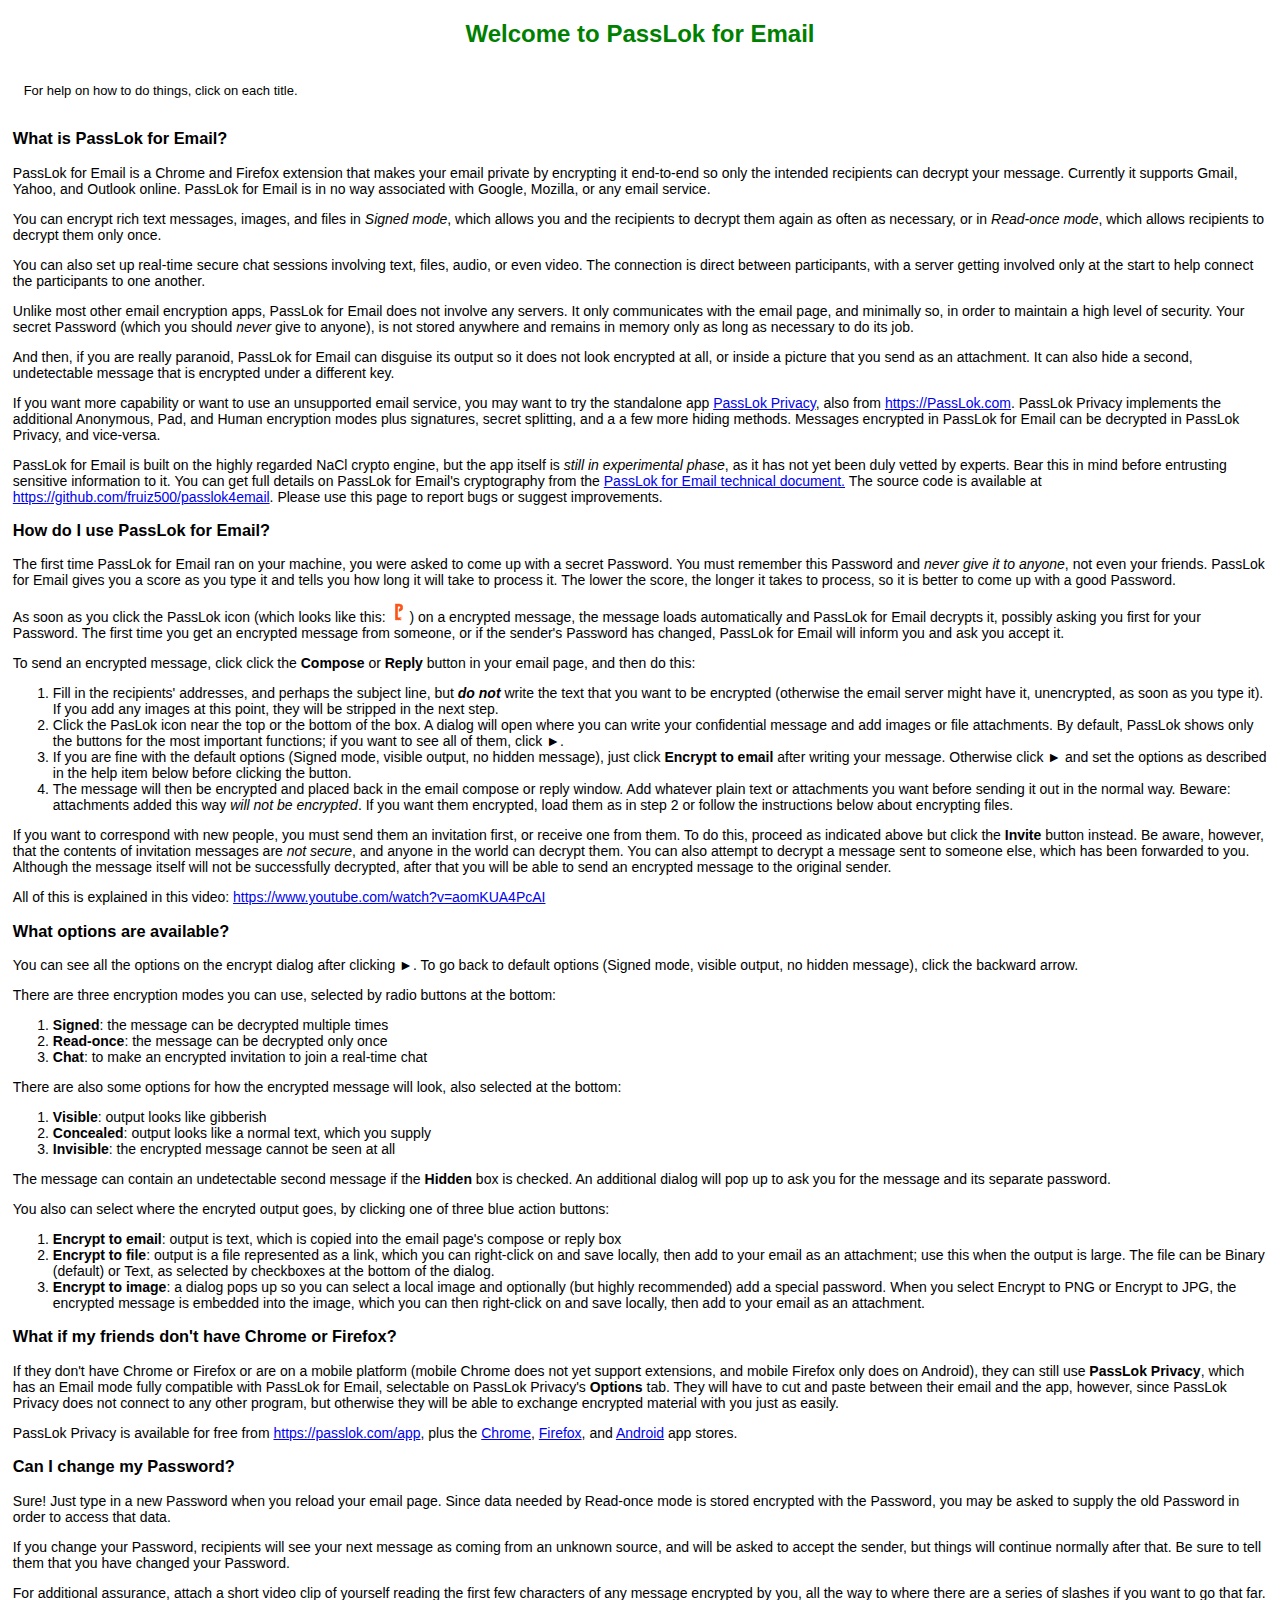
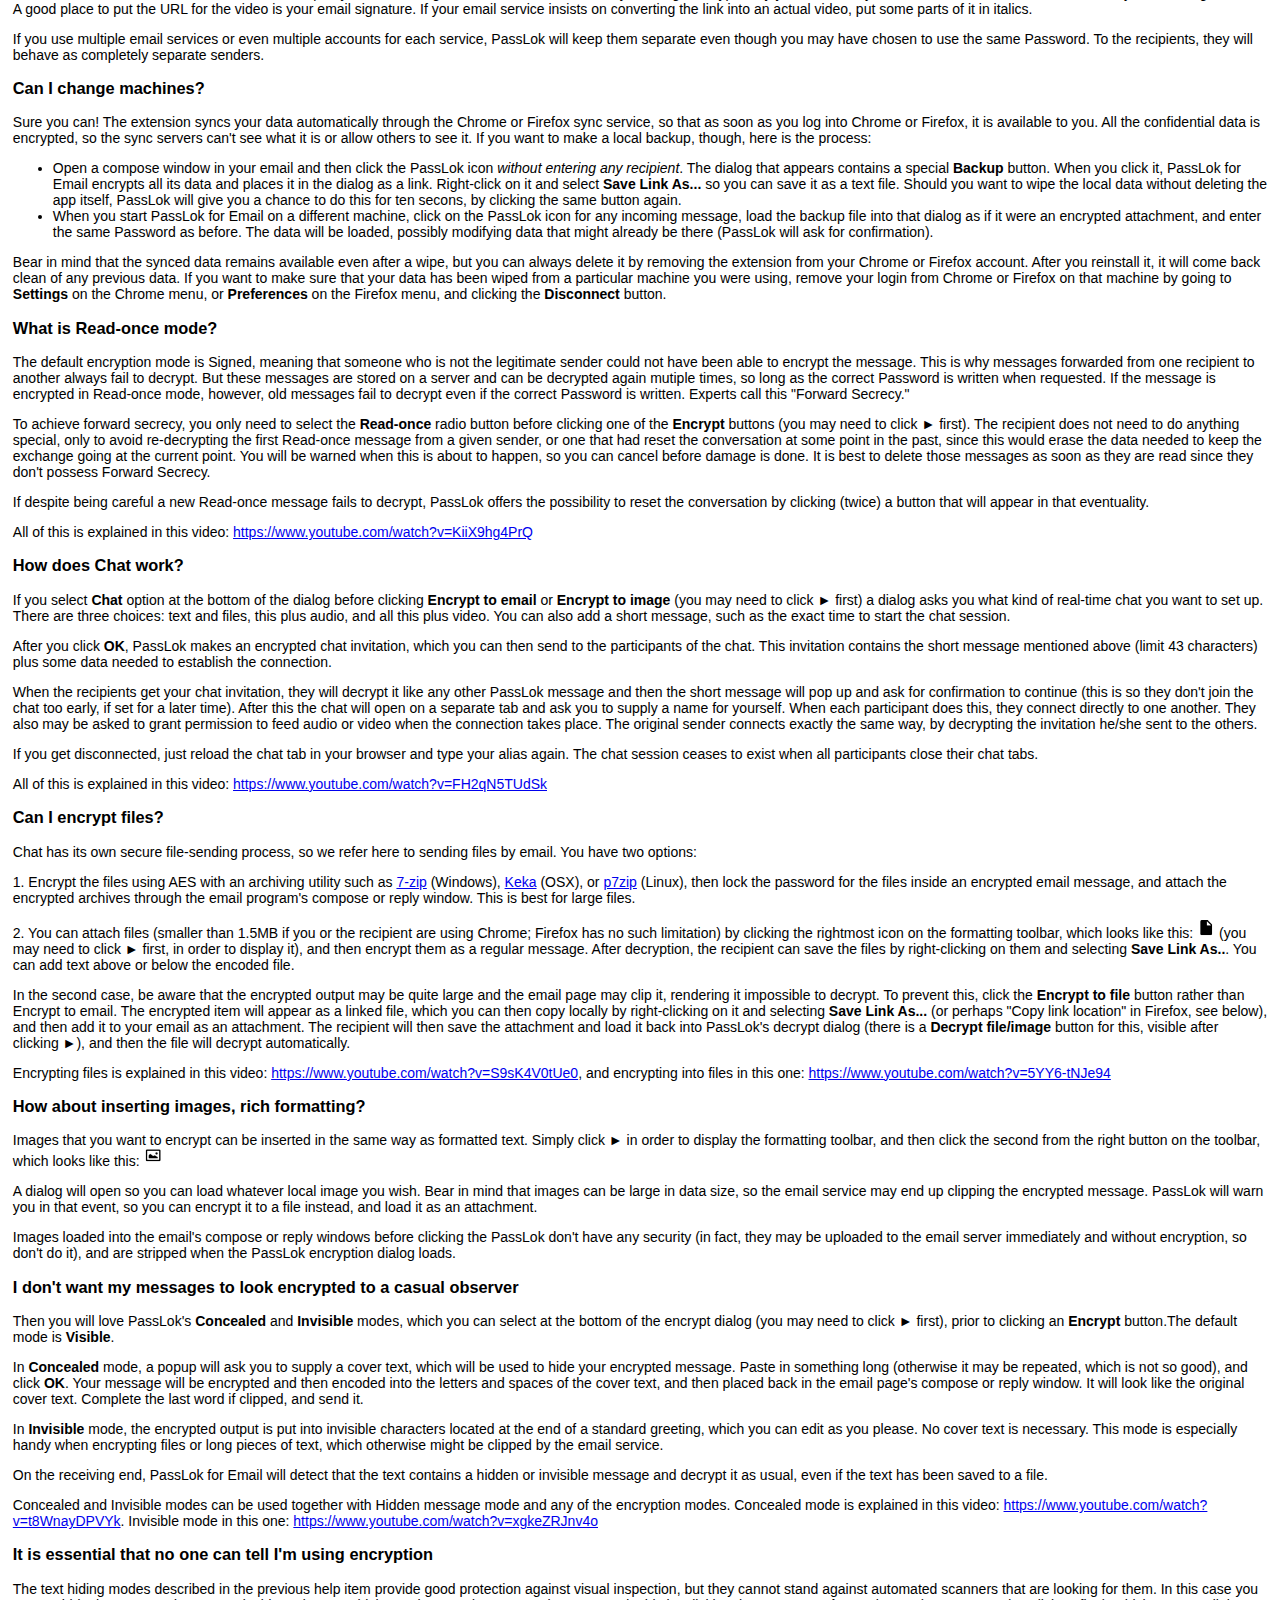
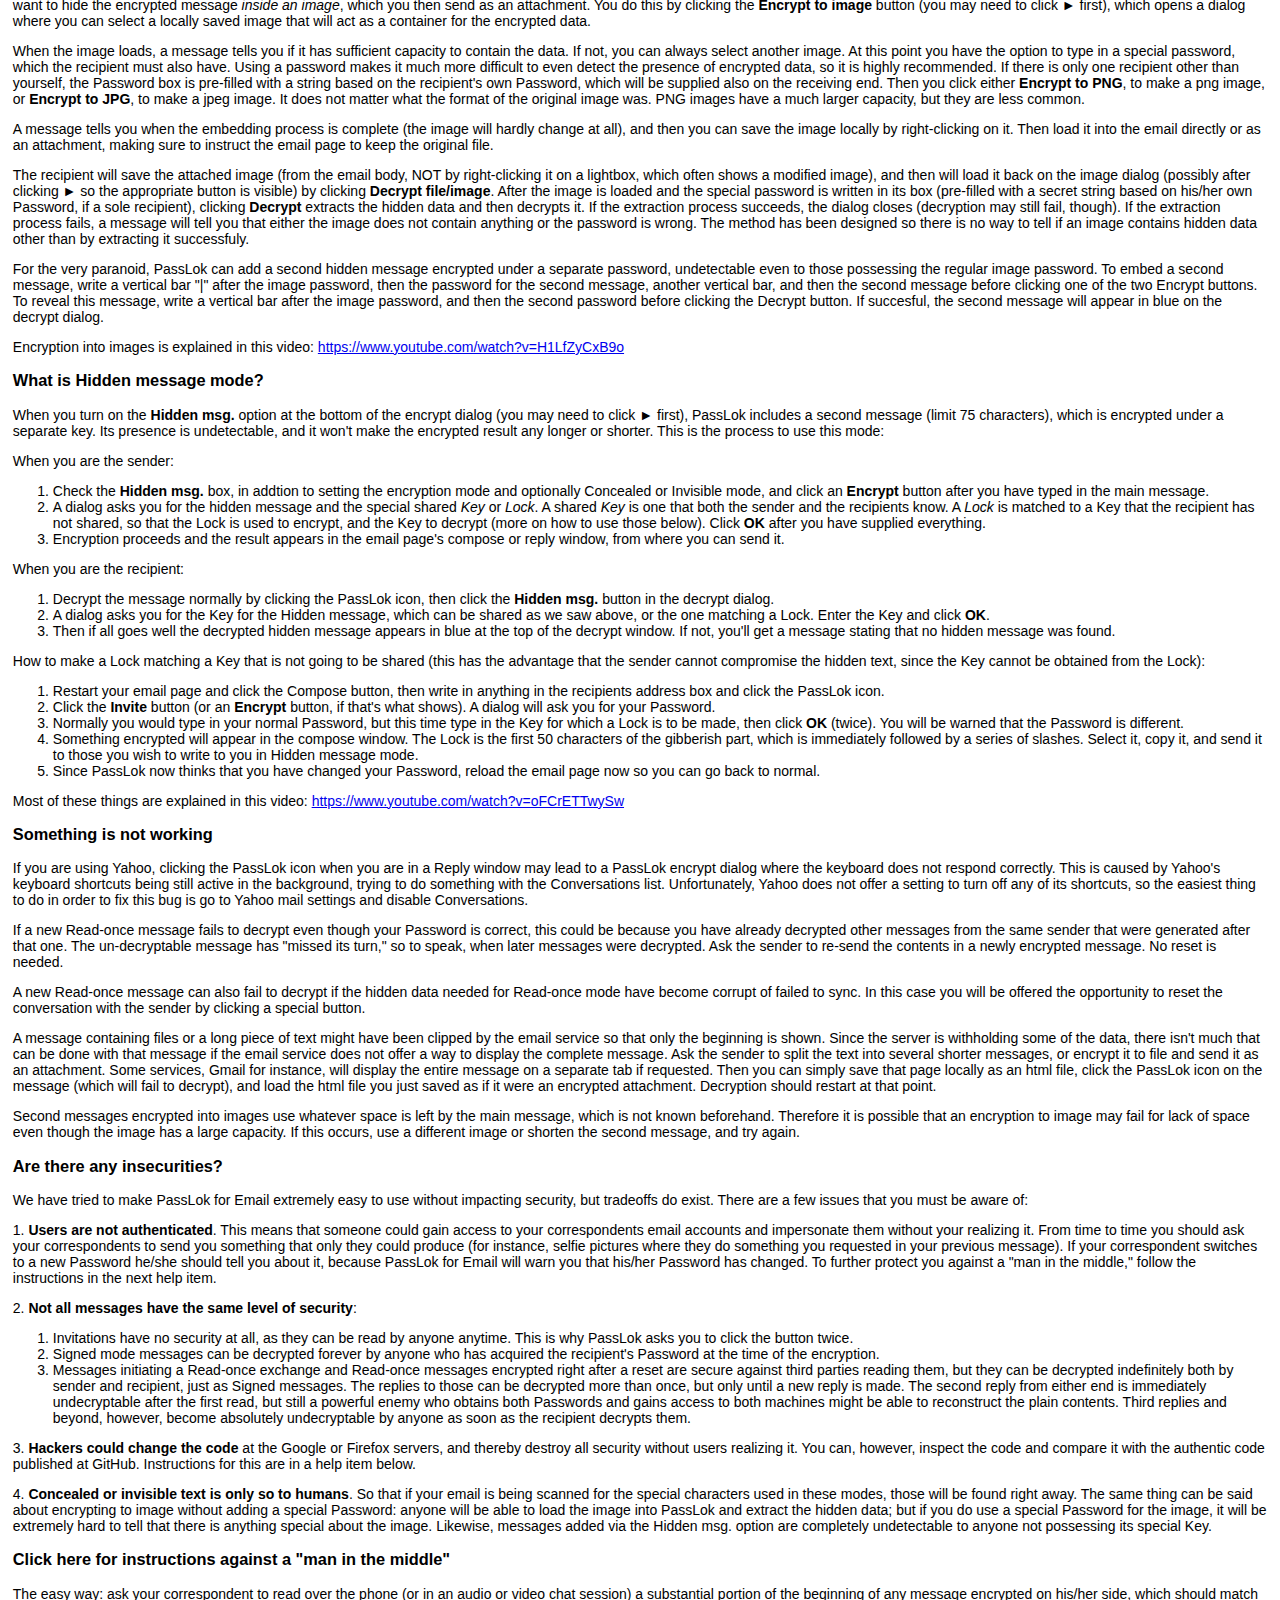
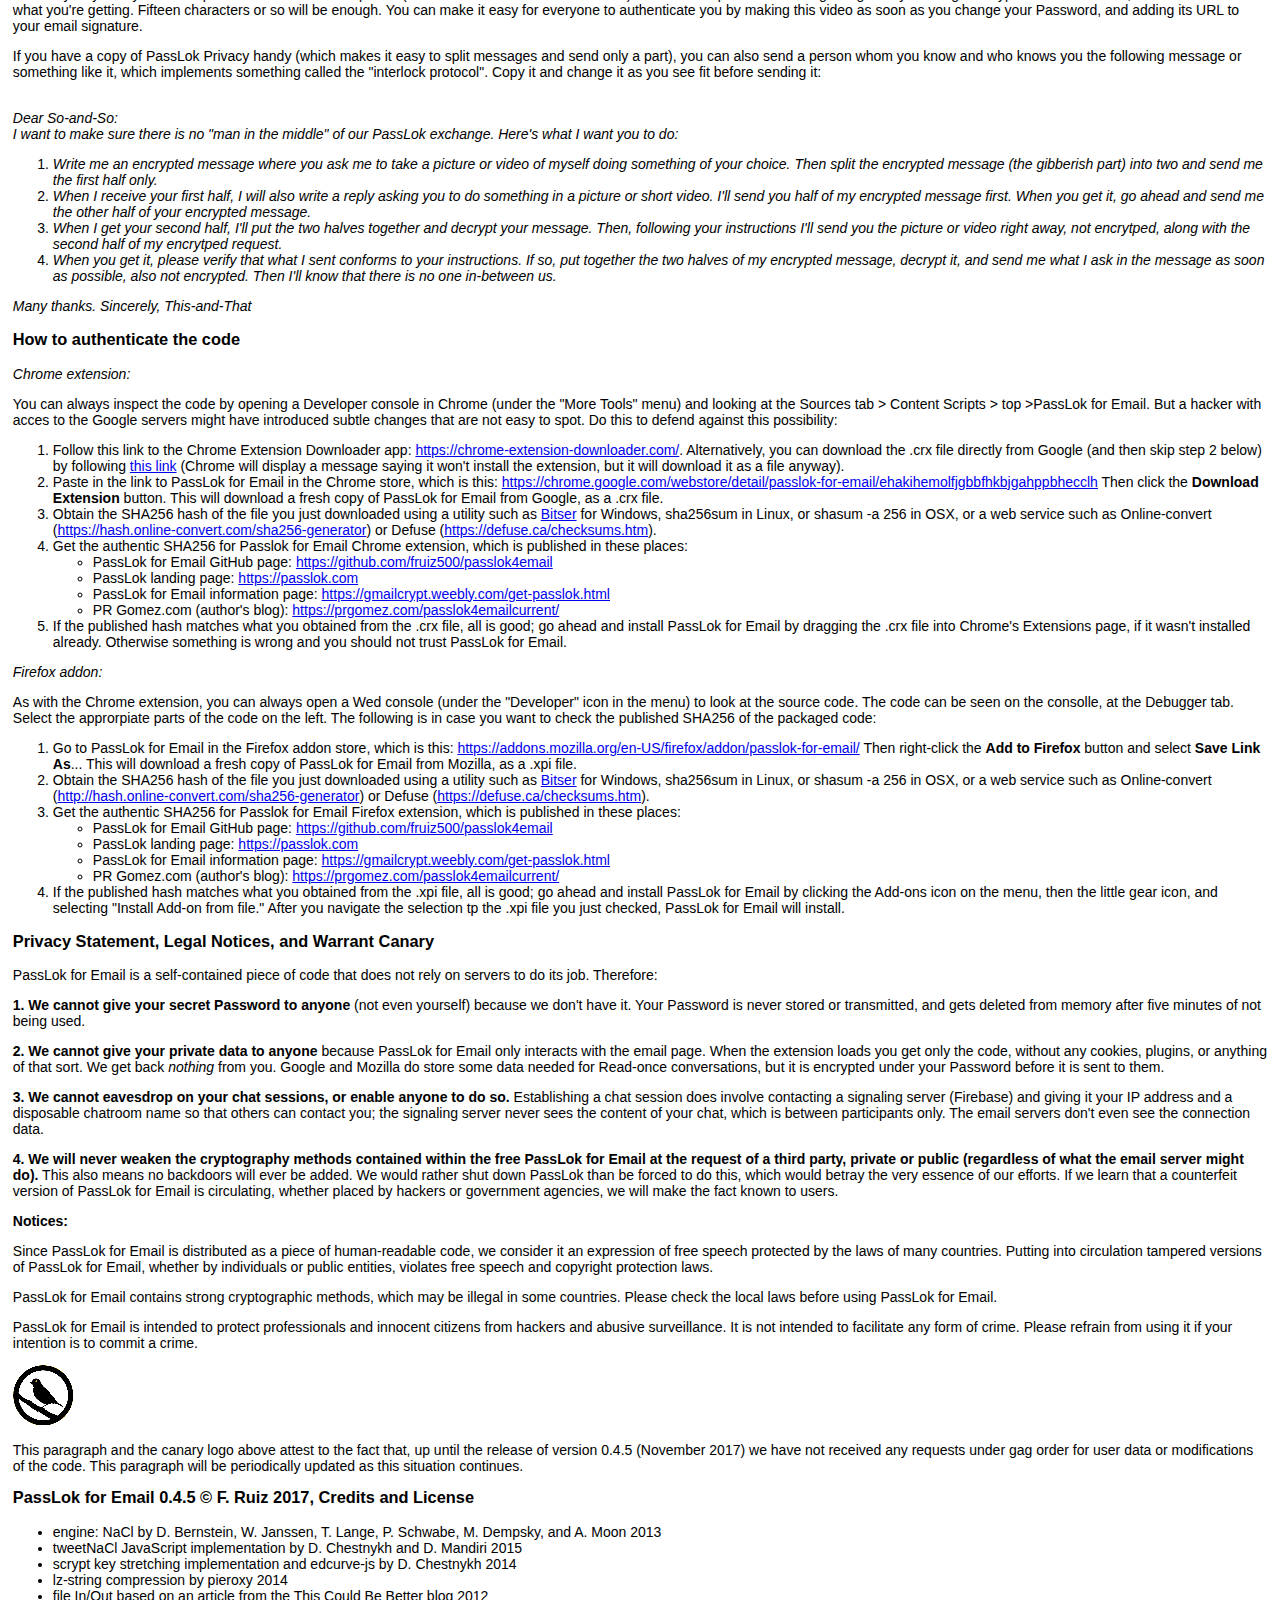
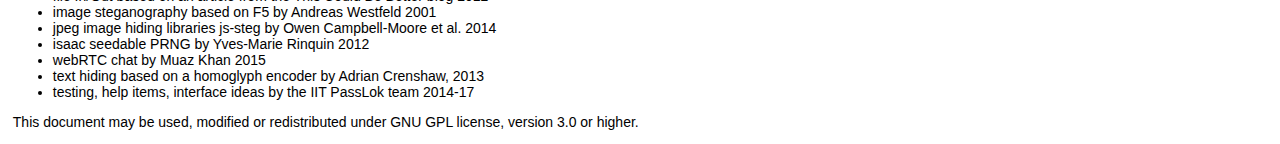
==== commit c491adda: "version 0.4.5" ====
--- a/help.html
+++ b/help.html
@@ -62,19 +62,19 @@
     <p>You can also set up real-time secure chat sessions involving text, files, audio, or even video. The connection is direct between participants, with a server getting involved only at the start to help connect the participants to one another.</p>
     <p>Unlike most other email encryption apps, PassLok for Email does not involve any servers. It only communicates with the email page, and minimally so, in order to maintain a high level of security. Your secret Password (which you should <em>never</em> give to anyone), is not stored anywhere and remains in memory only as long as necessary to do its job.</p>
     <p>And then, if you are really paranoid, PassLok for Email can disguise its output so it does not look encrypted at all, or inside a picture that you send as an attachment. It can also hide a second, undetectable message that is encrypted under a different key.</p>
-    <p>If you want more capability or want to use an unsupported email service, you may want to try the standalone app <a href="https://passlok.com/app" target="_blank">PassLok Privacy</a>, also from <a href="https://PassLok.com" target="_blank">https://PassLok.com</a>. PassLok Privacy implements the additional Anonymous encryption mode plus signatures, secret splitting, and a a few more hiding methods. Messages encrypted in PassLok for Email can be decrypted in PassLok Privacy, and vice-versa.</p>
+    <p>If you want more capability or want to use an unsupported email service, you may want to try the standalone app <a href="https://passlok.com/app" target="_blank">PassLok Privacy</a>, also from <a href="https://PassLok.com" target="_blank">https://PassLok.com</a>. PassLok Privacy implements the additional Anonymous, Pad, and Human encryption modes plus signatures, secret splitting, and a a few more hiding methods. Messages encrypted in PassLok for Email can be decrypted in PassLok Privacy, and vice-versa.</p>
     <p>PassLok for Email is built on the highly regarded NaCl crypto engine, but the app itself is <em>still in experimental phase</em>, as it has not yet been duly vetted by experts. Bear this in mind before entrusting sensitive information to it. You can get full details on PassLok for Email's cryptography from the <a href="https://passlok.com/files/passlok4email_technical_document.pdf" target="_blank">PassLok for Email technical document.</a> The source code is available at <a href="https://github.com/fruiz500/passlok4email" target="_blank">https://github.com/fruiz500/passlok4email</a>. Please use this page to report bugs or suggest improvements.  </p>
   </div>
         <h3>How do I use PassLok for Email?</h3>
   <div>
     <p>
-    <p>The first time PassLok for Email ran on your machine, you were asked to come up with a secret Password. You must remember this Password and <em>never give it to anyone</em>, not even your friends. PassLok for Email gives you a score as you type it and tells you how long it will take to process it. The lower the score, the longer it takes, so it is better to come up with a good Password.</p>
+    <p>The first time PassLok for Email ran on your machine, you were asked to come up with a secret Password. You must remember this Password and <em>never give it to anyone</em>, not even your friends. PassLok for Email gives you a score as you type it and tells you how long it will take to process it. The lower the score, the longer it takes to process, so it is better to come up with a good Password.</p>
     <p>As soon as you click<strong></strong> the PassLok icon (which looks like this: <img src='[data-uri]'>) on a encrypted message, the message loads automatically and PassLok for Email decrypts it, possibly asking you first for your Password. The first time you get an encrypted message from someone, or if the sender's Password has changed, PassLok for Email will inform you and ask you accept it.</p>
     <p>To send an encrypted message, click  click the <strong>Compose</strong> or <strong>Reply</strong> button in your email page, and then do this:</p>
     <ol>
             <li>Fill in the recipients' addresses, and perhaps the subject line, but <em><strong>do not</strong></em> write the text that you want to be encrypted (otherwise the email server might have it, unencrypted, as soon as you type it). If you add any images at this point, they will be stripped in the next step.</li>
             <li>Click the PasLok icon near the top or the bottom of the box. A dialog will open where you can write your confidential message and add images or file attachments. By default, PassLok shows only the buttons for the most important functions; if you want to see all of them, click &#9658;.</li>
-            <li>If you are fine with the default options (Signed mode, visible output, no decoy), just click <strong>Encrypt to email</strong> after writing your message. Otherwise click &#9658; and set the options as described in the help item below before clicking the button.</li>
+            <li>If you are fine with the default options (Signed mode, visible output, no hidden message), just click <strong>Encrypt to email</strong> after writing your message. Otherwise click &#9658; and set the options as described in the help item below before clicking the button.</li>
             <li>The message will then be encrypted and placed back in the email compose or reply window. Add whatever plain text or attachments you want before sending it out in the normal way. Beware: attachments added this way <em>will not be encrypted</em>. If you want them encrypted, load them as in step 2 or follow the instructions below about encrypting files.</li>
     </ol>
     <p>If you want to correspond with new people, you must send them an invitation first, or receive one from them. To do this, proceed as indicated above but click the <strong>Invite</strong> button instead. Be aware, however, that the contents of invitation messages are <em>not secure</em>, and anyone in the world can decrypt them. You can also attempt to decrypt a message sent to someone else, which has been forwarded to you. Although the message itself will not be successfully decrypted, after that you will be able to send an encrypted message to the original sender.</p>
@@ -83,7 +83,7 @@
   		<h3>What options are available?</h3>
   <div>
   	<p>
-  	<p>You can see all the options on the encrypt dialog after clicking &#9658;. To go back to default options (Signed mode, visible output, no decoy), click the backward arrow.</p>
+  	<p>You can see all the options on the encrypt dialog after clicking &#9658;. To go back to default options (Signed mode, visible output, no hidden message), click the backward arrow.</p>
   	<p>There are three encryption modes you can use, selected by radio buttons at the bottom:</p>
   	<ol>
   	  <li><strong>Signed</strong>: the message can be decrypted multiple times</li>
@@ -96,7 +96,7 @@
   	  <li><strong>Concealed</strong>: output looks like a normal text, which you supply</li>
   	  <li><strong>Invisible</strong>: the encrypted message cannot be seen at all</li>
     </ol>
-  	<p>The message can contain an undetectable second message if the <strong>Decoy</strong> box is checked. An additional dialog will pop up to ask you for the message and its separate password.</p>
+  	<p>The message can contain an undetectable second message if the <strong>Hidden</strong> box is checked. An additional dialog will pop up to ask you for the message and its separate password.</p>
   	<p>You also can select where the encryted output goes, by clicking one of three blue action buttons:</p>
   	<ol>
   	  <li><strong>Encrypt to email</strong>: output is text, which is copied into the email page's compose or reply box</li>
@@ -121,18 +121,12 @@
         <h3>Can I change machines?</h3>
   <div>
     <p>
-          <p>Sure you can! The process is a little different in Chrome and Firefox, though, because data is stored locally in Firefox but synced through Google in Chrome:</p>
-    <p><em>Firefox</em>: </p>
+          <p>Sure you can! The extension syncs your data automatically through the Chrome or Firefox sync service, so that as soon as you log into Chrome or Firefox, it is available to you. All the confidential data is encrypted, so the sync servers can't see what it is or allow others to see it. If you want to make a local backup, though, here is the process:</p>
           <ul>
-            <li>Open a compose window in your email and then click the PassLok icon <em>without entering any recipient</em>. The dialog that appears contains a special <strong>Backup</strong> button. When you click it, PassLok for Email exncrypts all its data and places it in the dialog as a link. Right-click on it and select <strong>Save Link As...</strong> so you can save it as a text file. Should you want to wipe the local data without deleting the app itself, PassLok will give you a chance to do this for ten secons, by clicking the same button again.</li>
-            <li>When you start PassLok for Email on a different machine, click on the PassLok icon for any incoming message,  load the backup file into that dialog as if it were an encrypted attachment, and enter the same Password as before. The data will be loaded, possibly modifying data that might already be there (PassLok will ask for confirmation) so you can continue conversations in course as in the previous machine.</li>
+            <li>Open a compose window in your email and then click the PassLok icon <em>without entering any recipient</em>. The dialog that appears contains a special <strong>Backup</strong> button. When you click it, PassLok for Email encrypts all its data and places it in the dialog as a link. Right-click on it and select <strong>Save Link As...</strong> so you can save it as a text file. Should you want to wipe the local data without deleting the app itself, PassLok will give you a chance to do this for ten secons, by clicking the same button again.</li>
+            <li>When you start PassLok for Email on a different machine, click on the PassLok icon for any incoming message, load the backup file into that dialog as if it were an encrypted attachment, and enter the same Password as before. The data will be loaded, possibly modifying data that might already be there (PassLok will ask for confirmation).</li>
           </ul>
-          <p><em>Chrome</em>:</p>
-          <ul>
-            <li>You can follow the same process as in Firefox, except that there is no local data to wipe. The synced data remains available even after a wipe, but you can always delete it by removing the app from your Chrome account. But below is a better way that is completely automatic.</li>
-            <li>The Chrome app syncs your data between machines as soon as you log into Chrome, provided the extension is enabled. All the sensitive data is encrypted before it is sent to Google servers. If you want to make sure that your data has been wiped from a particular machine you were using, remove your login from Chrome on that machine by going to <strong>Settings</strong> on the Chrome menu, and clicking <strong>Disconnect your Google Account</strong>.</li>
-          </ul>
-          <p>To summarize, the Chrome extension syncs automatically between machines, but this involves storing (encrypted) data in Google servers. The Firefox extension requires you to do this manually because Firefox does not support sync yet, but then no one holds any of your data even in encrypted form. Your pick.</p>
+          <p>Bear in mind that the synced data remains available even after a wipe, but you can always delete it by removing the extension from your Chrome or Firefox account. After you reinstall it, it will come back clean of any previous data. If you want to make sure that your data has been wiped from a particular machine you were using, remove your login from Chrome or Firefox on that machine by going to <strong>Settings</strong> on the Chrome menu, or <strong>Preferences</strong> on the Firefox menu, and clicking the <strong>Disconnect</strong> button.</p>
   </div>
     	<h3>What is Read-once mode?</h3>
         <div>
@@ -174,7 +168,7 @@
         <p>In <strong>Concealed</strong> mode, a popup will ask you to supply a cover text, which will be used to hide your encrypted message. Paste in something long (otherwise it may be repeated, which is not so good), and click <strong>OK</strong>. Your message will be encrypted and then encoded into the letters and spaces of the cover text, and then placed back in the email page's compose or reply window. It will look like the original cover text. Complete the last word if clipped, and send it.</p>
         <p>In <strong>Invisible</strong> mode, the encrypted output is put into invisible characters located at the end of a standard greeting, which you can edit as you please. No cover text is necessary. This mode is especially handy when encrypting files or long pieces of text, which otherwise might be clipped by the email service.</p>
         <p>On the receiving end, PassLok for Email will detect that the text contains a hidden or invisible message and decrypt it as usual, even if the text has been saved to a file.</p>
-        <p>Hidden and Invisible modes can be used together with Decoy mode and any of the encryption modes. Hidden mode is explained in this video: <a href="https://www.youtube.com/watch?v=t8WnayDPVYk" target="_blank">https://www.youtube.com/watch?v=t8WnayDPVYk</a>. Invisible mode in this one: <a href="https://www.youtube.com/watch?v=xgkeZRJnv4o" target="_blank">https://www.youtube.com/watch?v=xgkeZRJnv4o</a></p>
+        <p>Concealed and Invisible modes can be used together with Hidden message mode and any of the encryption modes. Concealed mode is explained in this video: <a href="https://www.youtube.com/watch?v=t8WnayDPVYk" target="_blank">https://www.youtube.com/watch?v=t8WnayDPVYk</a>. Invisible mode in this one: <a href="https://www.youtube.com/watch?v=xgkeZRJnv4o" target="_blank">https://www.youtube.com/watch?v=xgkeZRJnv4o</a></p>
   </div>
 		<h3>It is essential that no one can tell I'm using encryption</h3>
   <div>
@@ -207,7 +201,7 @@
           <li>Restart your email page and click the Compose button, then write in anything in the recipients address box and click the PassLok icon.</li>
           <li>Click the <strong>Invite</strong> button (or an <strong>Encrypt</strong> button, if that's what shows). A dialog will ask you for your Password.</li>
           <li>Normally you would type in your normal Password, but this time type in the Key for which a Lock is to be made, then click <strong>OK</strong> (twice). You will be warned that the Password is different.</li>
-          <li>Something encrypted will appear in the compose window. The Lock is the first 50 characters of the gibberish part, which is immediately followed by a series of slashes. Select it, copy it, and send it to those you wish to write to you in Decoy mode.</li>
+          <li>Something encrypted will appear in the compose window. The Lock is the first 50 characters of the gibberish part, which is immediately followed by a series of slashes. Select it, copy it, and send it to those you wish to write to you in Hidden message mode.</li>
           <li>Since PassLok now thinks that you have changed your Password, reload the email page now so you can go back to normal.</li>
         </ol>
         <p>Most of these things are explained in this video: <a href="https://www.youtube.com/watch?v=oFCrETTwySw" target="_blank">https://www.youtube.com/watch?v=oFCrETTwySw</a></p>
@@ -258,28 +252,28 @@
     <p><em>Chrome extension:</em></p>
     <p>You can always inspect the code by opening a Developer console in Chrome (under the &quot;More Tools&quot; menu) and looking at the Sources tab &gt; Content Scripts &gt; top &gt;PassLok for Email. But a hacker with acces to the Google servers might have introduced subtle changes that are not easy to spot. Do this to defend against this possibility:</p>
     <ol>
-      <li>Follow this link to the Chrome Extension Downloader app: <a href="http://chrome-extension-downloader.com/" target="_blank">http://chrome-extension-downloader.com/</a></li>
+      <li>Follow this link to the Chrome Extension Downloader app: <a href="https://chrome-extension-downloader.com/" target="_blank">https://chrome-extension-downloader.com/</a>. Alternatively, you can download the .crx file directly from Google (and then skip step 2 below) by following <a href="https://clients2.google.com/service/update2/crx?response=redirect&prodversion=49.0&x=id%3Dehakihemolfjgbbfhkbjgahppbhecclh%26installsource%3Dondemand%26uc" target="_blank">this link</a> (Chrome will display a message saying it won't install the extension, but it will download it as a file anyway).</li>
       <li>Paste in the link to PassLok for Email in the Chrome store, which is this: <a href="https://chrome.google.com/webstore/detail/passlok-for-email/ehakihemolfjgbbfhkbjgahppbhecclh" target="_blank">https://chrome.google.com/webstore/detail/passlok-for-email/ehakihemolfjgbbfhkbjgahppbhecclh</a> Then click the <strong>Download Extension</strong> button. This will download a fresh copy of PassLok for Email from Google, as a .crx file.</li>
-      <li>Obtain the SHA256 hash of the file you just downloaded using a utility such as <a href="http://www.bitser.org/checksum-calculator-windows-7-freeware.shtml" target="_blank">Bitser</a> for Windows, sha256sum in Linux, or shasum -a 256 in OSX, or a web service such as Online-convert (<a href="http://hash.online-convert.com/sha256-generator" target = "_blank">http://hash.online-convert.com/sha256-generator</a>) or Defuse (<a href="https://defuse.ca/checksums.htm" target="_blank">https://defuse.ca/checksums.htm</a>).</li>
+      <li>Obtain the SHA256 hash of the file you just downloaded using a utility such as <a href="https://www.bitser.org/checksum-calculator-windows-7-freeware.shtml" target="_blank">Bitser</a> for Windows, sha256sum in Linux, or shasum -a 256 in OSX, or a web service such as Online-convert (<a href="https://hash.online-convert.com/sha256-generator" target = "_blank">https://hash.online-convert.com/sha256-generator</a>) or Defuse (<a href="https://defuse.ca/checksums.htm" target="_blank">https://defuse.ca/checksums.htm</a>).</li>
       <li>Get the authentic SHA256 for Passlok for Email Chrome extension, which is published in these places:</li>
       <ul>
         <li>PassLok for Email GitHub page: <a href="https://github.com/fruiz500/passlok4email" target="_blank">https://github.com/fruiz500/passlok4email</a></li>
         <li>PassLok landing page: <a href="https://passlok.com" target="_blank">https://passlok.com</a></li>
-        <li>PassLok for Email information page: <a href="http://gmailcrypt.weebly.com/get-passlok.html" target="_blank">http://gmailcrypt.weebly.com/get-passlok.html</a></li>
+        <li>PassLok for Email information page: <a href="https://gmailcrypt.weebly.com/get-passlok.html" target="_blank">https://gmailcrypt.weebly.com/get-passlok.html</a></li>
         <li>PR Gomez.com (author's blog): <a href="https://prgomez.com/passlok4emailcurrent/" target="_blank">https://prgomez.com/passlok4emailcurrent/</a></li>
       </ul>
       <li>If the published hash matches what you obtained from the .crx file, all is good; go ahead and install PassLok for Email by dragging the .crx file into Chrome's Extensions page, if it wasn't installed already. Otherwise something is wrong and you should not trust PassLok for Email.</li>
     </ol>
-    <p><em>Firefox extension:</em></p>
+    <p><em>Firefox addon:</em></p>
     <p>As with the Chrome extension, you can always open a Wed console (under the &quot;Developer&quot; icon in the menu) to look at the source code. The code can be seen on the consolle, at the Debugger tab. Select the approrpiate parts of the code on the left. The following is in case you want to check the published SHA256 of the packaged code:</p>
     <ol>
       <li>Go  to PassLok for Email in the Firefox addon store, which is this: <a href="https://addons.mozilla.org/en-US/firefox/addon/passlok-for-email/" target="_blank">https://addons.mozilla.org/en-US/firefox/addon/passlok-for-email/</a> Then right-click the <strong>Add to Firefox</strong> button and select <strong>Save Link As</strong>... This will download a fresh copy of PassLok for Email from Mozilla, as a .xpi file.</li>
-      <li>Obtain the SHA256 hash of the file you just downloaded using a utility such as <a href="http://www.bitser.org/checksum-calculator-windows-7-freeware.shtml" target="_blank">Bitser</a> for Windows, sha256sum in Linux, or shasum -a 256 in OSX, or a web service such as Online-convert (<a href="http://hash.online-convert.com/sha256-generator" target = "_blank">http://hash.online-convert.com/sha256-generator</a>) or Defuse (<a href="https://defuse.ca/checksums.htm" target="_blank">https://defuse.ca/checksums.htm</a>).</li>
+      <li>Obtain the SHA256 hash of the file you just downloaded using a utility such as <a href="https://www.bitser.org/checksum-calculator-windows-7-freeware.shtml" target="_blank">Bitser</a> for Windows, sha256sum in Linux, or shasum -a 256 in OSX, or a web service such as Online-convert (<a href="https://hash.online-convert.com/sha256-generator" target = "_blank">http://hash.online-convert.com/sha256-generator</a>) or Defuse (<a href="https://defuse.ca/checksums.htm" target="_blank">https://defuse.ca/checksums.htm</a>).</li>
       <li>Get the authentic SHA256 for Passlok for Email Firefox extension, which is published in these places:</li>
       <ul>
         <li>PassLok for Email GitHub page: <a href="https://github.com/fruiz500/passlok4email" target="_blank">https://github.com/fruiz500/passlok4email</a></li>
         <li>PassLok landing page: <a href="https://passlok.com" target="_blank">https://passlok.com</a></li>
-        <li>PassLok for Email information page: <a href="http://gmailcrypt.weebly.com/get-passlok.html" target="_blank">http://gmailcrypt.weebly.com/get-passlok.html</a></li>
+        <li>PassLok for Email information page: <a href="https://gmailcrypt.weebly.com/get-passlok.html" target="_blank">https://gmailcrypt.weebly.com/get-passlok.html</a></li>
         <li>PR Gomez.com (author's blog): <a href="https://prgomez.com/passlok4emailcurrent/" target="_blank">https://prgomez.com/passlok4emailcurrent/</a></li>
       </ul>
       <li>If the published hash matches what you obtained from the .xpi file, all is good; go ahead and install PassLok for Email by clicking the Add-ons icon on the menu, then the little gear icon, and selecting &quot;Install Add-on from file.&quot; After you navigate the selection tp the .xpi file you just checked, PassLok for Email will install.</li>
@@ -290,18 +284,18 @@
     <p>
     <p>PassLok for Email is a self-contained piece of code that does not rely on servers to do its job. Therefore:</p>
     <p><strong>1. We cannot give your secret Password to anyone</strong> (not even yourself) because we don't have it. Your Password is never stored or transmitted, and gets deleted from memory after five minutes of not being used.</p>
-    <p><strong>2. We cannot give your private data to anyone</strong> because PassLok for Email only interacts with the email page. When the extension loads you get only the code, without any cookies, plugins, or anything of that sort. We get back <em>nothing</em> from you. Google does store some data needed for Read-once conversations, but it is encrypted under your Password before it is sent to them.</p>
-    <p><strong>3. We cannot eavesdrop on your chat sessions, or enable anyone to do so.</strong> Establishing a chat session does involve contacting a signaling server (Firebase) and giving it your IP address and a disposable chatroom name so that others can contact you; the signaling server never sees the content of your chat, which is between participants only. The Google servers don't even see the connection data.</p>
+    <p><strong>2. We cannot give your private data to anyone</strong> because PassLok for Email only interacts with the email page. When the extension loads you get only the code, without any cookies, plugins, or anything of that sort. We get back <em>nothing</em> from you. Google and Mozilla do store some data needed for Read-once conversations, but it is encrypted under your Password before it is sent to them.</p>
+    <p><strong>3. We cannot eavesdrop on your chat sessions, or enable anyone to do so.</strong> Establishing a chat session does involve contacting a signaling server (Firebase) and giving it your IP address and a disposable chatroom name so that others can contact you; the signaling server never sees the content of your chat, which is between participants only. The email servers don't even see the connection data.</p>
     <p><strong>4. We will never weaken the cryptography methods contained within the free PassLok for Email at the request of a third party, private or public (regardless of what the email server might do).</strong> This also means no backdoors will ever be added. We would rather shut down PassLok than be forced to do this, which would betray the very essence of our efforts. If we learn that a counterfeit version of PassLok for Email is circulating, whether placed by hackers or government agencies, we will make the fact known to users.</p>
     <p><strong>Notices:</strong></p>
     <p>Since PassLok for Email is distributed as a piece of human-readable code, we consider it an expression of free speech protected by the laws of many countries. Putting into circulation tampered versions of PassLok for Email, whether by individuals or public entities, violates free speech and copyright protection laws.</p>
     <p>PassLok for Email contains strong cryptographic methods, which may be illegal in some countries. Please check the local laws before using PassLok for Email.</p>
     <p>PassLok for Email is intended to protect professionals and innocent citizens from hackers and abusive surveillance. It is not intended to facilitate any form of crime. Please refrain from using it if your intention is to commit a crime.</p>
     <div id="canary" style="float:left;"><img src="[data-uri]">
-    <p>This paragraph and the canary logo above attest to the fact that, up until the release of version 0.4 (March 2017) we have not received any requests under gag order for user data or modifications of the code. This paragraph will be periodically updated as this situation continues.</p>
+    <p>This paragraph and the canary logo above attest to the fact that, up until the release of version 0.4.5 (November 2017) we have not received any requests under gag order for user data or modifications of the code. This paragraph will be periodically updated as this situation continues.</p>
   </div>
 </div>
-<h3> PassLok for Email 0.4 &#169; F. Ruiz 2017, Credits and License</h3>
+<h3> PassLok for Email 0.4.5 &#169; F. Ruiz 2017, Credits and License</h3>
       <div>
 	<ul>
         <li> engine: NaCl by D. Bernstein, W. Janssen, T. Lange, P. Schwabe, M. Dempsky, and A. Moon 2013</li>
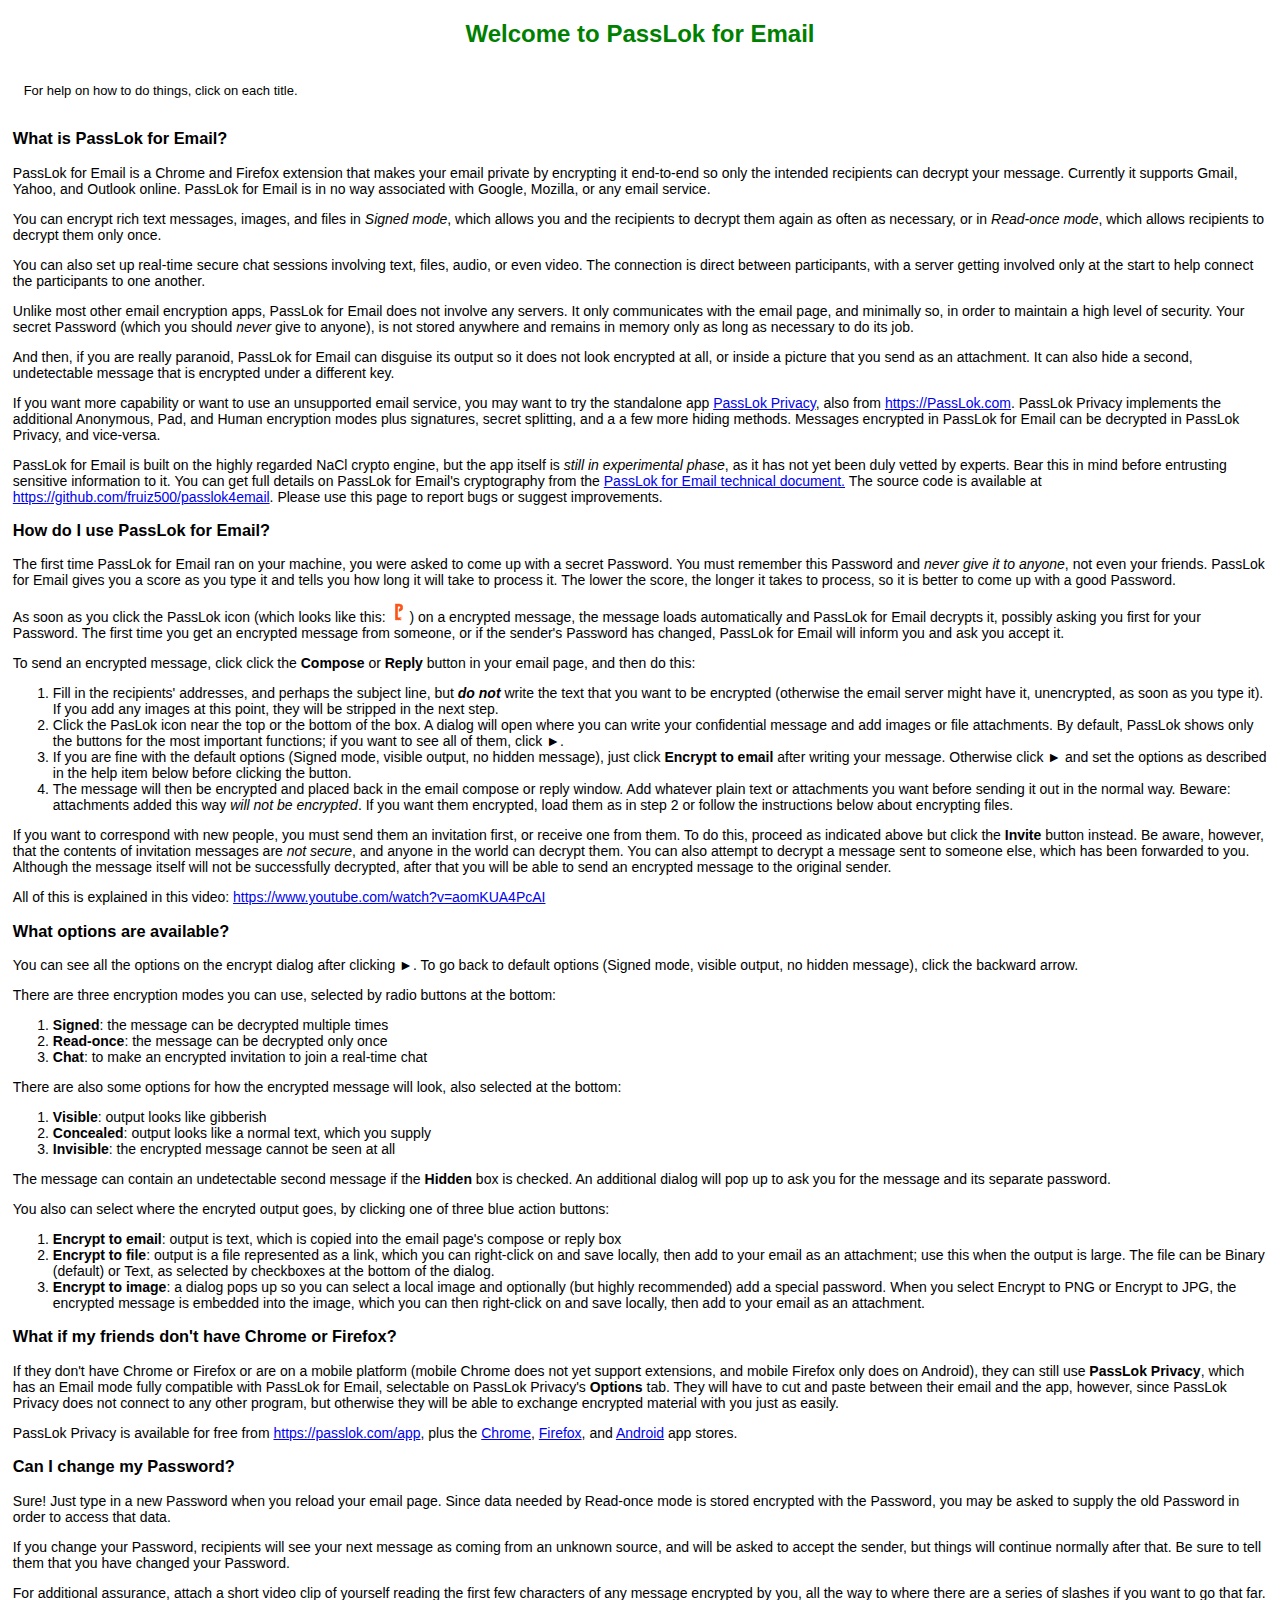
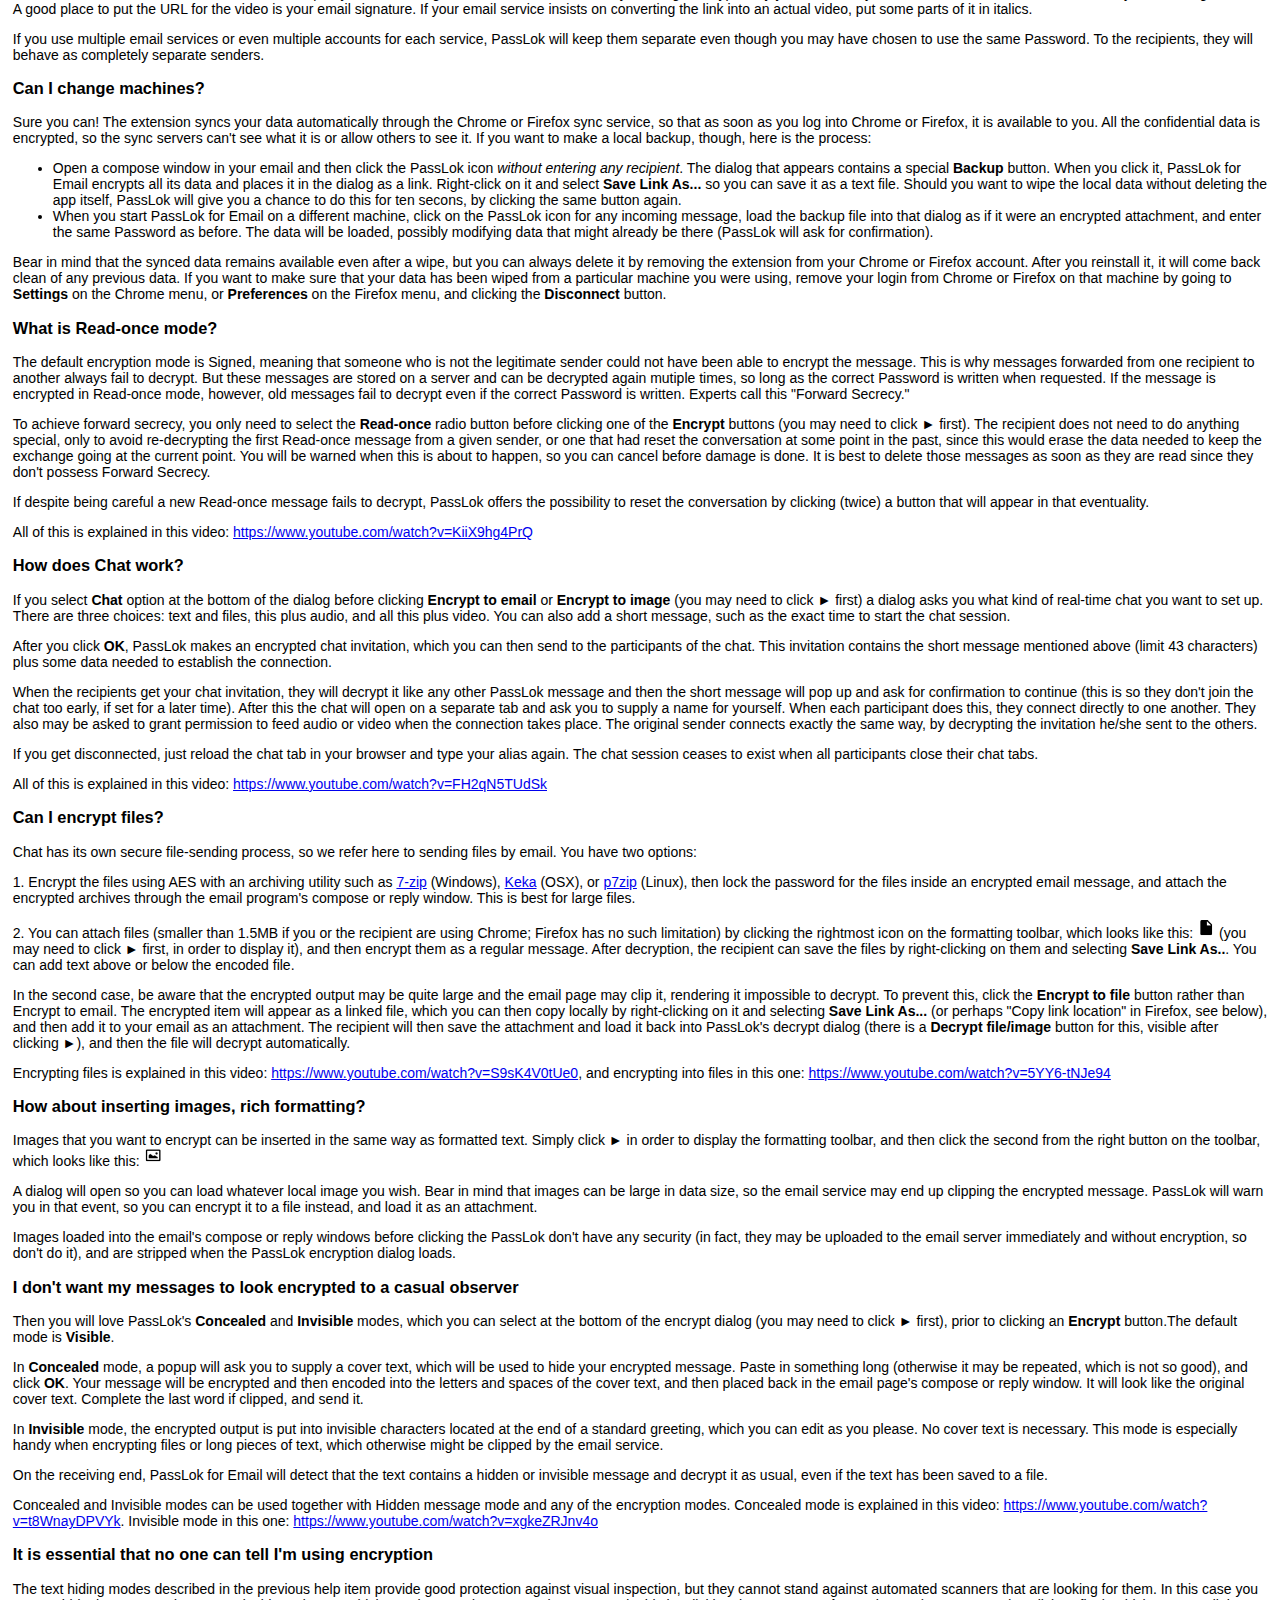
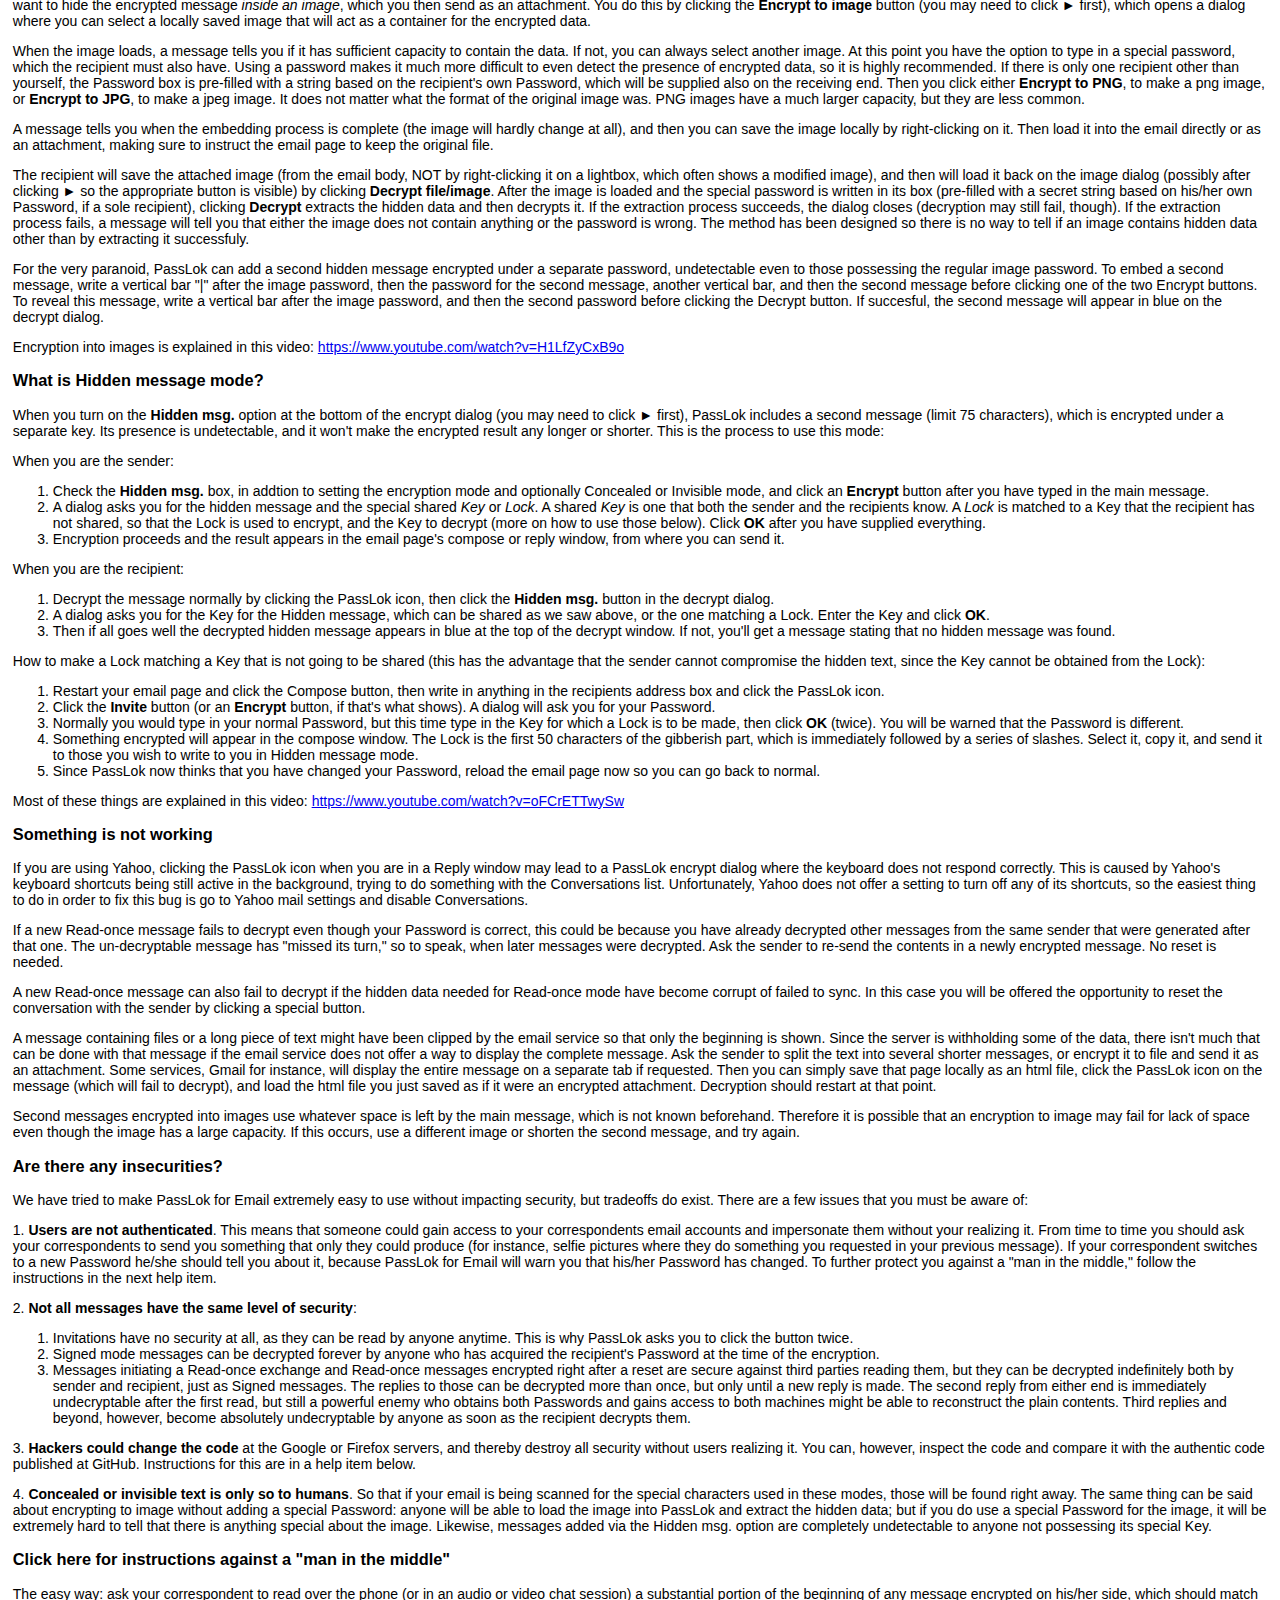
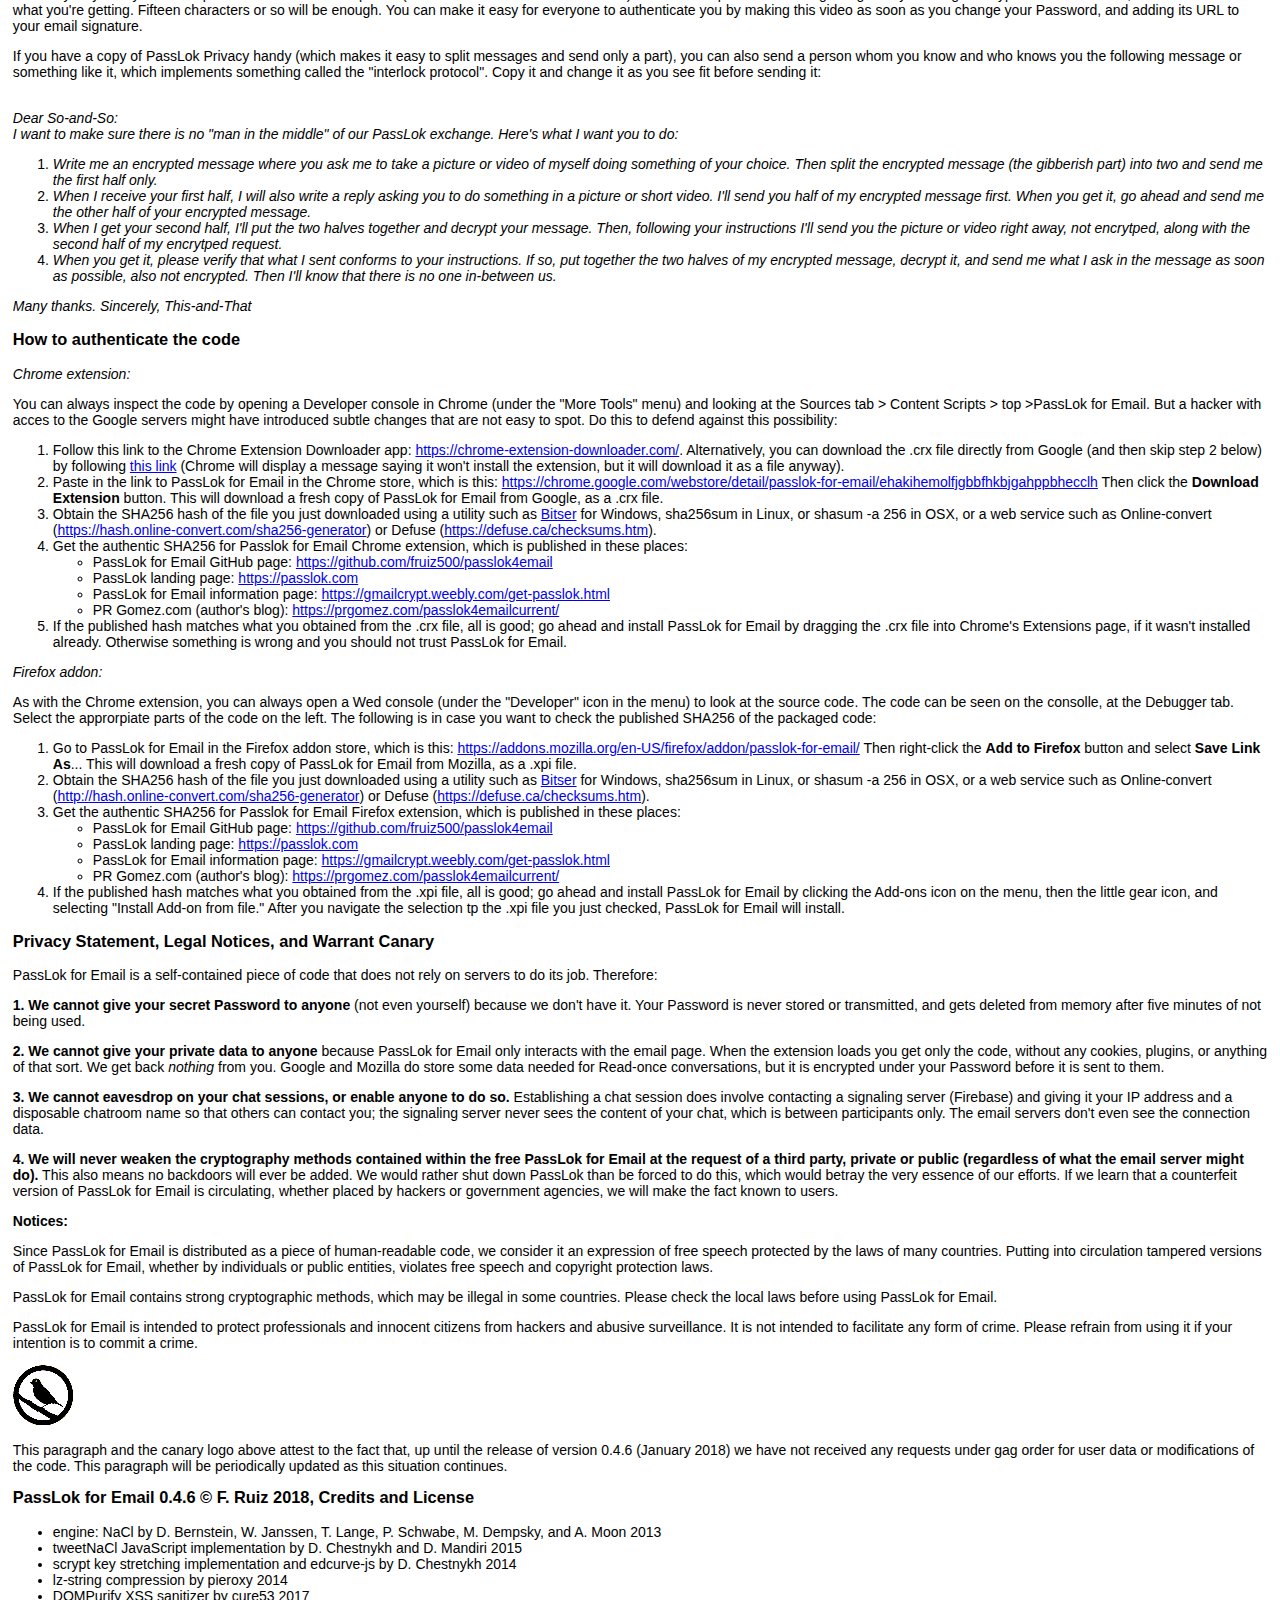
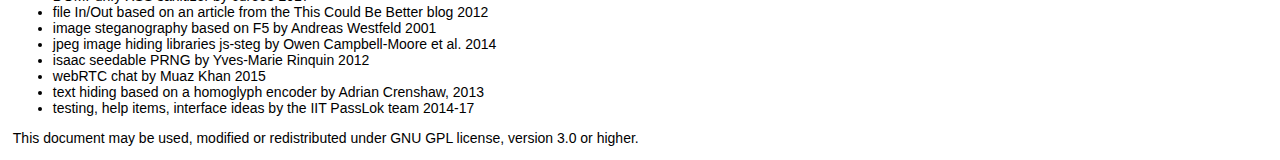
==== commit 5f4ee867: "Version 0.4.6" ====
--- a/help.html
+++ b/help.html
@@ -292,16 +292,17 @@
     <p>PassLok for Email contains strong cryptographic methods, which may be illegal in some countries. Please check the local laws before using PassLok for Email.</p>
     <p>PassLok for Email is intended to protect professionals and innocent citizens from hackers and abusive surveillance. It is not intended to facilitate any form of crime. Please refrain from using it if your intention is to commit a crime.</p>
     <div id="canary" style="float:left;"><img src="[data-uri]">
-    <p>This paragraph and the canary logo above attest to the fact that, up until the release of version 0.4.5 (November 2017) we have not received any requests under gag order for user data or modifications of the code. This paragraph will be periodically updated as this situation continues.</p>
+    <p>This paragraph and the canary logo above attest to the fact that, up until the release of version 0.4.6 (January 2018) we have not received any requests under gag order for user data or modifications of the code. This paragraph will be periodically updated as this situation continues.</p>
   </div>
 </div>
-<h3> PassLok for Email 0.4.5 &#169; F. Ruiz 2017, Credits and License</h3>
+<h3> PassLok for Email 0.4.6 &#169; F. Ruiz 2018, Credits and License</h3>
       <div>
 	<ul>
         <li> engine: NaCl by D. Bernstein, W. Janssen, T. Lange, P. Schwabe, M. Dempsky, and A. Moon 2013</li>
         <li> tweetNaCl JavaScript implementation by D. Chestnykh and D. Mandiri 2015</li>
         <li> scrypt key stretching implementation and edcurve-js by D. Chestnykh 2014</li>
         <li> lz-string compression by pieroxy 2014</li>
+        <li> DOMPurify XSS sanitizer by cure53 2017</li>
         <li> file In/Out based on an article from the This Could Be Better blog 2012</li>
         <li> image steganography based on F5 by Andreas Westfeld 2001</li>
     	 <li> jpeg image hiding libraries js-steg by Owen Campbell-Moore et al. 2014</li>
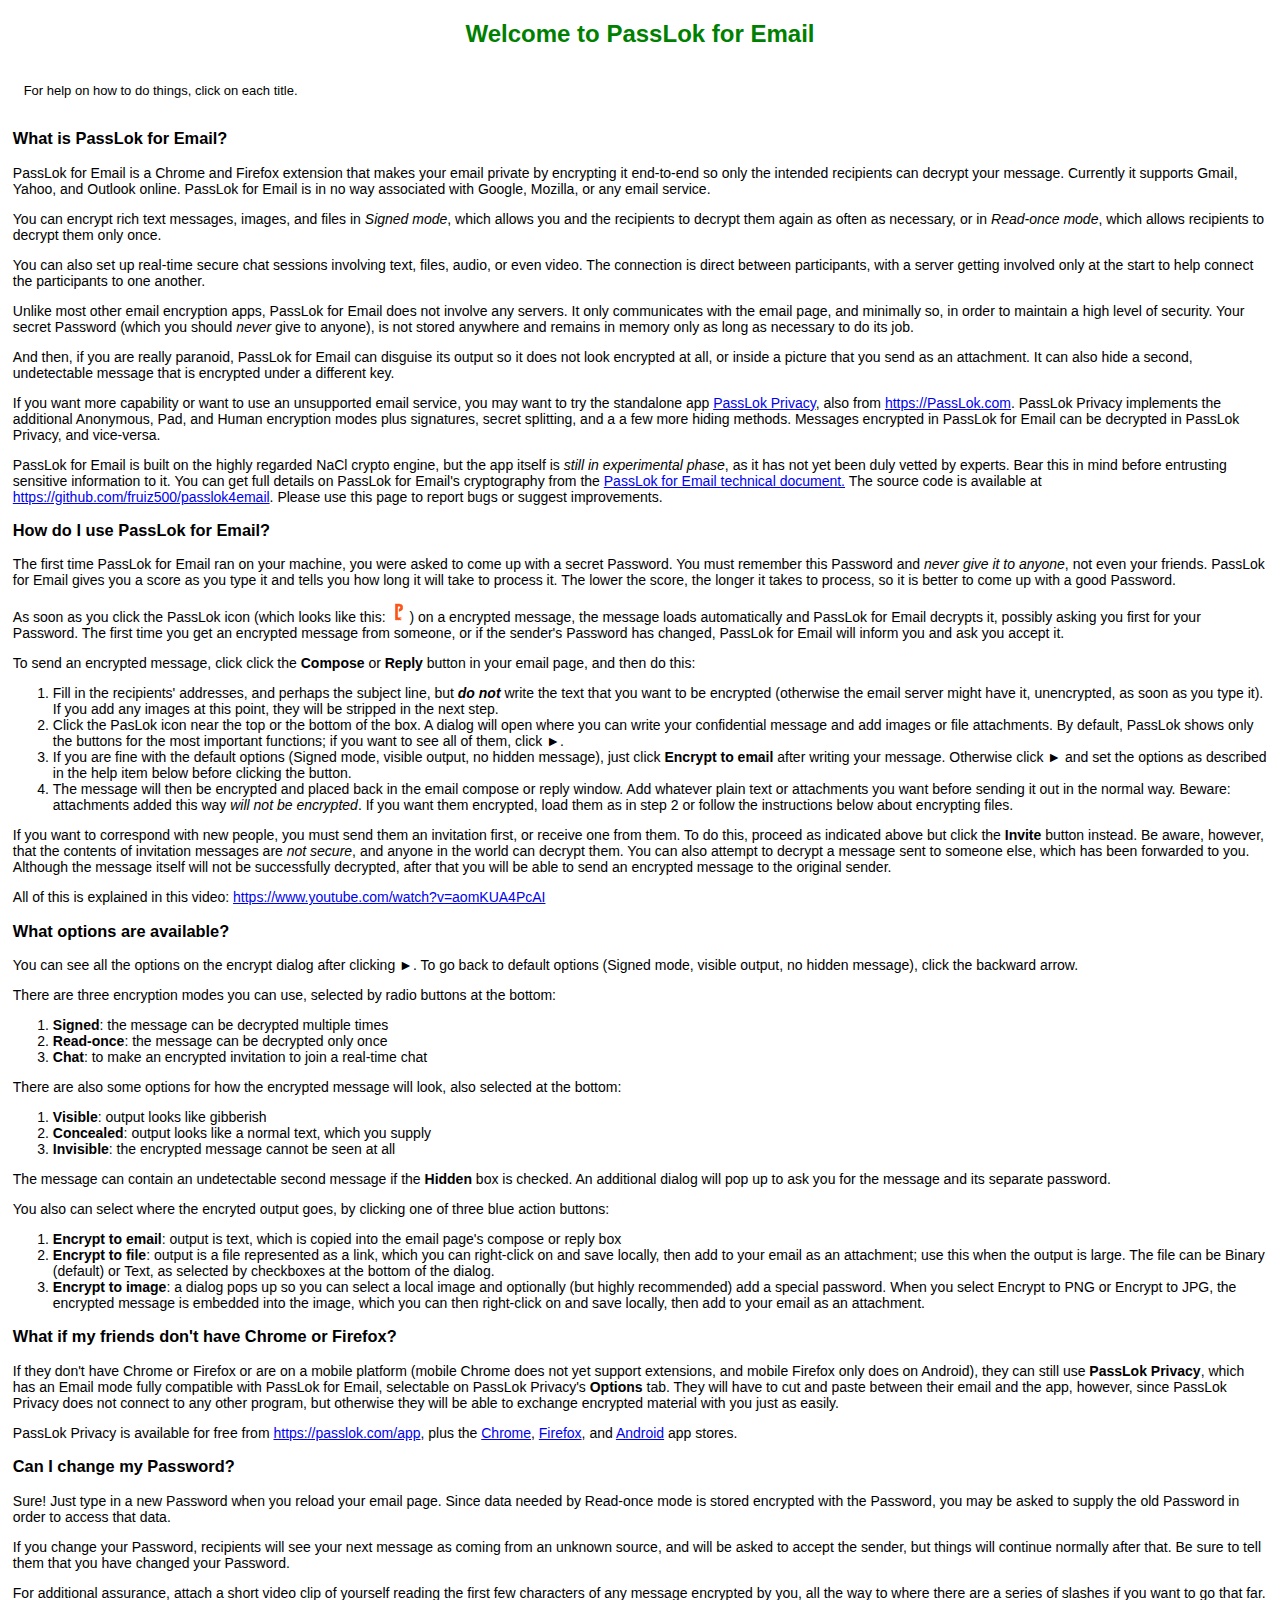
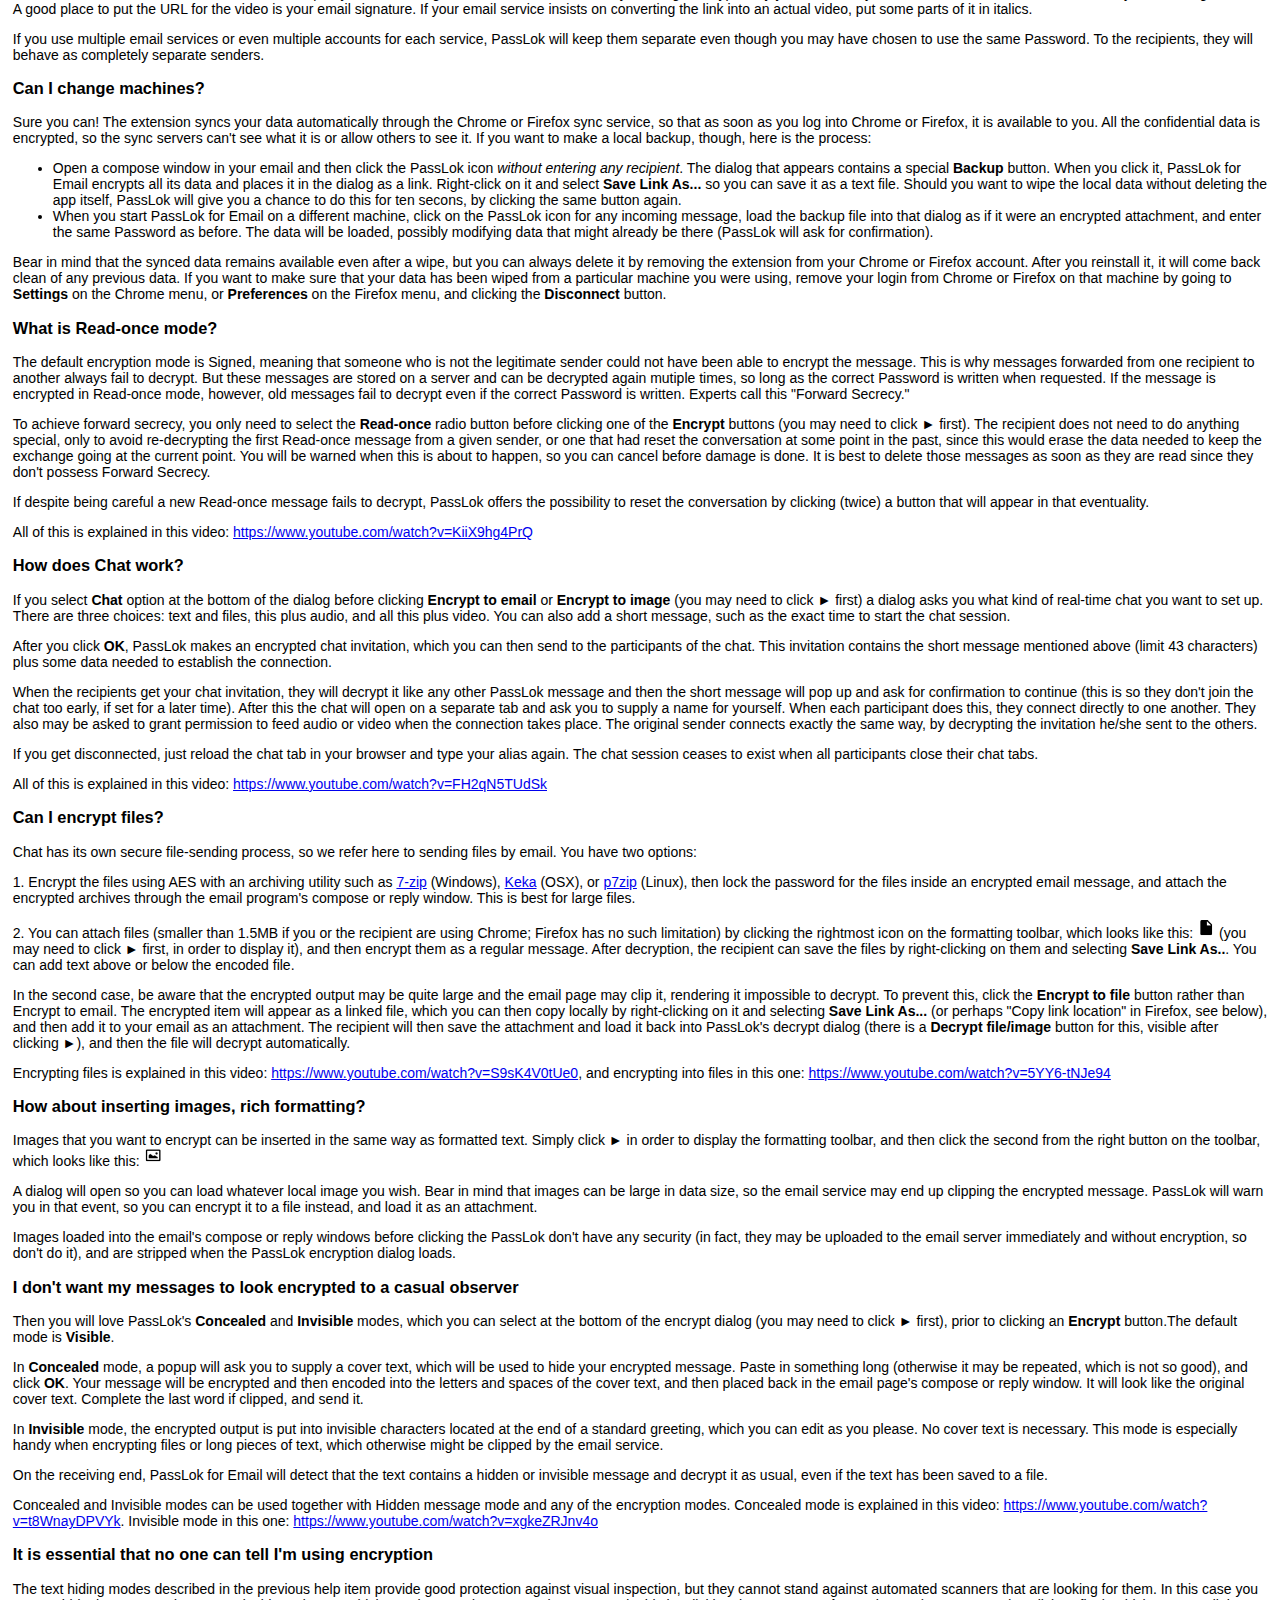
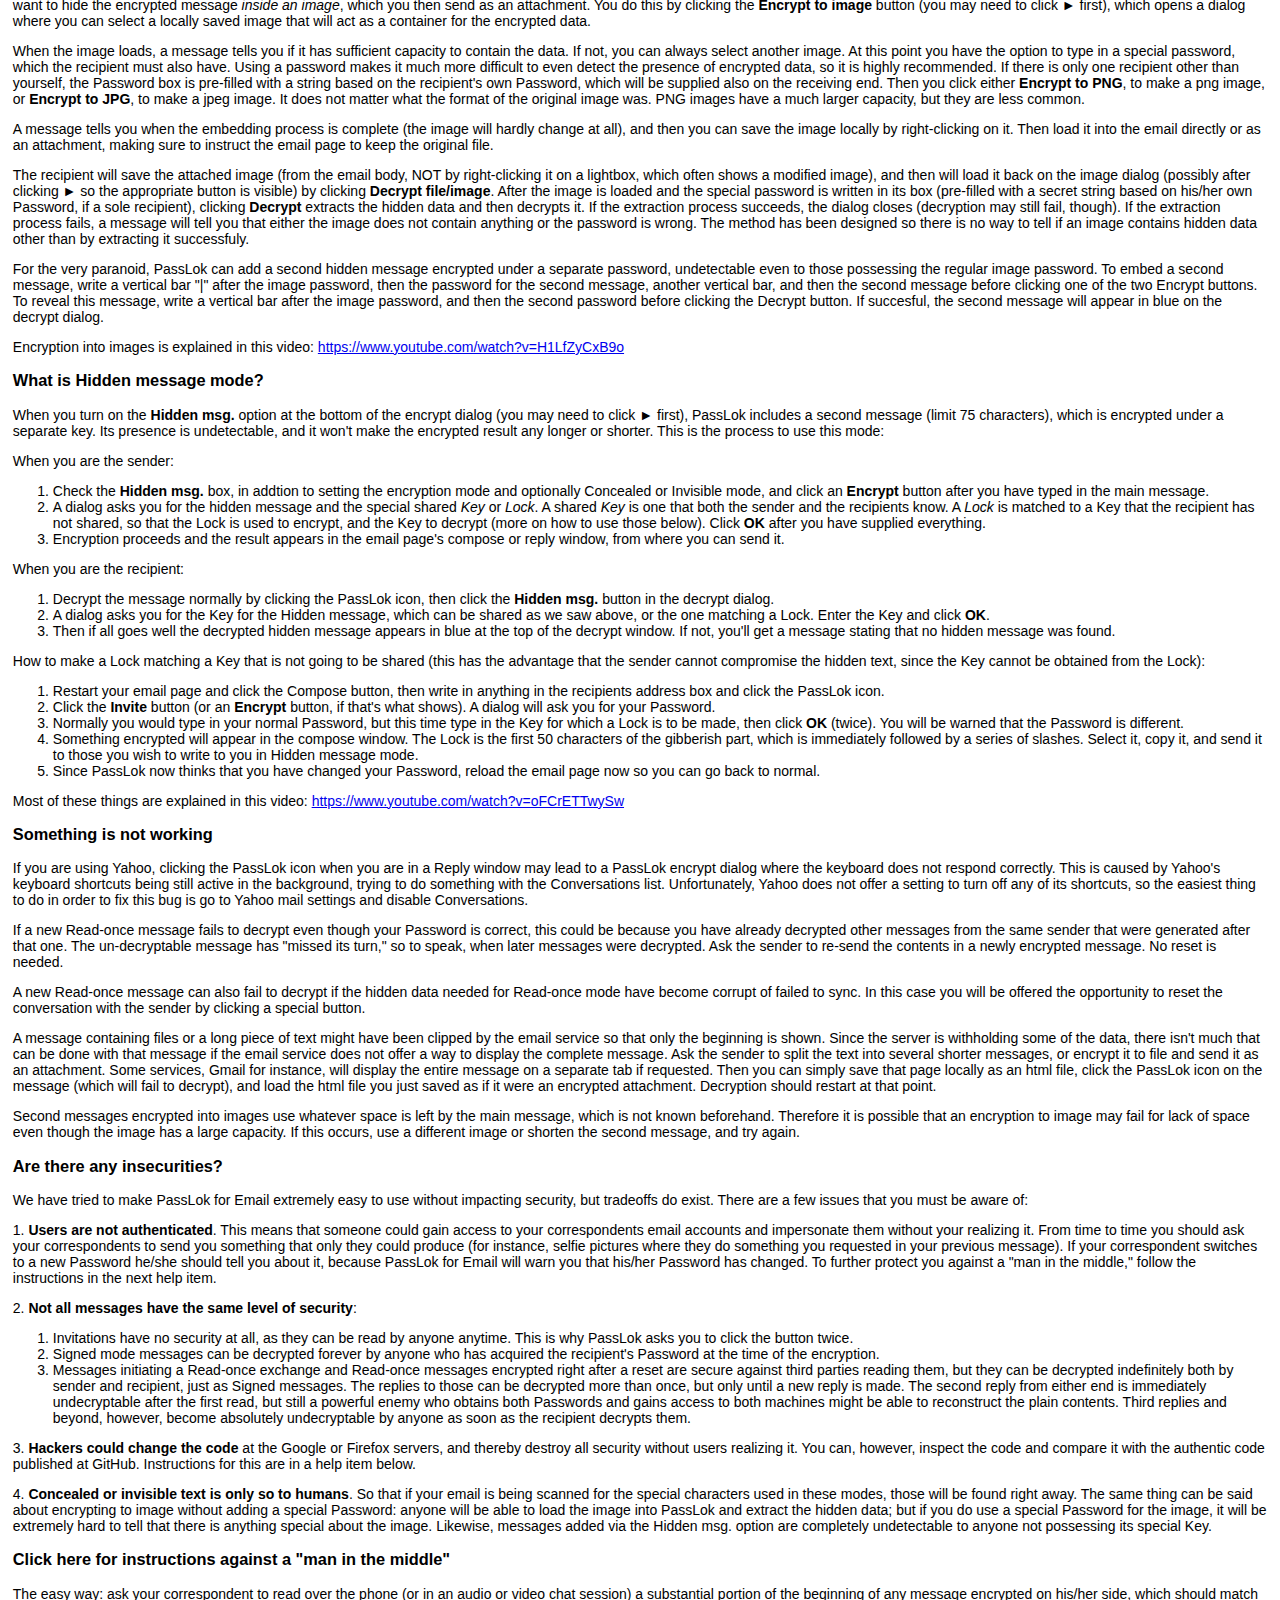
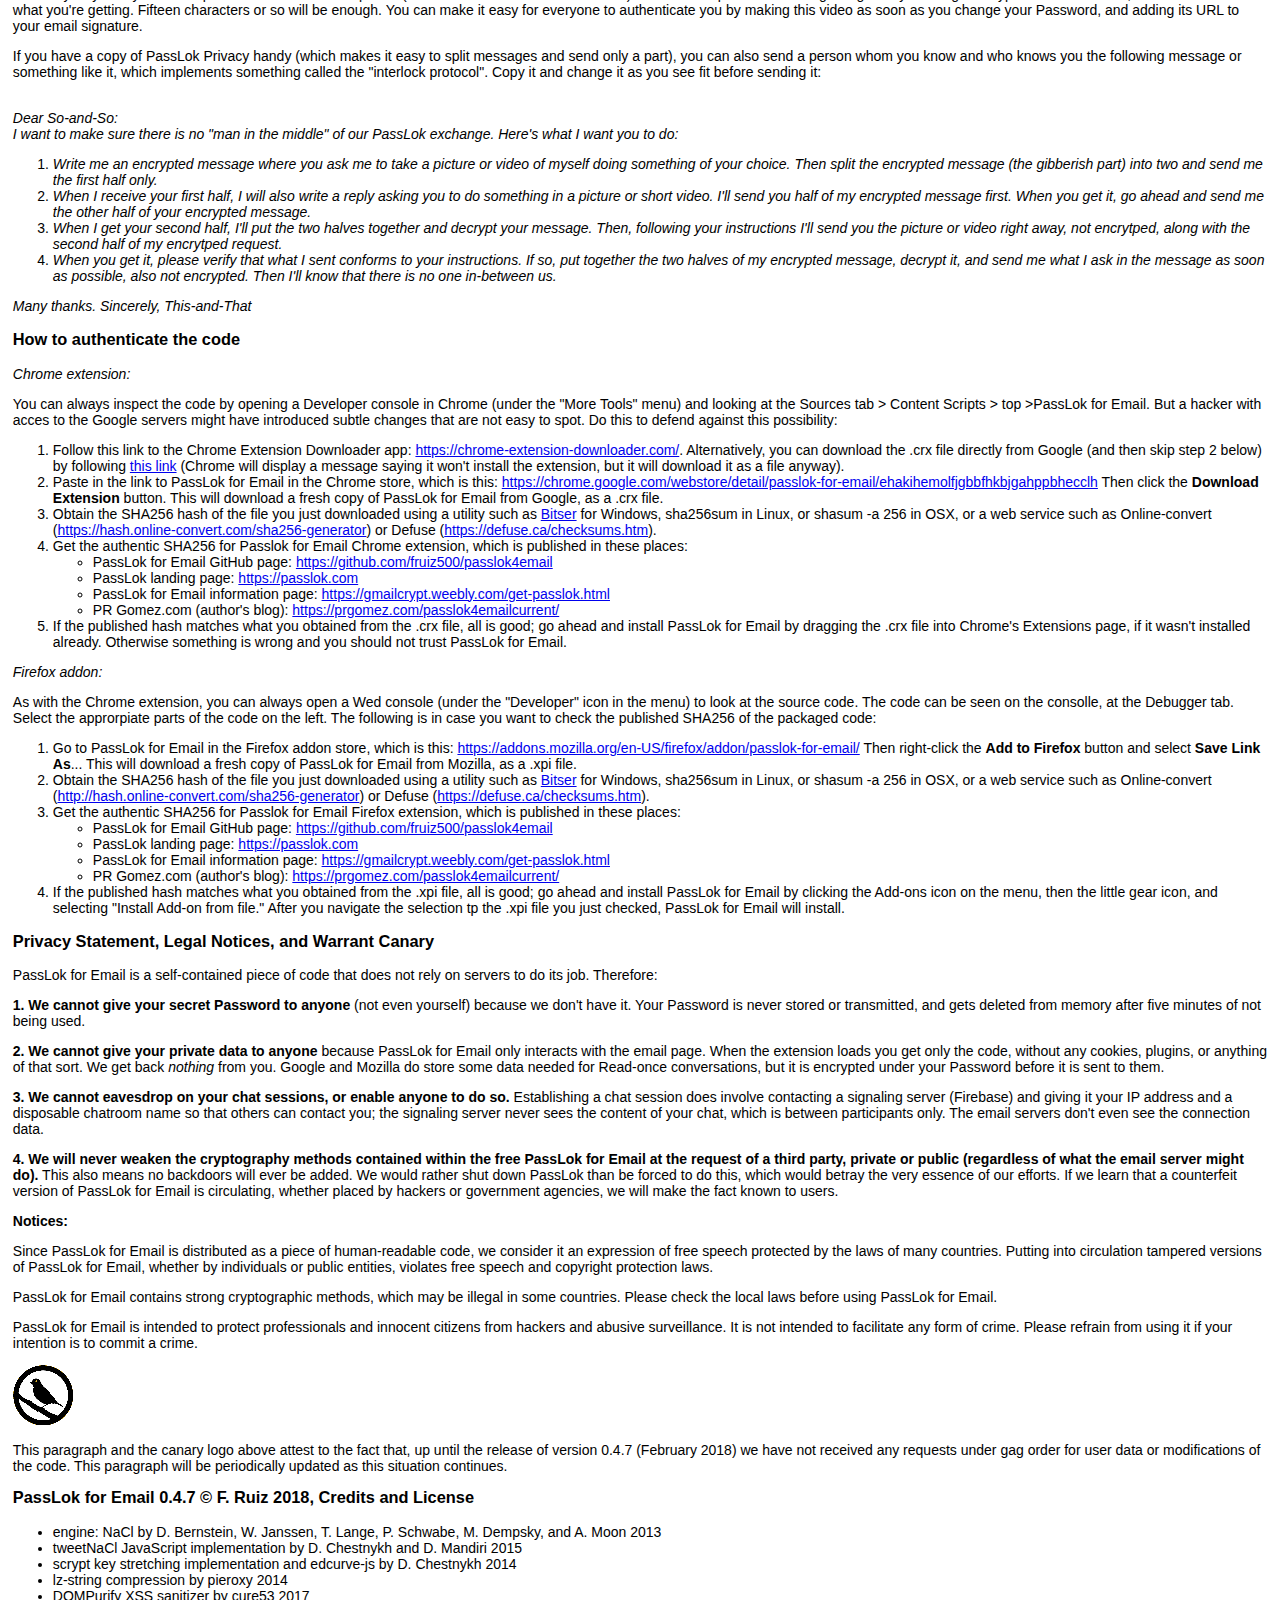
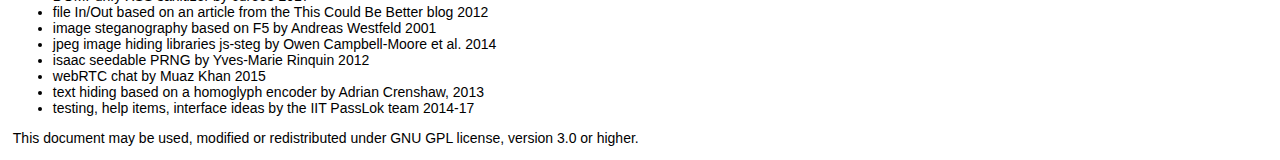
==== commit fc9e40be: "version 0.4.7" ====
--- a/help.html
+++ b/help.html
@@ -5,7 +5,7 @@
       <title>PassLok for Email Help</title>
 
       <link href="lib/jquery-ui.min.css" rel="stylesheet">
-      <script src="lib/jquery-2.2.2.min.js"></script>
+      <script src="lib/jquery-3.3.1.min.js"></script>
       <script src="lib/jquery-ui.min.js"></script>
       <script src="help.js"></script>
 <style>
@@ -292,10 +292,10 @@
     <p>PassLok for Email contains strong cryptographic methods, which may be illegal in some countries. Please check the local laws before using PassLok for Email.</p>
     <p>PassLok for Email is intended to protect professionals and innocent citizens from hackers and abusive surveillance. It is not intended to facilitate any form of crime. Please refrain from using it if your intention is to commit a crime.</p>
     <div id="canary" style="float:left;"><img src="[data-uri]">
-    <p>This paragraph and the canary logo above attest to the fact that, up until the release of version 0.4.6 (January 2018) we have not received any requests under gag order for user data or modifications of the code. This paragraph will be periodically updated as this situation continues.</p>
+    <p>This paragraph and the canary logo above attest to the fact that, up until the release of version 0.4.7 (February 2018) we have not received any requests under gag order for user data or modifications of the code. This paragraph will be periodically updated as this situation continues.</p>
   </div>
 </div>
-<h3> PassLok for Email 0.4.6 &#169; F. Ruiz 2018, Credits and License</h3>
+<h3> PassLok for Email 0.4.7 &#169; F. Ruiz 2018, Credits and License</h3>
       <div>
 	<ul>
         <li> engine: NaCl by D. Bernstein, W. Janssen, T. Lange, P. Schwabe, M. Dempsky, and A. Moon 2013</li>
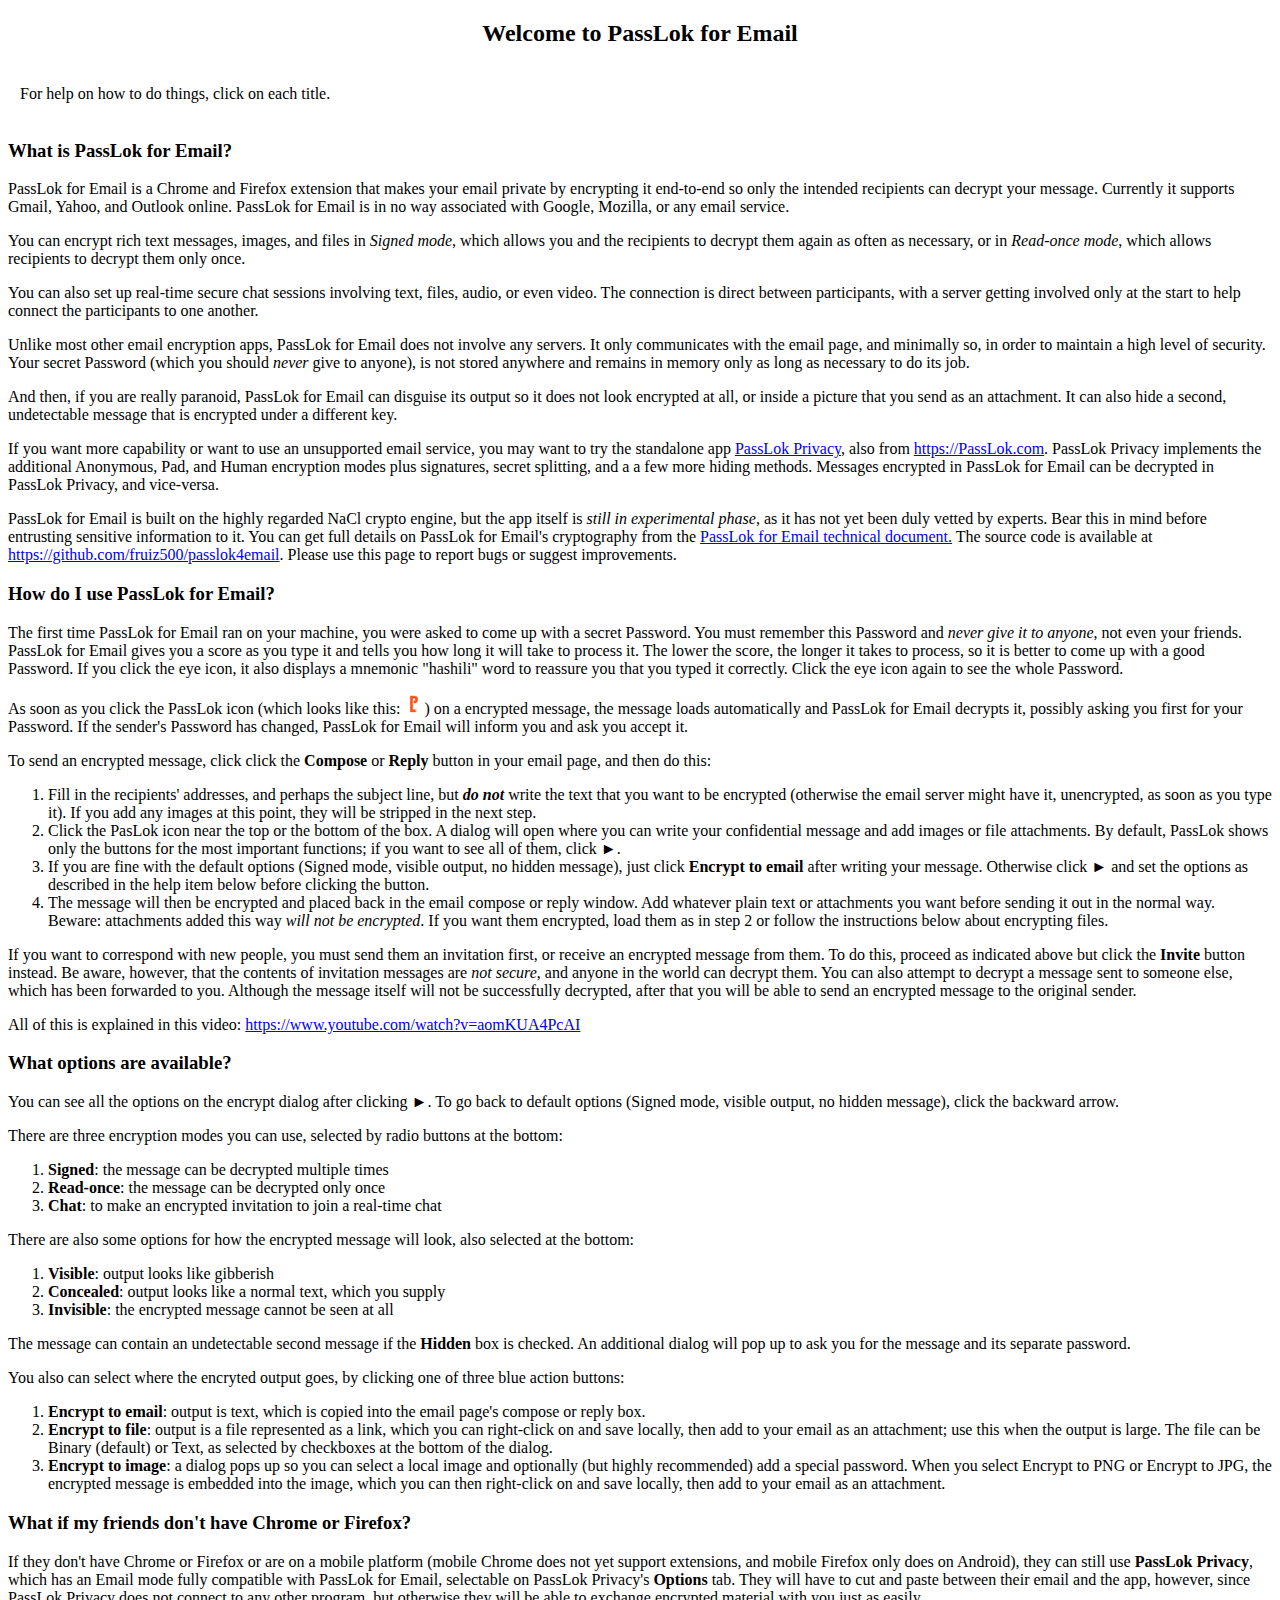
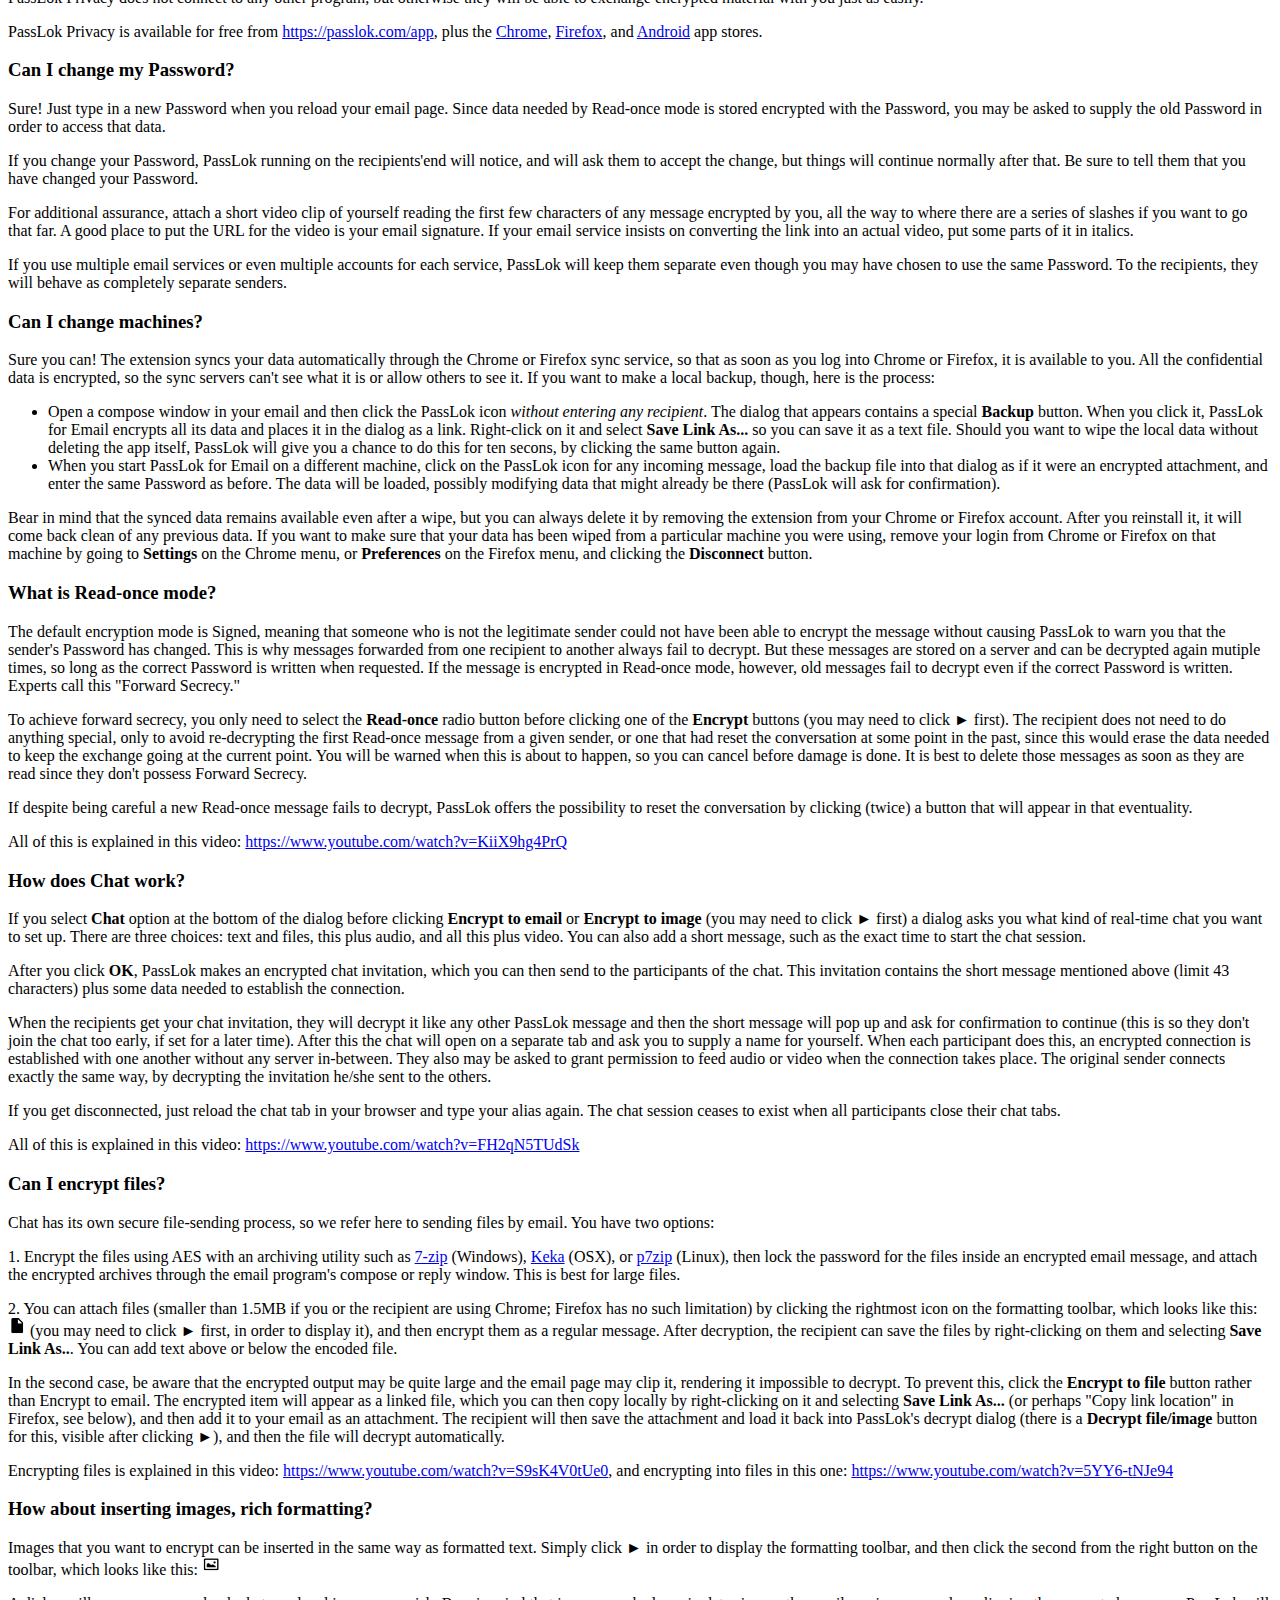
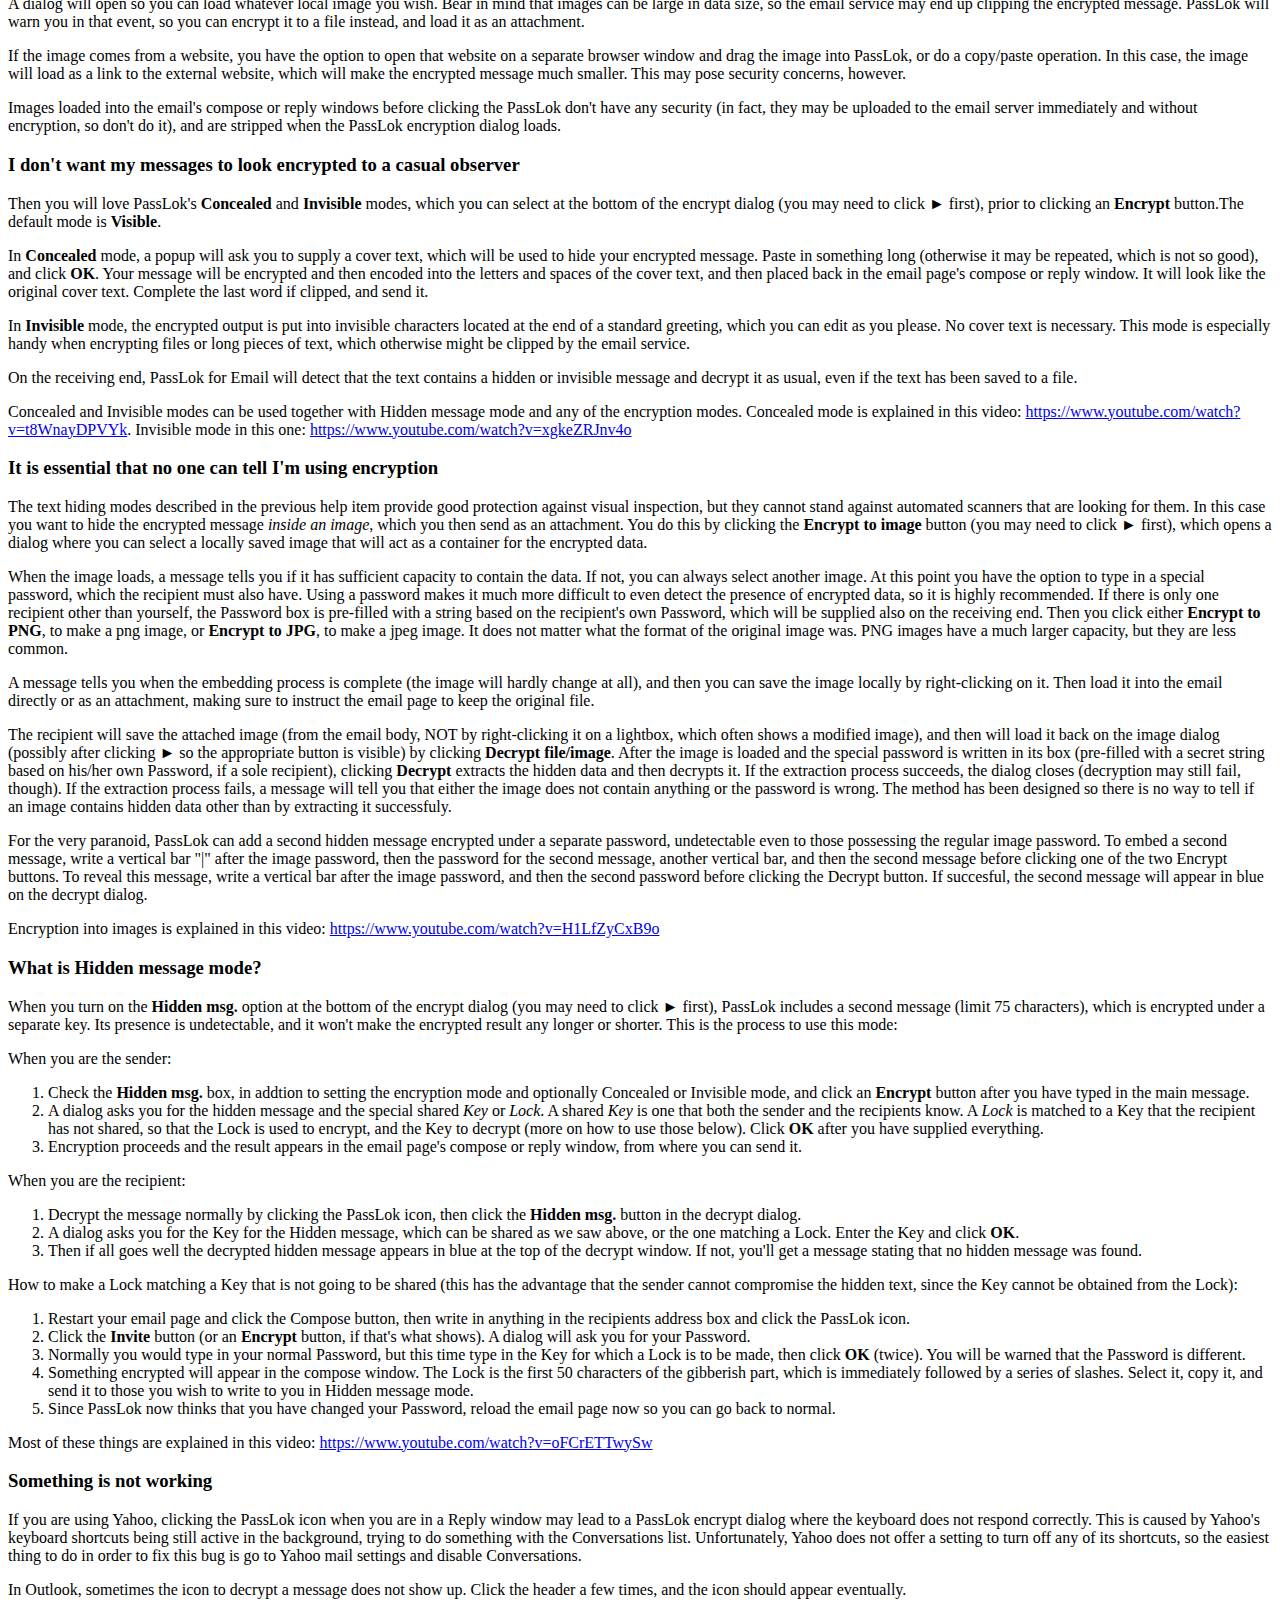
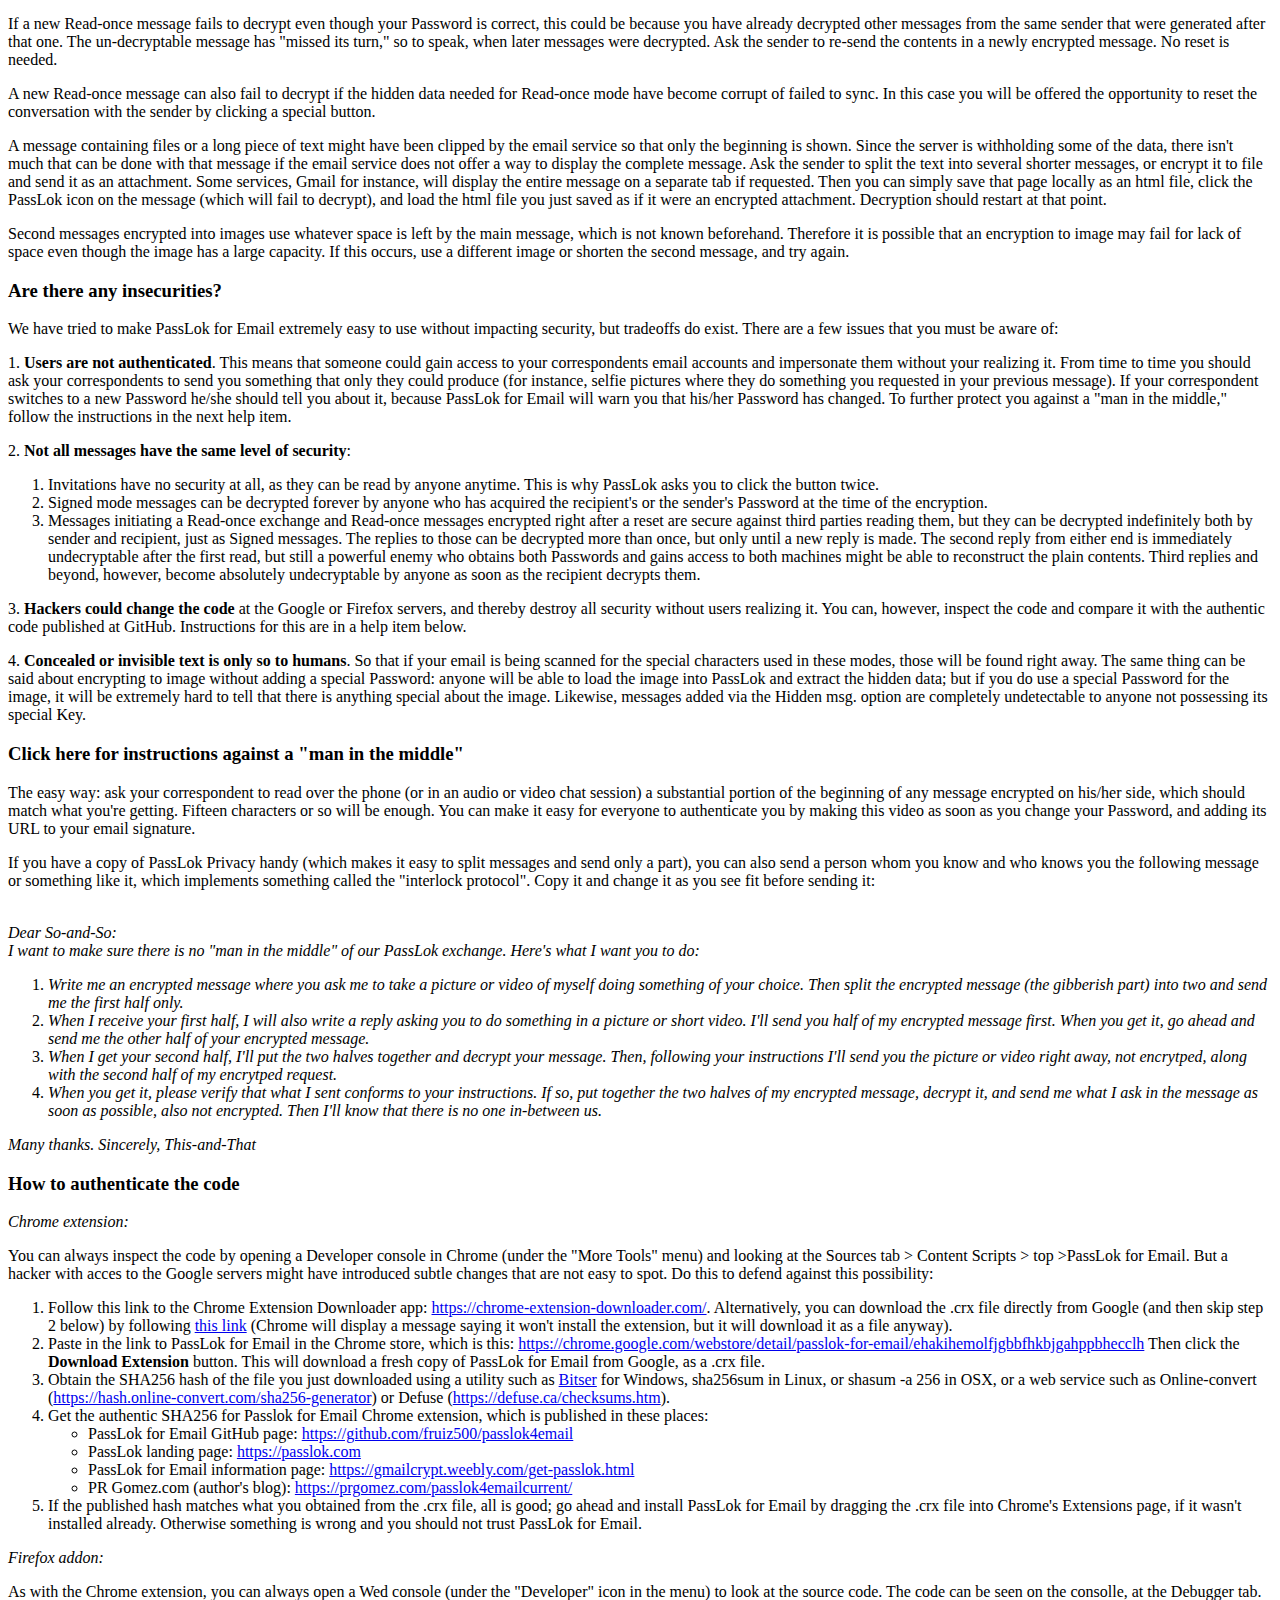
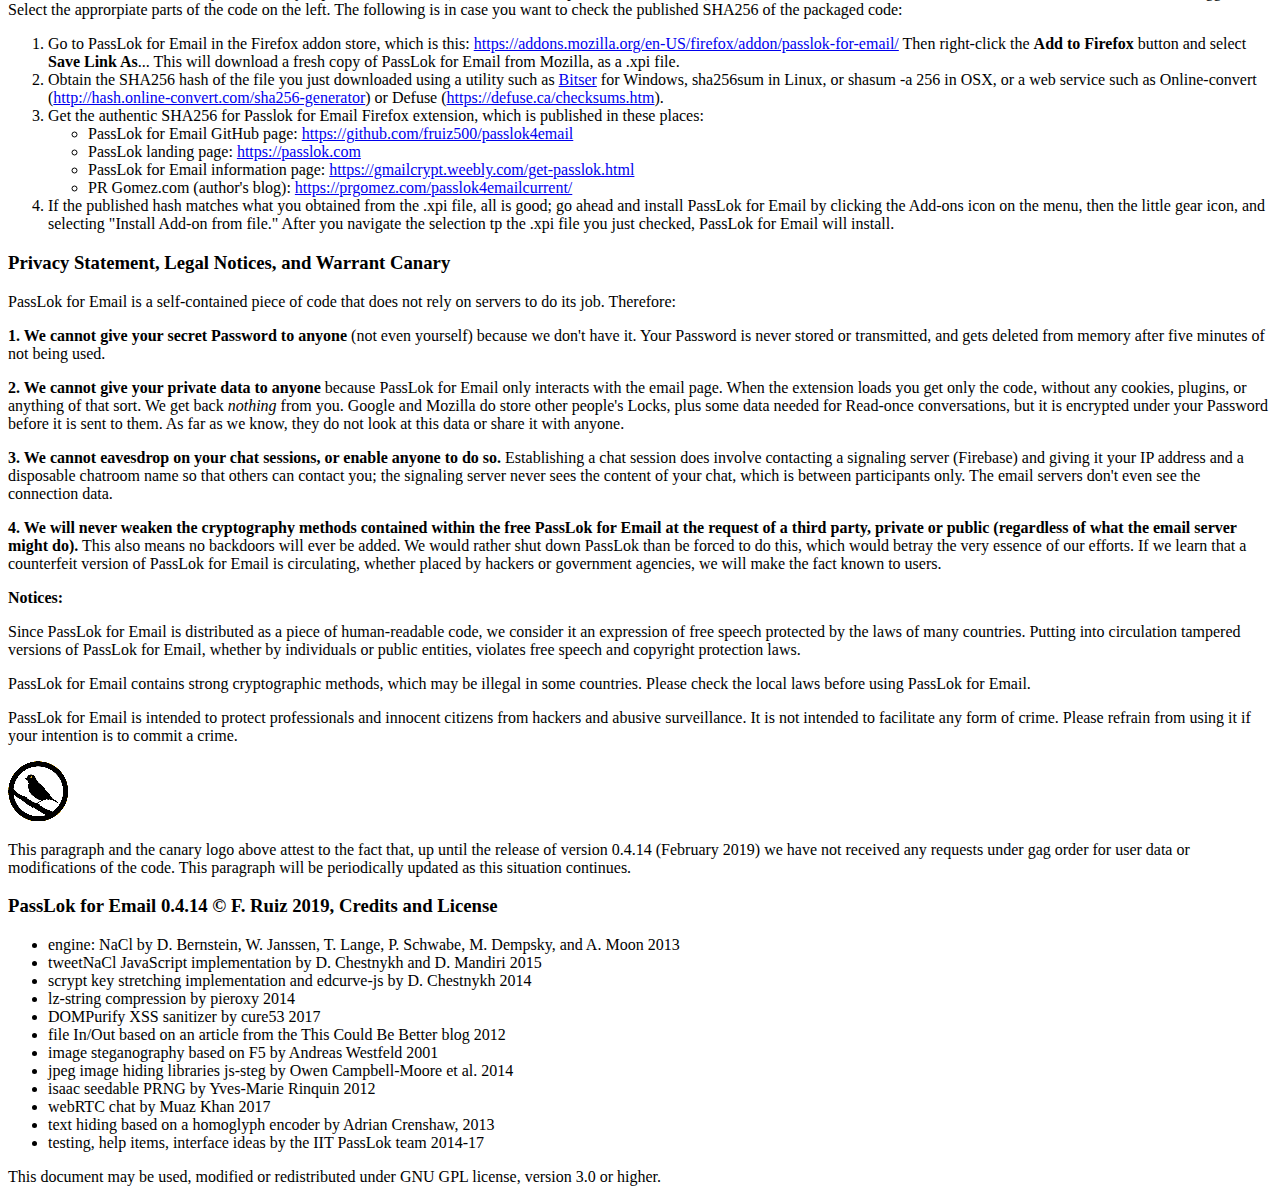
==== commit cdc83dfa: "version 0.4.14" ====
--- a/help.html
+++ b/help.html
@@ -5,51 +5,13 @@
       <title>PassLok for Email Help</title>
 
       <link href="lib/jquery-ui.min.css" rel="stylesheet">
+      <link href="src/help.css" rel="stylesheet">
       <script src="lib/jquery-3.3.1.min.js"></script>
       <script src="lib/jquery-ui.min.js"></script>
       <script src="help.js"></script>
-<style>
-html {
-	-webkit-text-size-adjust: 100%;
-}
-body {
-	font-family: Sans-Serif;
-	font-size: small;
-	margin-left: 1%;
-	margin-right: 1%;
-	overflow: auto;
-	background-color: #FFFFFF;
-	color: #000000;
-}
-#accordion {
-	font-size: 14px;
-}
-.ui-accordion-header {
-    background: none;
-    background-color: #ececec;
-    border: none;
-    border-radius: 10px;	
-}
-.ui-accordion-content {
-    background: white;
-    background-image: none;
-    border: none;
-    border-radius: 10px;
-}
-.ui-state-active{
-	color: #4849FF;
-}
-.ui-state-active .ui-icon {
-	background-image: url("lib/images/ui-icons_555555_256x240.png");
-}
-.ui-widget-content a {
-	text-decoration: none;
-	color: blue;
-}
-</style>
       </head>
       <body>
-<h2  align="center" style="color:green;font-size:x-large;">Welcome to PassLok for Email</h2>
+<h2  align="center" id="helpTitle">Welcome to PassLok for Email</h2>
 <br>
 &nbsp;&nbsp;&nbsp;<span id='helpmsg'>For help on how to do things, click on each title.</span>
 <br><br>
@@ -68,8 +30,8 @@
         <h3>How do I use PassLok for Email?</h3>
   <div>
     <p>
-    <p>The first time PassLok for Email ran on your machine, you were asked to come up with a secret Password. You must remember this Password and <em>never give it to anyone</em>, not even your friends. PassLok for Email gives you a score as you type it and tells you how long it will take to process it. The lower the score, the longer it takes to process, so it is better to come up with a good Password.</p>
-    <p>As soon as you click<strong></strong> the PassLok icon (which looks like this: <img src='[data-uri]'>) on a encrypted message, the message loads automatically and PassLok for Email decrypts it, possibly asking you first for your Password. The first time you get an encrypted message from someone, or if the sender's Password has changed, PassLok for Email will inform you and ask you accept it.</p>
+    <p>The first time PassLok for Email ran on your machine, you were asked to come up with a secret Password. You must remember this Password and <em>never give it to anyone</em>, not even your friends. PassLok for Email gives you a score as you type it and tells you how long it will take to process it. The lower the score, the longer it takes to process, so it is better to come up with a good Password. If you click the eye icon, it also displays a mnemonic "hashili" word to reassure you that you typed it correctly. Click the eye icon again to see the whole Password.</p>
+    <p>As soon as you click<strong></strong> the PassLok icon (which looks like this: <img src='[data-uri]'>) on a encrypted message, the message loads automatically and PassLok for Email decrypts it, possibly asking you first for your Password. If the sender's Password has changed, PassLok for Email will inform you and ask you accept it.</p>
     <p>To send an encrypted message, click  click the <strong>Compose</strong> or <strong>Reply</strong> button in your email page, and then do this:</p>
     <ol>
             <li>Fill in the recipients' addresses, and perhaps the subject line, but <em><strong>do not</strong></em> write the text that you want to be encrypted (otherwise the email server might have it, unencrypted, as soon as you type it). If you add any images at this point, they will be stripped in the next step.</li>
@@ -77,7 +39,7 @@
             <li>If you are fine with the default options (Signed mode, visible output, no hidden message), just click <strong>Encrypt to email</strong> after writing your message. Otherwise click &#9658; and set the options as described in the help item below before clicking the button.</li>
             <li>The message will then be encrypted and placed back in the email compose or reply window. Add whatever plain text or attachments you want before sending it out in the normal way. Beware: attachments added this way <em>will not be encrypted</em>. If you want them encrypted, load them as in step 2 or follow the instructions below about encrypting files.</li>
     </ol>
-    <p>If you want to correspond with new people, you must send them an invitation first, or receive one from them. To do this, proceed as indicated above but click the <strong>Invite</strong> button instead. Be aware, however, that the contents of invitation messages are <em>not secure</em>, and anyone in the world can decrypt them. You can also attempt to decrypt a message sent to someone else, which has been forwarded to you. Although the message itself will not be successfully decrypted, after that you will be able to send an encrypted message to the original sender.</p>
+    <p>If you want to correspond with new people, you must send them an invitation first, or receive an encrypted message from them. To do this, proceed as indicated above but click the <strong>Invite</strong> button instead. Be aware, however, that the contents of invitation messages are <em>not secure</em>, and anyone in the world can decrypt them. You can also attempt to decrypt a message sent to someone else, which has been forwarded to you. Although the message itself will not be successfully decrypted, after that you will be able to send an encrypted message to the original sender.</p>
     <p>All of this is explained in this video: <a href="https://www.youtube.com/watch?v=aomKUA4PcAI" target="_blank">https://www.youtube.com/watch?v=aomKUA4PcAI</a></p>
   </div>
   		<h3>What options are available?</h3>
@@ -99,7 +61,7 @@
   	<p>The message can contain an undetectable second message if the <strong>Hidden</strong> box is checked. An additional dialog will pop up to ask you for the message and its separate password.</p>
   	<p>You also can select where the encryted output goes, by clicking one of three blue action buttons:</p>
   	<ol>
-  	  <li><strong>Encrypt to email</strong>: output is text, which is copied into the email page's compose or reply box</li>
+  	  <li><strong>Encrypt to email</strong>: output is text, which is copied into the email page's compose or reply box.</li>
   	  <li><strong>Encrypt to file</strong>: output is a file represented as a link, which you can right-click on and save locally, then add to your email as an attachment; use this when the output is large. The file can be Binary (default) or Text, as selected by checkboxes at the bottom of the dialog.</li>
   	  <li><strong>Encrypt to image</strong>: a dialog pops up so you can select a local image and optionally (but highly recommended) add a special password. When you select Encrypt to PNG or Encrypt to JPG, the encrypted message is embedded into the image, which you can then right-click on and save locally, then add to your email as an attachment.</li>
     </ol>
@@ -114,7 +76,7 @@
   <div>
     <p>
           <p>Sure! Just type in a new Password when you reload your email page. Since  data needed by Read-once mode is stored encrypted with the Password, you may be asked to supply the old Password in order to access that data.</p>
-    <p>If you change your Password, recipients will see your next message as coming from an unknown source, and will be asked to accept the sender, but things will continue normally after that. Be sure to tell them that you have changed your Password.</p>
+    <p>If you change your Password, PassLok running on the recipients'end will notice, and will ask them to accept the change, but things will continue normally after that. Be sure to tell them that you have changed your Password.</p>
     <p>For additional assurance, attach a short video clip of yourself reading the first few characters of any message encrypted by you, all the way to where there are a series of slashes if you want to go that far. A good place to put the URL for the video is your email signature. If your email service insists on converting the link into an actual video, put some parts of it in italics.</p>
     <p>If you use multiple email services or even multiple accounts for each service, PassLok will keep them separate even though you may have chosen to use the same Password. To the recipients, they will behave as completely separate senders.  </p>
   </div>
@@ -131,7 +93,7 @@
     	<h3>What is Read-once mode?</h3>
         <div>
 			<p>
-          <p>The default encryption mode is Signed, meaning that someone who is not the legitimate sender could not have been able to encrypt the message. This is why messages forwarded from one recipient to another always fail to decrypt. But these messages are stored on a server and can be decrypted again mutiple times, so long as the correct Password is written when requested. If the message is encrypted in Read-once mode, however, old messages fail to decrypt even if the correct Password is written. Experts call this &quot;Forward Secrecy.&quot;</p>
+          <p>The default encryption mode is Signed, meaning that someone who is not the legitimate sender could not have been able to encrypt the message without causing PassLok to warn you that the sender's Password has changed. This is why messages forwarded from one recipient to another always fail to decrypt. But these messages are stored on a server and can be decrypted again mutiple times, so long as the correct Password is written when requested. If the message is encrypted in Read-once mode, however, old messages fail to decrypt even if the correct Password is written. Experts call this &quot;Forward Secrecy.&quot;</p>
           <p>To achieve forward secrecy, you only need to select the <strong>Read-once</strong> radio button before clicking one of the <strong>Encrypt</strong> buttons (you may need to click &#9658; first). The recipient does not need to do anything special, only to avoid re-decrypting the first Read-once message from a given sender, or one that had reset the conversation at some point in the past, since this would erase the data needed to keep the exchange going at the current point. You will be warned when this is about to happen, so you can cancel before damage is done. It is best to delete those messages as soon as they are read since they don't possess Forward Secrecy.</p>
           <p>If despite being careful a new Read-once message fails to decrypt, PassLok offers the possibility to reset the conversation by clicking (twice) a button that will appear in that eventuality.</p>
           <p>All of this is explained in this video: <a href="https://www.youtube.com/watch?v=KiiX9hg4PrQ" target="_blank">https://www.youtube.com/watch?v=KiiX9hg4PrQ</a></p>
@@ -141,7 +103,7 @@
     <p>
           <p>If you select <strong>Chat</strong> option at the bottom of the dialog before clicking <strong>Encrypt to email</strong> or <strong>Encrypt to image</strong> (you may need to click &#9658; first) a dialog asks you what kind of real-time chat you want to set up. There are three choices: text and files, this plus audio, and all this plus video. You can also add a short message, such as the exact time to start the chat session.</p>
     <p>After you click <strong>OK</strong>, PassLok makes an encrypted chat invitation, which you can then send to the participants of the chat. This invitation contains the short message mentioned above (limit 43 characters) plus some data needed to establish the connection.</p>
-    <p>When the recipients get your chat invitation, they will decrypt it like any other PassLok message and then the short message will pop up and ask for confirmation to continue (this is so they don't join the chat too early, if set for a later time). After this the chat will open on a separate tab and ask you to supply a name for yourself. When each participant does this, they connect directly to one another. They also may be asked to grant permission to feed audio or video when the connection takes place. The original sender connects exactly the same way, by decrypting the invitation he/she sent to the others.</p>
+    <p>When the recipients get your chat invitation, they will decrypt it like any other PassLok message and then the short message will pop up and ask for confirmation to continue (this is so they don't join the chat too early, if set for a later time). After this the chat will open on a separate tab and ask you to supply a name for yourself. When each participant does this, an encrypted connection is established with one another without any server in-between. They also may be asked to grant permission to feed audio or video when the connection takes place. The original sender connects exactly the same way, by decrypting the invitation he/she sent to the others.</p>
     <p>If you get disconnected, just reload the chat tab in your browser and type your alias again. The chat session ceases to exist when all participants close their chat tabs.</p>
     <p>All of this is explained in this video: <a href="https://www.youtube.com/watch?v=FH2qN5TUdSk" target="_blank">https://www.youtube.com/watch?v=FH2qN5TUdSk</a></p>
   </div>
@@ -159,6 +121,7 @@
   		<p>
   		<p>Images that you want to encrypt can be inserted in the same way as formatted text. Simply click &#9658; in order to display the formatting toolbar, and then click the second from the right button on the toolbar, which looks like this: <img src="[data-uri]" /></p>
   		<p>A dialog will open so you can load whatever local image you wish. Bear in mind that images can be large in data size, so the email service may end up clipping the encrypted message. PassLok will warn you in that event, so you can encrypt it to a file instead, and load it as an attachment.</p>
+  		<p>If the image comes from a website, you have the option to open that website on a separate browser window and drag the image into PassLok, or do a copy/paste operation. In this case, the image will load as a link to the external website, which will make the encrypted message much smaller. This may pose security concerns, however.</p>
   		<p>Images loaded into the email's compose or reply windows before clicking the PassLok don't have any security (in fact, they may be uploaded to the email server immediately and without encryption, so don't do it), and are stripped when the PassLok encryption dialog loads.</p>
   </div>  
   <h3>I don't want my messages to look encrypted to a casual observer</h3>
@@ -210,10 +173,11 @@
         <h3>Something is not working</h3>
   <div>
     <p>    
-    <p>If you are using Yahoo, clicking the PassLok icon when you are in a Reply window may lead to a PassLok encrypt dialog where the keyboard does not respond correctly. This is caused by Yahoo's keyboard shortcuts being still active in the background, trying to do something with the Conversations list. Unfortunately, Yahoo does not offer a setting to turn off any of its shortcuts, so the easiest thing to do in order to fix this bug is go to Yahoo mail settings and disable Conversations.
+    <p>If you are using Yahoo, clicking the PassLok icon when you are in a Reply window may lead to a PassLok encrypt dialog where the keyboard does not respond correctly. This is caused by Yahoo's keyboard shortcuts being still active in the background, trying to do something with the Conversations list. Unfortunately, Yahoo does not offer a setting to turn off any of its shortcuts, so the easiest thing to do in order to fix this bug is go to Yahoo mail settings and disable Conversations.</p>
+    <p>In Outlook, sometimes the icon to decrypt a message does not show up. Click the header a few times, and the icon should appear eventually.</p>
     <p>If a new Read-once message fails to decrypt even though your Password is correct, this could be because you have already decrypted other messages from the same sender that were generated after that one. The un-decryptable message has &quot;missed its turn,&quot; so to speak, when later messages were decrypted. Ask the sender to re-send the contents in a newly encrypted message. No reset is needed.</p>
     <p>A new Read-once message can also fail to decrypt if  the  hidden data needed for Read-once mode have become corrupt of failed to sync. In this case you will be offered the opportunity to reset the conversation with the sender by clicking a special button.</p>
-    <p>A message containing files or a long piece of text might have been clipped by the email service so that only the beginning is shown. Since the server is withholding some of the data, there isn't much that can be done with that message if the email service does not offer a way to display the complete message. Ask the sender to split the text into several shorter messages, or encrypt it to file and send it as an attachment. Some services, Gmail for instance, will display the entire message on a separate tab if requested. Then you can simply save that page locally as an html file, click the PassLok icon on the message (which will fail to decrypt), and load the html file you just saved as if it were an encrypted attachment. Decryption should restart at that point.  </p>
+    <p>A message containing files or a long piece of text might have been clipped by the email service so that only the beginning is shown. Since the server is withholding some of the data, there isn't much that can be done with that message if the email service does not offer a way to display the complete message. Ask the sender to split the text into several shorter messages, or encrypt it to file and send it as an attachment. Some services, Gmail for instance, will display the entire message on a separate tab if requested. Then you can simply save that page locally as an html file, click the PassLok icon on the message (which will fail to decrypt), and load the html file you just saved as if it were an encrypted attachment. Decryption should restart at that point.</p>
     <p>Second messages encrypted into images use whatever space is left by the main message, which is not known beforehand. Therefore it is possible that an encryption to image may fail for lack of space even though the image has a large capacity. If this occurs, use a different image or shorten the second message, and try again.</p>
   </div>
         <h3> Are there any insecurities?</h3>
@@ -224,7 +188,7 @@
     <p>2. <strong>Not all messages have the same level of security</strong>:</p>
     <ol>
             <li>Invitations have no security at all, as they can be read by anyone anytime. This is why PassLok asks you to click the button twice.</li>
-            <li>Signed mode messages can be decrypted forever by anyone who has acquired the recipient's Password at the time of the encryption.</li>
+            <li>Signed mode messages can be decrypted forever by anyone who has acquired the recipient's or the sender's Password at the time of the encryption.</li>
             <li>Messages initiating a Read-once exchange and Read-once messages encrypted right after a reset are secure against third parties reading them, but they can be decrypted indefinitely both by sender and recipient, just as Signed messages. The replies to those can be decrypted more than once, but only until a new reply is made. The second reply from either end is immediately undecryptable after the first read, but still a powerful enemy who obtains both Passwords and gains access to both machines might be able to reconstruct the plain contents. Third replies and beyond, however, become absolutely undecryptable by anyone as soon as the recipient decrypts them.</li>
           </ol>
     <p>3. <strong>Hackers could change the code</strong> at the Google or Firefox servers, and thereby destroy all security without users realizing it. You can, however, inspect the code and compare it with the authentic code published at GitHub. Instructions for this are in a help item below.</p>
@@ -284,18 +248,18 @@
     <p>
     <p>PassLok for Email is a self-contained piece of code that does not rely on servers to do its job. Therefore:</p>
     <p><strong>1. We cannot give your secret Password to anyone</strong> (not even yourself) because we don't have it. Your Password is never stored or transmitted, and gets deleted from memory after five minutes of not being used.</p>
-    <p><strong>2. We cannot give your private data to anyone</strong> because PassLok for Email only interacts with the email page. When the extension loads you get only the code, without any cookies, plugins, or anything of that sort. We get back <em>nothing</em> from you. Google and Mozilla do store some data needed for Read-once conversations, but it is encrypted under your Password before it is sent to them.</p>
+    <p><strong>2. We cannot give your private data to anyone</strong> because PassLok for Email only interacts with the email page. When the extension loads you get only the code, without any cookies, plugins, or anything of that sort. We get back <em>nothing</em> from you. Google and Mozilla do store other people's Locks, plus some data needed for Read-once conversations, but it is encrypted under your Password before it is sent to them. As far as we know, they do not look at this data or share it with anyone.</p>
     <p><strong>3. We cannot eavesdrop on your chat sessions, or enable anyone to do so.</strong> Establishing a chat session does involve contacting a signaling server (Firebase) and giving it your IP address and a disposable chatroom name so that others can contact you; the signaling server never sees the content of your chat, which is between participants only. The email servers don't even see the connection data.</p>
     <p><strong>4. We will never weaken the cryptography methods contained within the free PassLok for Email at the request of a third party, private or public (regardless of what the email server might do).</strong> This also means no backdoors will ever be added. We would rather shut down PassLok than be forced to do this, which would betray the very essence of our efforts. If we learn that a counterfeit version of PassLok for Email is circulating, whether placed by hackers or government agencies, we will make the fact known to users.</p>
     <p><strong>Notices:</strong></p>
     <p>Since PassLok for Email is distributed as a piece of human-readable code, we consider it an expression of free speech protected by the laws of many countries. Putting into circulation tampered versions of PassLok for Email, whether by individuals or public entities, violates free speech and copyright protection laws.</p>
     <p>PassLok for Email contains strong cryptographic methods, which may be illegal in some countries. Please check the local laws before using PassLok for Email.</p>
     <p>PassLok for Email is intended to protect professionals and innocent citizens from hackers and abusive surveillance. It is not intended to facilitate any form of crime. Please refrain from using it if your intention is to commit a crime.</p>
-    <div id="canary" style="float:left;"><img src="[data-uri]">
-    <p>This paragraph and the canary logo above attest to the fact that, up until the release of version 0.4.7 (February 2018) we have not received any requests under gag order for user data or modifications of the code. This paragraph will be periodically updated as this situation continues.</p>
+    <div id="canary"><img src="[data-uri]">
+    <p>This paragraph and the canary logo above attest to the fact that, up until the release of version 0.4.14 (February 2019) we have not received any requests under gag order for user data or modifications of the code. This paragraph will be periodically updated as this situation continues.</p>
   </div>
 </div>
-<h3> PassLok for Email 0.4.7 &#169; F. Ruiz 2018, Credits and License</h3>
+<h3> PassLok for Email 0.4.14 &#169; F. Ruiz 2019, Credits and License</h3>
       <div>
 	<ul>
         <li> engine: NaCl by D. Bernstein, W. Janssen, T. Lange, P. Schwabe, M. Dempsky, and A. Moon 2013</li>
@@ -307,7 +271,7 @@
         <li> image steganography based on F5 by Andreas Westfeld 2001</li>
     	 <li> jpeg image hiding libraries js-steg by Owen Campbell-Moore et al. 2014</li>
     	 <li> isaac seedable PRNG by Yves-Marie Rinquin 2012</li>
-        <li> webRTC chat by Muaz Khan 2015</li>
+        <li> webRTC chat by Muaz Khan 2017</li>
         <li> text hiding based on a homoglyph encoder by Adrian Crenshaw, 2013</li>
         <li> testing, help items, interface ideas by the IIT PassLok team 2014-17</li>
       </ul>
